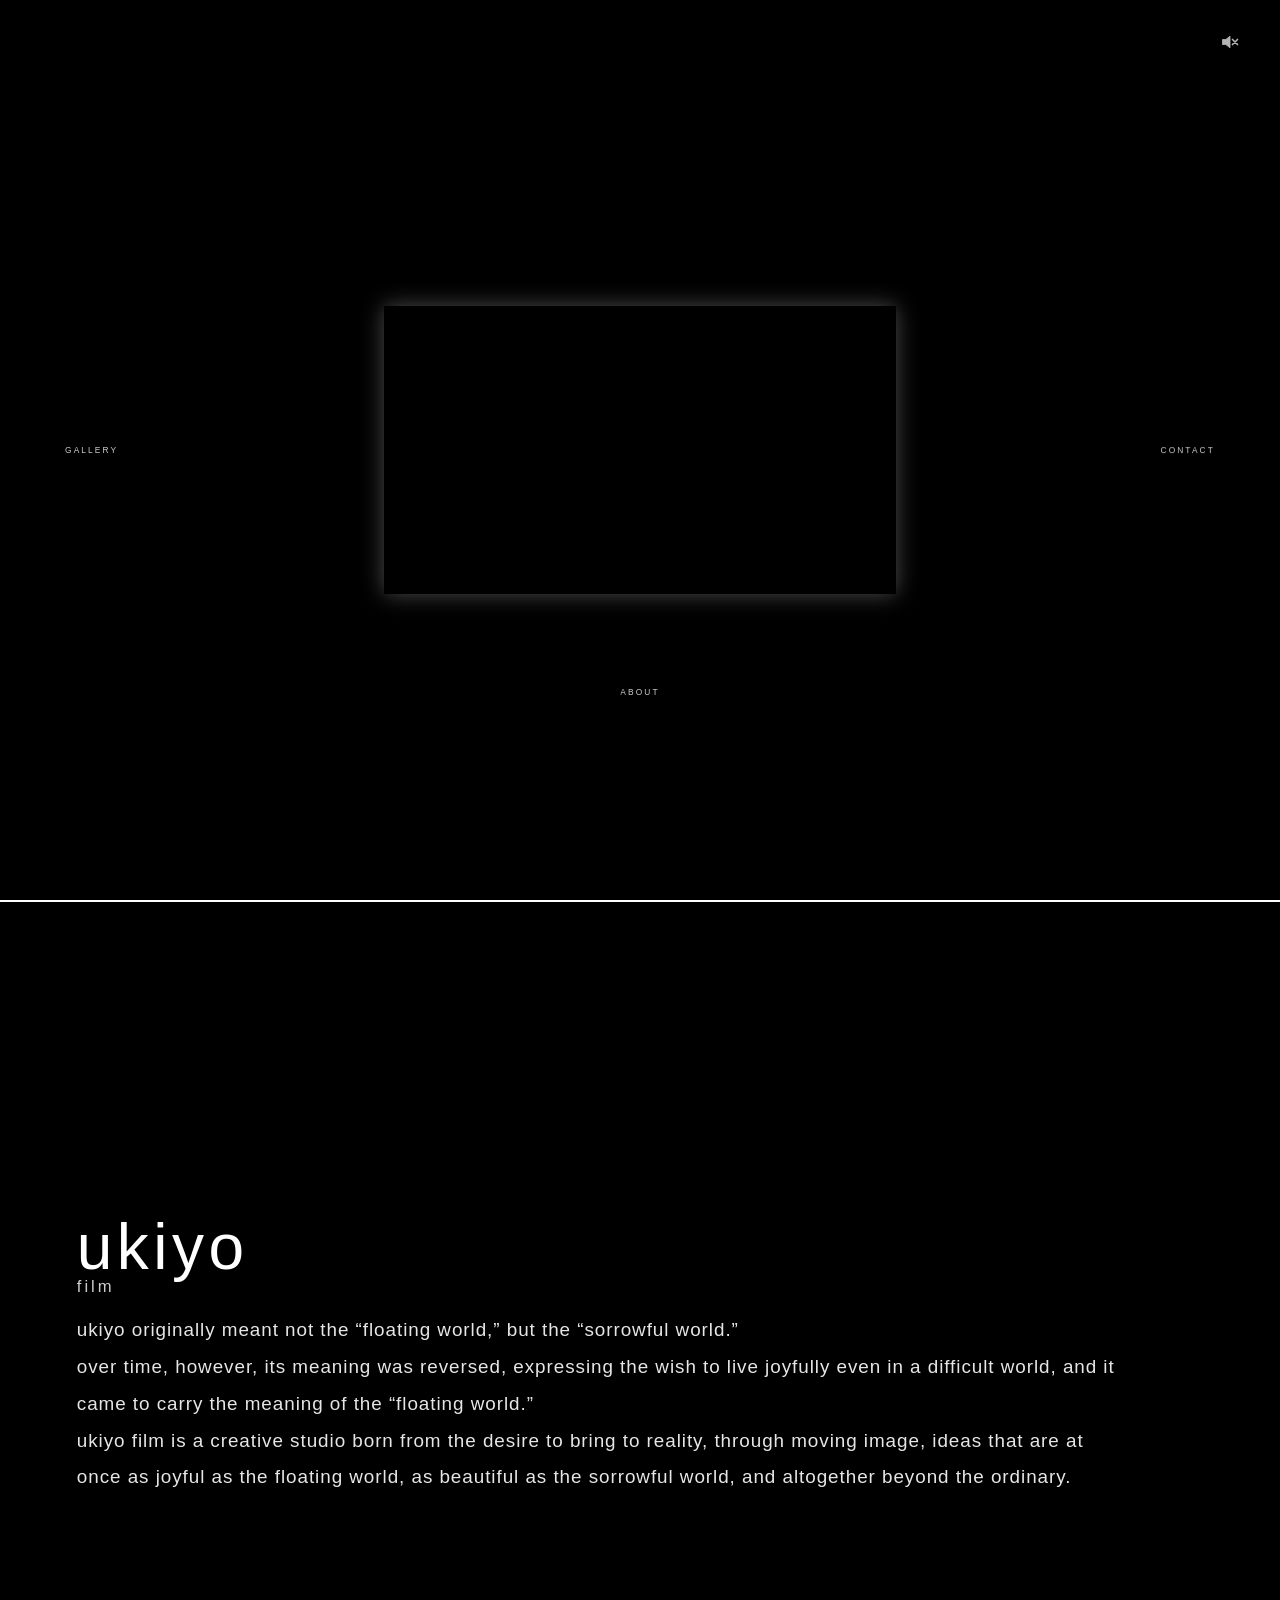
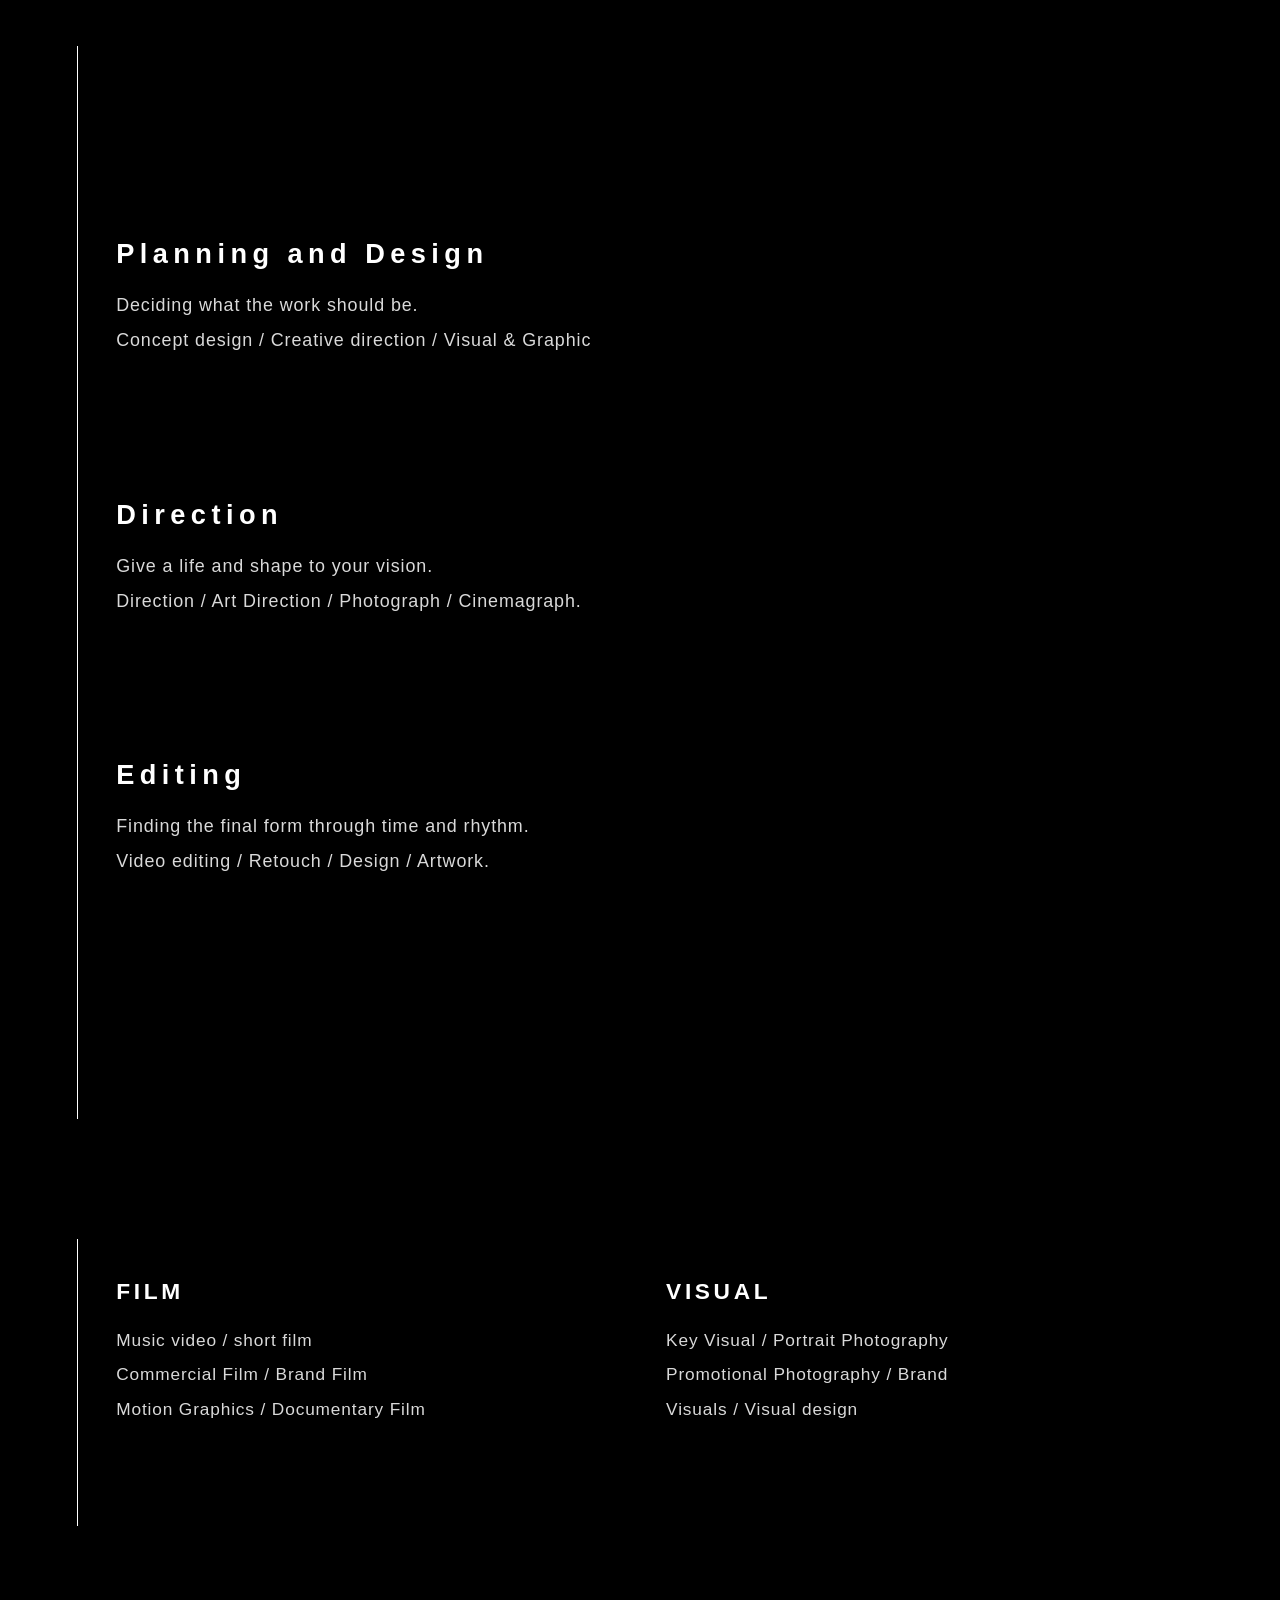
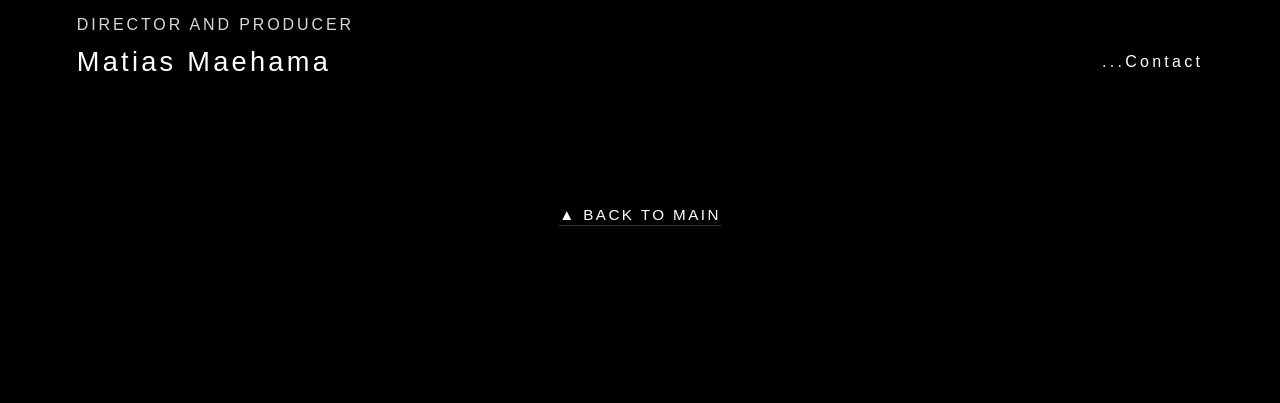
==== en/index.html @ 3d028d3d "変更内容を一言" ====
<!DOCTYPE html>
<html lang="en">
<head>
  <meta charset="UTF-8">
  <title>ukiyo Film - Main</title>
  <meta name="viewport" content="width=device-width, initial-scale=1.0">
  <link rel="stylesheet" href="../assets/css/main.css">
</head>

<body class="view-center bg-main">

  <button class="global-mute" aria-label="Toggle sound">
    <svg class="icon-sound" viewBox="0 0 24 24">
      <path class="icon-speaker"
        d="M3 9v6h4l5 4V5L7 9H3z"/>

      <path class="icon-wave"
        d="M16 8c1.5 1.5 1.5 6.5 0 8"
        fill="none"
        stroke-width="2"
        stroke-linecap="round"/>

      <path class="icon-cross"
        d="M15 9l6 6M21 9l-6 6"
        fill="none"
        stroke-width="2"
        stroke-linecap="round"/>
    </svg>
  </button>

  <div class="page">
    <div class="pull-return">
      <a href="../index.html" class="pull-return-link">entrance</a>
    </div>

    <div class="space-wrapper" id="top">
      <div class="stage" id="topStage">
        <div class="outer-space" id="outerSpace">

          <!-- Left : Gallery -->
          <section class="view view-left">
            <div class="view-inner">

              <div class="gallery-preview" aria-hidden="true">
                <img class="gallery-preview-img" src="" alt="">
              </div>

              <header class="view-header">ukiyo Film — Gallery</header>

              <div class="gallery-panel">
                <div class="gallery-scroll">

                  <button class="gallery-item" type="button" data-work-id="kanzo">
                    <div class="gallery-item-title">She Her Her Hers - KANZO</div>
                    <div class="gallery-item-meta">SHORT FILM / 2025</div>
                  </button>

                  <button class="gallery-item" type="button" data-work-id="misfits">
                    <div class="gallery-item-title">Dresscodes - Misfits</div>
                    <div class="gallery-item-meta">SHORT FILM / 2025</div>
                  </button>

                  <button class="gallery-item" type="button" data-work-id="dokuhaku">
                    <div class="gallery-item-title">Hiroto Yamamoto - Monologue</div>
                    <div class="gallery-item-meta">SHORT FILM / 2025</div>
                  </button>

                  <button class="gallery-item" type="button" data-work-id="thirsty">
                    <div class="gallery-item-title">She Her Her Hers - Thirsty</div>
                    <div class="gallery-item-meta">SHORT FILM / 2024</div>
                  </button>

                  <button class="gallery-item" type="button" data-work-id="higher">
                    <div class="gallery-item-title">luvis - Higher</div>
                    <div class="gallery-item-meta">SHORT FILM / 2024</div>
                  </button>

                  <button class="gallery-item" type="button" data-work-id="hukanzen_make">
                    <div class="gallery-item-title">KAMIYA - Imperfect Makeup Pouch</div>
                    <div class="gallery-item-meta">SHORT FILM / 2024</div>
                  </button>

                  <button class="gallery-item" type="button" data-work-id="all_my_life">
                    <div class="gallery-item-title">Kiyoshi Ryujin - All My Life</div>
                    <div class="gallery-item-meta">SHORT FILM / 2024</div>
                  </button>

                  <button class="gallery-item" type="button" data-work-id="tokyo_mushuku">
                    <div class="gallery-item-title">BLYY - Tokyo Mushuku</div>
                    <div class="gallery-item-meta">SHORT FILM / 2024</div>
                  </button>

                  <button class="gallery-item" type="button" data-work-id="revenge">
                    <div class="gallery-item-title">ShowyVICTOR - REVENGE</div>
                    <div class="gallery-item-meta">SHORT FILM / 2023</div>
                  </button>

                  <button class="gallery-item" type="button" data-work-id="too_high">
                    <div class="gallery-item-title">Yurufuwa Gang - Too High</div>
                    <div class="gallery-item-meta">SHORT FILM / 2022</div>
                  </button>

                  <button class="gallery-item" type="button" data-work-id="new_world_believer">
                    <div class="gallery-item-title">Shachi - New World Believer</div>
                    <div class="gallery-item-meta">SHORT FILM / 2022</div>
                  </button>

                  <button class="gallery-item" type="button" data-work-id="money_from_the_dirt">
                    <div class="gallery-item-title">MEZZ - Money From The Dirt</div>
                    <div class="gallery-item-meta">SHORT FILM / 2022</div>
                  </button>

                  <button class="gallery-item" type="button" data-work-id="supersonic">
                    <div class="gallery-item-title">Eiji - $uper$onic</div>
                    <div class="gallery-item-meta">SHORT FILM / 2022</div>
                  </button>

                  <button class="gallery-item" type="button" data-work-id="imaginary_line">
                    <div class="gallery-item-title">She Her Her Hers - Imaginary line</div>
                    <div class="gallery-item-meta">SHORT FILM / 2022</div>
                  </button>

                  <button class="gallery-item" type="button" data-work-id="diagram_x">
                    <div class="gallery-item-title">She Her Her Hers - Diagram X</div>
                    <div class="gallery-item-meta">SHORT FILM / 2022</div>
                  </button>

                  <button class="gallery-item" type="button" data-work-id="music">
                    <div class="gallery-item-title">chilldspot - music feat.LINION</div>
                    <div class="gallery-item-meta">SHORT FILM / 2021</div>
                  </button>

                  <button class="gallery-item" type="button" data-work-id="abnormality">
                    <div class="gallery-item-title">Nakimushi - Abnormality feat. yama</div>
                    <div class="gallery-item-meta">SHORT FILM / 2021</div>
                  </button>

                  <button class="gallery-item" type="button" data-work-id="mitei">
                    <div class="gallery-item-title">chilldspot - Untitled</div>
                    <div class="gallery-item-meta">SHORT FILM / 2021</div>
                  </button>

                  <button class="gallery-item" type="button" data-work-id="groovynight">
                    <div class="gallery-item-title">chilldspot - Groovynight</div>
                    <div class="gallery-item-meta">SHORT FILM / 2021</div>
                  </button>

                  <button class="gallery-item" type="button" data-work-id="zion">
                    <div class="gallery-item-title">Eiji - Zion</div>
                    <div class="gallery-item-meta">SHORT FILM / 2021</div>
                  </button>

                  <button class="gallery-item" type="button" data-work-id="ignite">
                    <div class="gallery-item-title">Eiji - IGNITE</div>
                    <div class="gallery-item-meta">SHORT FILM / 2021</div>
                  </button>

                  <button class="gallery-item" type="button" data-work-id="sophnet_end_martens">
                    <div class="gallery-item-title">SOPHNET. END. Dr. Martens</div>
                    <div class="gallery-item-meta">SHORT FILM / 2023</div>
                  </button>

                  <button class="gallery-item" type="button" data-work-id="silent_madness">
                    <div class="gallery-item-title">NAGAN SERVER - SILENT MADNESS</div>
                    <div class="gallery-item-meta">SHORT FILM / 2023</div>
                  </button>

                  <button class="gallery-item" type="button" data-work-id="kaizodo">
                    <div class="gallery-item-title">amazarashi - Sekai no Kaizōdo</div>
                    <div class="gallery-item-meta">SHORT FILM / 2023</div>
                  </button>

                  <button class="gallery-item" type="button" data-work-id="shisoukaseki">
                    <div class="gallery-item-title">saccharin - Shisoukaseki</div>
                    <div class="gallery-item-meta">SHORT FILM / 2021</div>
                  </button>

                  <button class="gallery-item" type="button" data-work-id="madras_night_part2">
                    <div class="gallery-item-title">MADRAS NIGHT PART 2</div>
                    <div class="gallery-item-meta">SHORT FILM / 2021</div>
                  </button>

                  <button class="gallery-item" type="button" data-work-id="ginga">
                    <div class="gallery-item-title">Ginga</div>
                    <div class="gallery-item-meta">MUSIC VIDEO / 2020</div>
                  </button>

                </div>
              </div>

              <button class="edge-btn edge-btn--right" type="button" data-stage-view="center">
                Home
              </button>
            </div>
          </section>

          <!-- Center : Main -->
          <section class="view view-center">
            <div class="view-inner">
              <button class="edge-btn edge-btn--left" type="button" data-stage-view="left">Gallery</button>
              <button class="edge-btn edge-btn--right" type="button" data-stage-view="right">Contact</button>
              <button class="edge-btn edge-btn--bottom" type="button" data-scroll-to="#about">About</button>
            </div>
          </section>

          <!-- Right : Contact -->
          <section class="view view-right">
            <div class="view-inner" id="contact-right">
              <header class="view-header">ukiyo Film — Contact</header>

              <div class="contact-block">
                
                <div class="contact-label">Director</div>
                <div class="contact-value">
                  <p>Matias Maehama</p>
                </div>
                <div class="contact-label">Mail</div>
                <div class="contact-value">
                  <a href="mailto:ukiyo@gmail.com">matiasmaehama@ukiyofilm.com</a>
                </div>
                
                <div class="contact-label">SNS</div>
                <div class="contact-value">
                  <a href="https://www.instagram.com/matiasmaehama/" target="_blank" rel="noopener">Instagram</a><br>
                  <a href="https://www.youtube.com/playlist?list=PLTMpFdC7ogfQME-3y82viCFukQe7anwVF" target="_blank" rel="noopener">Youtube</a>
                </div>
              </div>

              <button class="edge-btn edge-btn--left" type="button" data-stage-view="center">Home</button>
            </div>
          </section>
        </div>

        <div class="inner-shell" id="innerShell">
          <div class="video-frame">
            <button class="video-shield" type="button" aria-label="Enable video controls"></button>
            <div class="video-unlock-flash" aria-hidden="true"></div>
            <iframe
              id="mainVideo"
              src="https://www.youtube.com/embed/vOEBTZCBKDM?autoplay=0&rel=0&enablejsapi=1"
              frameborder="0"
              allow="autoplay; encrypted-media"
              allowfullscreen>
            </iframe>
          </div>
        </div>

      </div>
    </div>

    <!-- About -->
    <section id="about">
      <video class="about-bg-video" data-keep-playing autoplay muted loop playsinline preload="auto">
        <source src="../images/aboutbackwall.mp4" type="video/mp4">
      </video>

      <div class="about-overlay"></div>

      <div class="about-content">
        <header class="about-hero">

          <div class="about-logo-text">
            <div class="about-logo-main">ukiyo</div>
            <div class="about-logo-sub">film</div>
          </div>

          <div class="about-logo-text">
            <p class="about-lead">
              Ukiyo originally meant not the “floating world,” but the “sorrowful world.”<br>
              Over time, however, its meaning was reversed, expressing the wish to live joyfully even in a difficult world, and it came to carry the meaning of the “floating world.”<br>
              Ukiyo Film is a Creative studio born from the desire to bring to reality, through moving image, ideas that are at once as joyful as the floating world, as beautiful as the sorrowful world, and altogether beyond the ordinary.
            </p>
          </div>
        </header>

        <section class="about-stack">
          <article class="about-item">
            <h3>Planning and Design</h3>
            <p>Deciding what the work should be.<br>Concept design / Creative direction / Visual &amp; Graphic</p>
          </article>

          <article class="about-item">
            <h3>Direction</h3>
            <p>Give a life and shape to your vision.<br>Direction / Art Direction / Photograph / Cinemagraph.</p>
          </article>

          <article class="about-item">
            <h3>Editing</h3>
            <p>Finding the final form through time and rhythm.<br>Video editing / Retouch / Design / Artwork.</p>
          </article>
        </section>

        <section class="about-split">
          <div class="about-col">
            <h4>Film</h4>
            <ul>
              <li>Music video / short film</li>
              <li>Commercial Film / Brand Film</li>
              <li>Motion Graphics / Documentary Film</li>
            </ul>
          </div>

          <div class="about-col">
            <h4>Visual</h4>
            <ul>
              <li>Key Visual / Portrait Photography</li>
              <li>Promotional Photography / Brand Visuals / Visual design</li>
            </ul>
          </div>
        </section>

        <footer class="about-credit">
          <div class="about-credit-title">Director and Producer</div>
          <div class="about-credit-name">
            Matias Maehama
            <a href="#top" class="about-action-link" data-stage-jump="right">
              ...Contact
            </a>
          </div>

          <div class="about-actions">
            <a href="#top" class="about-action-link" data-pull-hint="return" data-stage-jump="center">
              ▲ Back to Main
            </a><br>
          </div>
        </footer>
      </div>
    </section>
  </div>

  <!-- Gallery Modal -->
  <div class="modal" id="galleryModal">
    <div class="modal__backdrop" data-modal-close></div>

    <div class="modal__content">
      <div class="modal__video">
        <div class="modal__video-frame">
          <iframe
            id="modalVideo"
            src=""
            frameborder="0"
            allow="autoplay; encrypted-media"
            allowfullscreen>
          </iframe>

          <div class="modal__credit" id="modalCredit">
            <div class="modal__credit-inner">
              <div class="modal__credit-title" id="modalCreditTitle">Title</div>
              <div class="modal__credit-list" id="modalCreditList"></div>
            </div>
          </div>
        </div>
      </div>

      <div class="modal__footer">
        <button type="button" class="modal__credit-toggle" id="creditToggleBtn">
          Credit
        </button>
      </div>
    </div>
  </div>

  <!-- script order: data → stage → gallery → modal → media → background -->
  <script src="https://www.youtube.com/iframe_api"></script>

  <script src="../assets/js/works.data.js" defer></script>

  <script src="../assets/js/stage.scale.js" defer></script>
  <script src="../assets/js/stage.nav.control.js" defer></script>

  <script src="../assets/js/pull.hint.js" defer></script>

  <script src="../assets/js/gallery.scrolllock.js" defer></script>
  <script src="../assets/js/gallery.preview.js" defer></script>
  <script src="../assets/js/gallery.loop.js" defer></script>
  <script src="../assets/js/gallery.mobile.preview.js" defer></script>
  
  <script src="../assets/js/modal.js" defer></script>
  <script src="../assets/js/modal.bind.js" defer></script>

  <script src="../assets/js/global.mute.js" defer></script>
  <script src="../assets/js/main.video.js" defer></script>

  <script src="../assets/js/bg.keepalive.js" defer></script>

</body>
</html>
---- assets/css/main.css ----
/* =========================================================
   01. Reset / Base
========================================================= */
*{
  margin:0;
  padding:0;
  box-sizing:border-box;
}

html{
  background:#000;
  font-family:-apple-system, BlinkMacSystemFont, "Helvetica Neue","Segoe UI", sans-serif;
  scroll-behavior:smooth;
  scrollbar-width:thin;
  scrollbar-color:rgba(255,255,255,.22) transparent;
  -webkit-text-size-adjust:100%;
  text-size-adjust:100%;
}

body{
  width:100%;
  min-height:100%;
  height:auto;
  background:#000;
  color:#fff;
  overflow-x:hidden;
  overflow-y:auto;
  transition:background .6s ease, color .6s ease;
  -webkit-overflow-scrolling:touch;
}

button,
a{
  -webkit-tap-highlight-color:transparent;
}

button{
  appearance:none;
  -webkit-appearance:none;
  background:none;
  border:none;
  font:inherit;
  color:inherit;
}

a{
  color:inherit;
}

.page{
  min-height:100vh;
}


/* =========================================================
   02. Scrollbar
========================================================= */
::-webkit-scrollbar{
  width:12px;
  height:12px;
}

::-webkit-scrollbar-track{
  background:transparent;
}

::-webkit-scrollbar-thumb{
  background:rgba(255,255,255,.22);
  border:5px solid transparent;
  background-clip:content-box;
  border-radius:999px;
}

::-webkit-scrollbar-thumb:hover{
  background:rgba(255,255,255,.90);
  background-clip:content-box;
}

::-webkit-scrollbar-thumb:active{
  background:#fff;
  background-clip:content-box;
}


/* =========================================================
   03. Root Variables
   役割:
   - ここは「設計値」と「補正値」を集約する層
   - 数値自体は既存のまま維持
========================================================= */
:root{
  /* -----------------------------------------
     03-01. Viewport helper
     JS / 実機補助で使う viewport 実寸
  ----------------------------------------- */
  --vvw:100vw;
  --vvh:100vh;
  --vv-top:0px;
  --vv-left:0px;

  /* -----------------------------------------
     03-02. Stage / 3面空間の基準サイズ
     サイト全体の舞台サイズ
  ----------------------------------------- */
  --stage-w:2400px;
  --stage-h:1080px;
  --stage-scale:1;
  --stage-pad-y:40px;
  --stage-pad-x:90px;
  --edge-offset:32px;
  --stage-perspective:1600px;
  --stage-header-top:20px;

  /* -----------------------------------------
     03-03. Camera / 視点移動
     左右移動時の基準視点量
  ----------------------------------------- */
  --inner-shell-side-shift:1920px;
  --inner-shell-depth:-350px;

  /* -----------------------------------------
     03-04. Color
  ----------------------------------------- */
  --text-main:#fff;
  --text-soft:rgba(255,255,255,.85);
  --text-muted:rgba(255,255,255,.6);

  --line-soft:rgba(255,255,255,.08);
  --line-mid:rgba(255,255,255,.22);

  --overlay-dark:rgba(0,0,0,.45);
  --overlay-modal:rgba(0,0,0,.65);
  --overlay-credit:rgba(0,0,0,.75);

  --shadow-video:0 0 40px rgba(255,255,255,.3);
  --shadow-modal:0 0 40px rgba(0,0,0,.7);

  /* -----------------------------------------
     03-05. Z-index
     navi は全端末で動画より上
  ----------------------------------------- */
  --z-stage:10020;
  --z-video-flash:9;
  --z-video-shield:10;
  --z-ui:9000;
  --z-video:9999;
  --z-modal:10000;
  --z-stage-component:10030;
  --z-pull-return:21000;

  /* -----------------------------------------
     03-06. Typography
  ----------------------------------------- */
  --font-display-xl:clamp(2.6rem, 4.4vw, 5.6rem);
  --font-display-lg:clamp(1.7rem, 2.5vw, 2.3rem);

  --font-title-lg:clamp(1.32rem, 1.9vw, 1.65rem);
  --font-title-md:clamp(1.12rem, 1.45vw, 1.36rem);

  --font-body-md:clamp(1rem, 1.1vw, 1.06rem);
  --font-body-sm:clamp(.9rem, 1vw, .98rem);
  --font-body-xs:clamp(.78rem, .85vw, .86rem);

  --font-ui-xs:clamp(.78rem, .8vw, .86rem);
  --font-ui-sm:clamp(1.5rem, .98vw, 1rem);

  --ls-wide:.35em;
  --ls-title:.28em;
  --ls-ui:.25em;
  --ls-body:.08em;
  --ls-body-tight:.05em;

  /* -----------------------------------------
     03-07. Fixed UI
  ----------------------------------------- */
  --global-mute-top:24px;
  --global-mute-right:32px;
  --global-mute-pad:8px;
  --global-mute-icon-size:22px;
  --global-mute-hover-scale:1.05;

  --pull-return-top:28px;
  --pull-return-offset-y:-14px;
  --pull-return-link-size:clamp(.55rem, 1vw, 1.05rem);
  --pull-return-link-letter-spacing:.12em;
  --pull-return-link-pad-bottom:3px;
  --pull-return-link-opacity:.75;

  /* -----------------------------------------
     03-08. Stage common UI
  ----------------------------------------- */
  --view-header-size:var(--font-ui-sm);
  --view-header-spacing:var(--ls-ui);

  --video-w:960px;
  --video-side-safe:48px;

  --edge-btn-size:1.26rem;
  --edge-btn-spacing:.25em;
  --edge-btn-pad-y:4px;
  --edge-btn-pad-x:0;
  --edge-btn-min-w:auto;
  --edge-btn-min-h:auto;

  /* -----------------------------------------
     03-09. Mobile center video
     構造は同じまま、JS側が stage scale を考慮して逆算
     ここはスマホ補正用の初期値
  ----------------------------------------- */
  --video-mobile-portrait-visible-ratio:.84;
  --video-mobile-portrait-visible-max:500;
  --video-mobile-portrait-visible-offset-y:0;

  --video-mobile-landscape-visible-ratio:.52;
  --video-mobile-landscape-visible-max:640;
  --video-mobile-landscape-visible-offset-y:0;

  --video-mobile-stage-w:960px;
  --video-mobile-stage-offset-y:0px;

  /* -----------------------------------------
     03-10. Gallery
  ----------------------------------------- */
  --gallery-w:520px;
  --gallery-panel-gap-top:32px;
  --gallery-panel-max-h:760px;
  --gallery-panel-min-h:320px;
  --gallery-panel-vh-offset:180px;
  --gallery-panel-fixed-h:auto;
  --gallery-scroll-pad-right:8px;

  --gallery-item-size:.96rem;
  --gallery-item-spacing:.08em;
  --gallery-item-pad-y:10px;
  --gallery-item-pad-x:0;

  --gallery-meta-size:.78rem;
  --gallery-meta-spacing:.08em;
  --gallery-meta-gap-top:4px;

  /* -----------------------------------------
     03-11. Contact
  ----------------------------------------- */
  --contact-w:750px;
  --contact-block-size:.86rem;
  --contact-block-spacing:.12em;
  --contact-block-margin-top:40px;
  --contact-label-size:1.3rem;
  --contact-label-spacing:.12em;
  --contact-label-margin-top:16px;
  --contact-value-size:1.14rem;

  /* -----------------------------------------
     03-12. About
  ----------------------------------------- */
  --about-content-max-w:2000px;
  --about-content-pad-top:0px;
  --about-content-pad-x:6vw;
  --about-content-pad-bottom:180px;

  --about-hero-min-h:100svh;
  --about-hero-pad-top:120px;
  --about-hero-pad-bottom:110px;
  --about-hero-gap:clamp(10px, 1.2vw, 18px);
  --about-hero-max-w:1280px;

  --about-logo-main-size:clamp(3.2rem, 5vw, 6.2rem);
  --about-logo-sub-size:clamp(1rem, 1.3vw, 1.24rem);
  --about-logo-spacing:.28em;
  --about-logo-sub-spacing:.18em;

  --about-lead-max-w:1040px;
  --about-lead-size:1.18rem;
  --about-lead-line:1.95;
  --about-lead-spacing:.05em;

  --about-stack-max-w:1320px;
  --about-stack-gap:clamp(120px, 11vw, 220px);
  --about-stack-pad-top:36px;
  --about-stack-pad-x:clamp(22px, 3vw, 54px);
  --about-stack-pad-bottom:240px;
  --about-stack-pad:clamp(22px, 3vw, 54px);
  --about-stack-line-protrusion:156px;

  --about-heading-size:1.7rem;
  --about-heading-spacing:.20em;
  --about-item-heading-gap:18px;

  --about-body-size:1.12rem;
  --about-body-line:1.95;
  --about-body-spacing:.05em;
  --about-body-max-w:700px;

  --about-split-gap:clamp(36px, 4vw, 56px);
  --about-split-pad-top:clamp(28px, 3vw, 56px);
  --about-split-pad-x:clamp(22px, 3vw, 54px);
  --about-split-pad-bottom:clamp(72px, 10vw, 100px);
  --about-split-margin-top:120px;
  --about-split-margin-bottom:clamp(56px, 7vw, 96px);

  --about-col-title-size:1.42rem;
  --about-col-title-spacing:.16em;
  --about-col-heading-gap:18px;

  --about-col-item-size:1.08rem;
  --about-col-item-line:2;
  --about-col-item-spacing:.05em;

  --about-credit-margin-top:0px;
  --about-credit-title-size:1rem;
  --about-credit-title-spacing:.18em;
  --about-credit-title-gap:12px;

  --about-credit-name-size:1.7rem;
  --about-credit-name-spacing:.12em;
  --about-credit-name-gap:24px;
  --about-credit-block-gap:72px;
  --about-credit-link-size:1rem;

  --about-back-size:.95rem;
  --about-back-spacing:.16em;
  --about-back-margin-top:clamp(64px, 10vw, 180px);

  /* -----------------------------------------
     03-13. Modal
  ----------------------------------------- */
  --modal-width:min(92vw, 1400px);
  --modal-max-w:1400px;
  --modal-close-top:8px;
  --modal-close-right:12px;
  --modal-close-size:1.2rem;
  --modal-video-max-h:80vh;

  --modal-footer-gap-top:10px;
  --modal-footer-pad-bottom:10px;

  --modal-credit-toggle-size:.86rem;
  --modal-credit-toggle-spacing:.18em;

  --modal-credit-inner-max-w:520px;
  --modal-credit-inner-width:auto;
  --modal-credit-inner-pad-top:24px;
  --modal-credit-inner-pad-x:32px;
  --modal-credit-inner-pad-bottom:20px;

  --modal-credit-title-size:1.05rem;
  --modal-credit-title-spacing:.16em;
  --modal-credit-title-gap:18px;

  --modal-credit-list-size:.86rem;
  --modal-credit-list-line:1.8;
  --modal-credit-list-gap:18px;

  --modal-credit-row-gap:16px;

  --modal-credit-close-size:.78rem;
  --modal-credit-close-spacing:.18em;

  /* -----------------------------------------
     03-14. Light effect
  ----------------------------------------- */
  --video-unlock-flash-blur:14px;
  --video-unlock-flash-scale:.96;
  --video-unlock-flash-opacity-peak:.95;
  --video-unlock-flash-duration:.72s;
}

/* -----------------------------------------
   03-15. Viewport actual height support
----------------------------------------- */
@supports (height:100svh){
  :root{
    --vvh:100svh;
  }
}

@supports (height:100dvh){
  :root{
    --vvh:100dvh;
  }
}


/* =========================================================
   04. Fixed UI
========================================================= */
.global-mute{
  position:fixed;
  top:var(--global-mute-top);
  right:var(--global-mute-right);
  left:auto;
  bottom:auto;
  z-index:var(--z-ui);
  padding:var(--global-mute-pad);
  opacity:.7;
  cursor:pointer;
  transition:opacity .2s ease, transform .2s ease;
  pointer-events:auto;
  transform:none;
}

.global-mute:hover{
  opacity:1;
  transform:scale(var(--global-mute-hover-scale));
}

.icon-sound{
  width:var(--global-mute-icon-size);
  height:var(--global-mute-icon-size);
  display:block;
  fill:#fff;
  stroke:#fff;
}

.icon-cross{
  display:none;
}

.global-mute.is-muted .icon-wave{
  display:none;
}

.global-mute.is-muted .icon-cross{
  display:block;
}

.pull-return{
  position:fixed;
  top:var(--pull-return-top);
  left:50%;
  transform:translateX(-50%) translateY(var(--pull-return-offset-y));
  opacity:0;
  pointer-events:auto;
  z-index:var(--z-pull-return);
  transition:opacity .28s ease, transform .28s ease;
}

body.is-pull-hint-visible .pull-return{
  opacity:1;
  transform:translateX(-50%) translateY(0);
}

.pull-return-link{
  font-family:-apple-system, BlinkMacSystemFont, "Helvetica Neue", sans-serif;
  font-size:var(--pull-return-link-size);
  font-weight:300;
  letter-spacing:var(--pull-return-link-letter-spacing);
  text-transform:none;
  color:#fff;
  text-decoration:none;
  padding-bottom:var(--pull-return-link-pad-bottom);
  opacity:var(--pull-return-link-opacity);
  transition:
    opacity .22s ease,
    border-color .22s ease,
    transform .22s ease;
}

.pull-return-link:hover{
  opacity:1;
  border-color:rgba(255,255,255,.45);
  transform:translateY(-1px);
}


/* =========================================================
   05. Stage / World
   役割:
   - stage = 基準空間
   - outer-space = 3面コンテナ
   - view = 左右中央の各面
========================================================= */
.space-wrapper{
  position:relative;
  width:100%;
  height:var(--vvh);
  overflow:hidden;
}

.stage{
  position:absolute;
  width:var(--stage-w);
  height:var(--stage-h);
  left:calc(var(--vv-left) + (var(--vvw) / 2));
  top:calc(var(--vv-top) + (var(--vvh) / 2));
  transform-origin:center;
  transform:translate(-50%, -50%) scale(var(--stage-scale));
  perspective:var(--stage-perspective);
}

.outer-space{
  position:absolute;
  inset:0;
  display:flex;
  width:calc(var(--stage-w) * 3);
  height:100%;
  transition:transform .8s ease;
  z-index:var(--z-stage);
  pointer-events:none;
}

.view{
  width:var(--stage-w);
  height:100%;
  padding:var(--stage-pad-y) var(--stage-pad-x);
  position:relative;
  pointer-events:none;
}

.view-inner{
  position:relative;
  height:100%;
  display:flex;
  flex-direction:column;
  justify-content:space-between;
  pointer-events:none;
}

.view-header{
  font-size:var(--view-header-size);
  letter-spacing:var(--view-header-spacing);
  text-transform:uppercase;
  opacity:.8;
}

.view.view-left .view-header{
  position:absolute;
  top:var(--stage-header-top);
  left:0;
  margin:0;
}

.view.view-right .view-header{
  position:absolute;
  top:var(--stage-header-top);
  right:0;
  margin:0;
  text-align:right;
}


/* =========================================================
   06. Camera / Focus shift
   役割:
   - outer-space を横へ送る
   - inner-shell は中央動画の視点を補正しながら追従
========================================================= */
.inner-shell{
  position:absolute;
  top:50%;
  left:50%;
  transition:transform .8s ease;
  z-index:var(--z-video);
  pointer-events:none;
  max-width:calc(100vw - 24px);
}

body.view-center .outer-space{
  transform:translateX(calc(var(--stage-w) * -1));
}

body.view-left .outer-space{
  transform:translateX(0);
}

body.view-right .outer-space{
  transform:translateX(calc(var(--stage-w) * -2));
}

body.view-center .inner-shell{
  transform:translate(-50%, -50%) translateX(0);
}

body.view-left .inner-shell{
  transform:
    translate(-50%, -50%)
    translateZ(var(--inner-shell-depth))
    translateX(var(--inner-shell-side-shift));
}

body.view-right .inner-shell{
  transform:
    translate(-50%, -50%)
    translateZ(var(--inner-shell-depth))
    translateX(calc(var(--inner-shell-side-shift) * -1));
}


/* =========================================================
   07. Shared Stage Parts
========================================================= */
.view-left .view-inner{
  justify-content:center;
  align-items:flex-start;
}

.view-right .view-inner{
  justify-content:center;
  align-items:flex-end;
}

.video-frame{
  width:min(var(--video-w), calc(100vw - var(--video-side-safe)));
  max-width:100%;
  aspect-ratio:16 / 9;
  background:#000;
  display:flex;
  align-items:center;
  justify-content:center;
  box-shadow:var(--shadow-video);
  position:relative;
  pointer-events:auto;
}

.video-frame iframe{
  width:100%;
  height:100%;
  max-width:100%;
  max-height:100%;
  border:0;
  display:block;
}

.video-shield{
  position:absolute;
  inset:0;
  background:transparent;
  border:0;
  padding:0;
  margin:0;
  display:none;
  z-index:var(--z-video-shield);
  cursor:pointer;
  pointer-events:auto;
}

.edge-btn{
  position:absolute;
  display:inline-flex;
  align-items:center;
  justify-content:center;
  background:none;
  border:none;
  font-size:var(--edge-btn-size);
  letter-spacing:var(--edge-btn-spacing);
  text-transform:uppercase;
  opacity:.8;
  cursor:pointer;
  padding:var(--edge-btn-pad-y) var(--edge-btn-pad-x);
  min-width:var(--edge-btn-min-w);
  min-height:var(--edge-btn-min-h);
  z-index:var(--z-stage-component);
  pointer-events:auto;
  transition:color .2s ease, filter .2s ease, transform .1s ease;
}

.edge-btn:hover{
  color:#fff;
  filter:drop-shadow(0 0 6px rgba(255,255,255,.6));
}

.edge-btn--left{
  top:50%;
  left:var(--edge-offset);
  transform:translateY(-50%);
}

.edge-btn--right{
  top:50%;
  right:var(--edge-offset);
  transform:translateY(-50%);
}

.edge-btn--bottom{
  bottom:var(--edge-offset);
  left:50%;
  transform:translateX(-50%);
}

.edge-btn,
.gallery-panel,
.gallery-scroll,
.gallery-item,
.contact-block,
.contact-value a,
.video-frame,
.video-shield{
  pointer-events:auto;
}


/* =========================================================
   08. Gallery
========================================================= */
.gallery-panel{
  position:relative;
  width:100%;
  max-width:var(--gallery-w);
  min-width:0;
  margin-top:var(--gallery-panel-gap-top);
  height:min(var(--gallery-panel-max-h), calc(100vh - var(--gallery-panel-vh-offset)));
  min-height:var(--gallery-panel-min-h);
  display:flex;
  flex-direction:column;
}

.gallery-preview{
  position:absolute;
  inset:0;
  background:#000;
  z-index:0;
  pointer-events:none;
}

.gallery-preview-img{
  width:100%;
  height:100%;
  object-fit:cover;
  display:block;
  opacity:0;
  transform:scale(1.04);
  transition:opacity .45s ease, transform .8s ease;
  filter:brightness(.75);
  pointer-events:none;
}

.gallery-preview.is-visible .gallery-preview-img{
  opacity:.35;
  transform:scale(1);
}

.gallery-scroll{
  position:relative;
  z-index:1;
  flex:1;
  min-height:0;
  width:100%;
  overflow-y:auto;
  overflow-x:hidden;
  padding-right:0;
  scrollbar-width:thin;
  scrollbar-color:rgba(255,255,255,.16) transparent;
}

.gallery-item{
  display:block;
  position:relative;
  z-index:1;
  width:100%;
  text-align:left;
  background:transparent;
  border:none;
  padding:var(--gallery-item-pad-y) 0;
  border-bottom:1px solid var(--line-soft);
  font-size:var(--gallery-item-size);
  letter-spacing:var(--gallery-item-spacing);
  cursor:pointer;
  transition:color .2s ease, filter .2s ease, transform .1s ease, background .2s ease;
}

.gallery-item > *{
  pointer-events:none;
}

.gallery-item:first-child{
  border-top:1px solid var(--line-soft);
}

.gallery-item:hover{
  background:rgba(255,255,255,.03);
}

.gallery-item-meta{
  opacity:.6;
  font-size:var(--gallery-meta-size);
  letter-spacing:var(--gallery-meta-spacing);
  margin-top:var(--gallery-meta-gap-top);
}


/* =========================================================
   09. Contact
========================================================= */
.contact-block{
  margin-top:var(--contact-block-margin-top);
  max-width:var(--contact-w);
  font-size:var(--contact-block-size);
  letter-spacing:var(--contact-block-spacing);
  line-height:1.8;
}

.view-right .contact-block{
  margin-top:0;
  text-align:right;
}

.contact-label{
  opacity:.5;
  font-size:var(--contact-label-size);
  letter-spacing:var(--contact-label-spacing);
  text-transform:uppercase;
  margin-top:var(--contact-label-margin-top);
}

.contact-value p,
.contact-value a{
  font-size:var(--contact-value-size);
  text-decoration:none;
}

.contact-value a:hover{
  text-decoration:underline;
}


/* =========================================================
   10. About
========================================================= */
#about{
  position:relative;
  overflow:hidden;
  border-top:2px solid #fff;
}

#about .about-bg-video{
  position:absolute;
  inset:0;
  width:100%;
  height:100%;
  object-fit:cover;
  z-index:0;
}

#about .about-overlay{
  position:absolute;
  inset:0;
  background:var(--overlay-dark);
  z-index:1;
  pointer-events:none;
}

#about .about-content{
  position:relative;
  z-index:2;
  max-width:var(--about-content-max-w);
  margin:0 auto;
  padding:
    var(--about-content-pad-top)
    var(--about-content-pad-x)
    var(--about-content-pad-bottom);
}

.about-hero{
  min-height:var(--about-hero-min-h);
  width:100%;
  max-width:var(--about-hero-max-w);
  display:flex;
  flex-direction:column;
  justify-content:center;
  align-items:flex-start;
  gap:var(--about-hero-gap);
  padding-top:var(--about-hero-pad-top);
  padding-bottom:var(--about-hero-pad-bottom);
}

.about-logo-text{
  letter-spacing:var(--about-logo-spacing);
  text-transform:lowercase;
}

.about-logo-main{
  font-size:var(--about-logo-main-size);
  line-height:.92;
}

.about-logo-sub{
  font-size:var(--about-logo-sub-size);
  opacity:.8;
  letter-spacing:var(--about-logo-sub-spacing);
}

.about-lead{
  max-width:var(--about-lead-max-w);
  font-size:var(--about-lead-size);
  line-height:var(--about-lead-line);
  letter-spacing:var(--about-lead-spacing);
  opacity:.9;
}

.about-stack{
  position:relative;
  width:100%;
  max-width:var(--about-stack-max-w);
  margin-left:0;
  margin-right:auto;
  padding:
    var(--about-stack-pad-top)
    var(--about-stack-pad-x)
    var(--about-stack-pad-bottom)
    var(--about-stack-pad-x);
  display:grid;
  gap:var(--about-stack-gap);
  border-left:1px solid #fff;
}

.about-stack::before{
  content:"";
  position:absolute;
  left:-1px;
  bottom:100%;
  width:1px;
  height:var(--about-stack-line-protrusion);
  background:#fff;
  pointer-events:none;
}

.about-item h3{
  font-size:var(--about-heading-size);
  letter-spacing:var(--about-heading-spacing);
  margin-bottom:var(--about-item-heading-gap);
}

.about-item p{
  font-size:var(--about-body-size);
  line-height:var(--about-body-line);
  letter-spacing:var(--about-body-spacing);
  opacity:.85;
  max-width:var(--about-body-max-w);
}

.about-split{
  border-left:1px solid #fff;
  display:grid;
  grid-template-columns:minmax(0,1fr) minmax(0,1fr);
  gap:var(--about-split-gap);
  padding:
    var(--about-split-pad-top)
    var(--about-split-pad-x)
    var(--about-split-pad-bottom);
  margin-top:var(--about-split-margin-top);
  margin-bottom:var(--about-split-margin-bottom);
  width:100%;
  max-width:1480px;
  margin-left:0;
  margin-right:auto;
}

.about-col h4{
  font-size:var(--about-col-title-size);
  letter-spacing:var(--about-col-title-spacing);
  text-transform:uppercase;
  margin-bottom:var(--about-col-heading-gap);
}

.about-col ul{
  list-style:none;
  padding:0;
  margin:0;
}

.about-col li{
  font-size:var(--about-col-item-size);
  line-height:var(--about-col-item-line);
  letter-spacing:var(--about-col-item-spacing);
  opacity:.85;
  max-width:34ch;
}

.about-credit{
  margin-top:var(--about-credit-margin-top);
}

.about-credit-title{
  letter-spacing:var(--about-credit-title-spacing);
  text-transform:uppercase;
  opacity:.85;
  font-size:var(--about-credit-title-size);
  margin-bottom:var(--about-credit-title-gap);
}

.about-credit-name{
  font-size:var(--about-credit-name-size);
  letter-spacing:var(--about-credit-name-spacing);
  margin-bottom:var(--about-credit-block-gap);
  display:flex;
  justify-content:space-between;
  align-items:center;
  width:100%;
  gap:var(--about-credit-name-gap);
  margin-left:0;
  margin-right:auto;
}

.about-credit-name a{
  font-size:var(--about-credit-link-size);
  text-decoration:none;
}

.about-actions{
  width:100%;
  margin-top:var(--about-back-margin-top);
  font-size:var(--about-back-size);
  letter-spacing:var(--about-back-spacing);
  text-transform:uppercase;
  text-align:center;
}

.about-actions a{
  text-decoration:none;
  border-bottom:1px solid rgba(255,255,255,.2);
  padding-bottom:2px;
  transition:
    color .2s ease,
    filter .2s ease,
    transform .1s ease;
}

.about-actions a:hover{
  filter:drop-shadow(0 0 6px rgba(255,255,255,.6));
}


/* =========================================================
   11. Modal
========================================================= */
.modal{
  position:fixed;
  inset:0;
  display:flex;
  align-items:center;
  justify-content:center;
  opacity:0;
  pointer-events:none;
  transition:opacity .25s ease;
  z-index:var(--z-modal);
}

.modal--open{
  opacity:1;
  pointer-events:auto;
}

.modal__backdrop{
  position:absolute;
  inset:0;
  background:var(--overlay-modal);
}

.modal__content{
  position:relative;
  z-index:1;
  width:var(--modal-width);
  max-width:var(--modal-max-w);
  background:rgba(0,0,0,.9);
  box-shadow:var(--shadow-modal);
}

.modal__close{
  position:absolute;
  top:var(--modal-close-top);
  right:var(--modal-close-right);
  background:none;
  border:none;
  color:#fff;
  font-size:var(--modal-close-size);
  cursor:pointer;
  opacity:.85;
  z-index:2;
}

.modal__video{
  width:100%;
}

.modal__video-frame{
  width:100%;
  aspect-ratio:16 / 9;
  position:relative;
  overflow:hidden;
  max-height:var(--modal-video-max-h);
}

.modal__video-frame iframe{
  width:100%;
  height:100%;
  max-width:100%;
  max-height:100%;
  border:0;
  display:block;
}

.modal__footer{
  margin-top:var(--modal-footer-gap-top);
  display:flex;
  justify-content:center;
  padding-bottom:var(--modal-footer-pad-bottom);
}

.modal__credit-toggle{
  background:none;
  border:none;
  color:#fff;
  font-size:var(--modal-credit-toggle-size);
  letter-spacing:var(--modal-credit-toggle-spacing);
  text-transform:uppercase;
  cursor:pointer;
  opacity:.85;
}

.modal__credit{
  position:absolute;
  inset:0;
  background:var(--overlay-credit);
  display:flex;
  align-items:center;
  justify-content:center;
  opacity:0;
  pointer-events:none;
  transition:opacity .25s ease;
}

.modal__credit--open{
  opacity:1;
  pointer-events:auto;
}

.modal__credit-inner{
  text-align:center;
  max-width:var(--modal-credit-inner-max-w);
  width:var(--modal-credit-inner-width);
  padding:
    var(--modal-credit-inner-pad-top)
    var(--modal-credit-inner-pad-x)
    var(--modal-credit-inner-pad-bottom);
}

.modal__credit-title{
  font-size:var(--modal-credit-title-size);
  margin-bottom:var(--modal-credit-title-gap);
  letter-spacing:var(--modal-credit-title-spacing);
}

.modal__credit-list{
  font-size:var(--modal-credit-list-size);
  line-height:var(--modal-credit-list-line);
  margin-bottom:var(--modal-credit-list-gap);
}

.credit-row{
  display:flex;
  justify-content:space-between;
  gap:var(--modal-credit-row-gap);
}

.credit-role{
  opacity:.7;
  text-align:left;
}

.credit-name{
  font-weight:500;
  text-align:right;
}

.modal__credit-close{
  background:none;
  border:none;
  color:#fff;
  font-size:var(--modal-credit-close-size);
  letter-spacing:var(--modal-credit-close-spacing);
  text-transform:uppercase;
  cursor:pointer;
  opacity:.85;
}

/* -----------------------------------------
   11-02. Modal bottom close line
   見た目は線のみ / coarse ではタップ領域を確保
----------------------------------------- */
.modal__close-line{
  position:fixed;
  left:50%;
  bottom:28px;
  transform:translateX(-50%);
  z-index:calc(var(--z-modal) + 2);

  width:92vw;
  max-width:none;

  height:1px;
  background:rgba(255, 255, 255, 0.849);

  border:none;
  padding:0;
  margin:0;

  opacity:.7;
  cursor:pointer;

  box-shadow:
    0 0 6px rgba(255,255,255,.25),
    0 0 18px rgba(255,255,255,.12);

  animation:closeLineGlow 3.6s ease-in-out infinite;

  transition:
    opacity .2s ease,
    transform .2s ease;
}

.modal__close-line:hover{
  opacity:1;
  transform:translateX(-50%) translateY(-1px);
}

.modal:not(.modal--open) .modal__close-line{
  opacity:0;
  pointer-events:none;
}

@media (pointer:coarse){
  .modal__close-line{
    height:1px;
    background:transparent;
    box-shadow:none;
  }

  .modal__close-line::after{
    content:"";
    position:absolute;
    left:0;
    right:0;
    top:50%;
    height:1px;
    background:rgba(255,255,255,.42);
    transform:translateY(-50%);
    box-shadow:
      0 0 6px rgba(255,255,255,.25),
      0 0 18px rgba(255,255,255,.12);
  }
}

@keyframes closeLineGlow{
  0%{
    opacity:.55;
    box-shadow:
      0 0 4px rgba(255,255,255,.18),
      0 0 10px rgba(255,255,255,.08);
  }
  50%{
    opacity:.85;
    box-shadow:
      0 0 10px rgba(255,255,255,.35),
      0 0 24px rgba(255,255,255,.18);
  }
  100%{
    opacity:.55;
    box-shadow:
      0 0 4px rgba(255,255,255,.18),
      0 0 10px rgba(255,255,255,.08);
  }
}


/* =========================================================
   12. Effects
========================================================= */
.video-unlock-flash{
  position:absolute;
  inset:0;
  pointer-events:none;
  opacity:0;
  z-index:var(--z-video-flash);
  border-radius:0;
  background:
    radial-gradient(
      ellipse at center,
      rgba(255,255,255,.16) 0%,
      rgba(255,255,255,.10) 38%,
      rgba(255,255,255,.05) 62%,
      rgba(255,255,255,0) 100%
    );
  filter:blur(var(--video-unlock-flash-blur));
  transform:scale(var(--video-unlock-flash-scale));
}

.video-unlock-flash.is-active{
  animation:videoUnlockFlash var(--video-unlock-flash-duration) ease-out forwards;
}

@keyframes videoUnlockFlash{
  0%{
    opacity:0;
    transform:scale(.96);
    filter:blur(18px);
  }
  22%{
    opacity:var(--video-unlock-flash-opacity-peak);
    transform:scale(1.01);
    filter:blur(12px);
  }
  100%{
    opacity:0;
    transform:scale(1.08);
    filter:blur(24px);
  }
}


/* =========================================================
   13. Responsive
   順番:
   1) 狭い幅 共通
   2) 小型PC
   3) タッチ共通
   4) タッチ横
   5) タッチ縦
========================================================= */

/* -----------------------------------------
   13-01. 狭い幅 共通
----------------------------------------- */
@media (max-width:900px){
  :root{
    --about-content-pad-top:100px;
    --about-content-pad-x:7vw;
    --about-content-pad-bottom:120px;

    --about-lead-size:.95rem;
    --about-body-size:.95rem;
    --about-col-item-size:.95rem;

    --about-heading-size:1.3rem;
    --about-col-title-size:1.15rem;
    --about-credit-name-size:1.25rem;

    --video-side-safe:32px;
  }

  .about-split{
    grid-template-columns:1fr;
  }

  .inner-shell{
    max-width:calc(100vw - 16px);
  }

  .video-frame{
    width:min(var(--video-w), calc(100vw - var(--video-side-safe)));
  }
}

/* -----------------------------------------
   13-02. 小型PC / 低い画面
----------------------------------------- */
@media (pointer:fine) and (max-width:1366px),
       (pointer:fine) and (max-height:820px){
  :root{
    --view-header-size:clamp(.88rem, .82rem + .22vw, 1rem);
    --edge-btn-size:clamp(.9rem, .84rem + .18vw, .98rem);
    --pull-return-link-size:clamp(.72rem, .68rem + .18vw, .9rem);
    --global-mute-icon-size:clamp(20px, 1.4vw, 22px);
  }
}

/* -----------------------------------------
   13-03. タッチ端末 共通
   横/縦共通の touch 挙動を先に集約
----------------------------------------- */
@media (pointer:coarse){
  .inner-shell{
    max-width:none;
  }

  body.view-center .inner-shell{
    transform:
      translate(-50%, -50%)
      translateY(var(--video-mobile-stage-offset-y));
  }

  .video-frame{
    width:var(--video-mobile-stage-w);
    max-width:none;
  }

  .video-frame iframe{
    pointer-events:none;
  }

  .video-shield{
    display:block;
  }

  body.is-stage-scroll-lock{
    overflow:hidden;
  }

  .gallery-preview,
  .gallery-preview-img{
    pointer-events:none;
  }

  .gallery-item{
    transition:opacity .2s ease, background .2s ease;
  }

  .gallery-item.is-centered{
    background:rgba(255,255,255,.04);
  }

  .modal__content{
    width:var(--modal-width);
    max-width:var(--modal-max-w);
    overflow:hidden;
  }

  .modal__video-frame{
    aspect-ratio:16 / 9;
    max-height:none;
  }

  .modal__credit{
    align-items:flex-start;
    justify-content:center;
    overflow-y:auto;
    -webkit-overflow-scrolling:touch;
    padding:10px 0;
  }

  .modal__credit-inner{
    width:var(--modal-credit-inner-width);
    max-width:var(--modal-credit-inner-max-w);
    margin:0 auto;
    padding:
      var(--modal-credit-inner-pad-top)
      var(--modal-credit-inner-pad-x)
      var(--modal-credit-inner-pad-bottom);
  }

  .modal__credit-title,
  .modal__credit-list{
    width:var(--modal-credit-block-w, auto);
    max-width:100%;
    margin-left:auto;
    margin-right:auto;
  }

  .modal__credit-title{
    font-size:var(--modal-credit-title-size);
    line-height:1.3;
    text-align:center;
    margin-bottom:var(--modal-credit-title-gap);
  }

  .modal__credit-list{
    font-size:var(--modal-credit-list-size);
    line-height:var(--modal-credit-list-line);
    margin-bottom:var(--modal-credit-list-gap);
    overflow:visible;
  }

  .credit-row{
    display:flex;
    justify-content:space-between;
    align-items:flex-start;
    gap:var(--modal-credit-row-gap);
  }

  .credit-role{
    opacity:.7;
    text-align:left;
    white-space:nowrap;
  }

  .credit-name{
    text-align:right;
    font-weight:500;
    white-space:nowrap;
  }
}

/* -----------------------------------------
   13-04. タッチ横向き
----------------------------------------- */
@media (pointer:coarse) and (orientation:landscape){
  :root{
    /* Stage 共通 */
    --edge-btn-size:1.4rem;
    --video-side-safe:40px;
    --font-ui-sm:clamp(2rem, .98vw, 1rem);

    /* 横スマホ時の視点補正 */
    --inner-shell-side-shift:2050px;

    /* 中央動画 */
    --video-mobile-landscape-visible-ratio:.52;
    --video-mobile-landscape-visible-max:640;
    --video-mobile-landscape-visible-offset-y:0;

    /* Gallery */
    --gallery-w:clamp(560px, 68vw, 860px);
    --gallery-panel-gap-top:28px;
    --gallery-panel-fixed-h:470px;

    --gallery-item-size:1.5rem;
    --gallery-item-pad-y:18px;

    --gallery-meta-size:1.08rem;
    --gallery-meta-gap-top:8px;

    /* Contact */
    --contact-w:clamp(520px, 62vw, 760px);
    --contact-block-size:1.18rem;
    --contact-block-spacing:.08em;
    --contact-block-margin-top:28px;
    --contact-label-size:1.72rem;
    --contact-label-spacing:.12em;
    --contact-label-margin-top:22px;
    --contact-value-size:1.94rem;

    /* About */
    --about-content-pad-top:0px;
    --about-content-pad-x:7.5vw;
    --about-content-pad-bottom:96px;

    --about-hero-min-h:100svh;
    --about-hero-pad-top:64px;
    --about-hero-pad-bottom:84px;
    --about-hero-gap:30px;
    --about-hero-max-w:720px;

    --about-logo-main-size:clamp(1.7rem, 3vw, 3.2rem);
    --about-logo-sub-size:.74rem;
    --about-logo-spacing:.14em;
    --about-logo-sub-spacing:.08em;

    --about-lead-size:.68rem;
    --about-lead-line:1.78;
    --about-lead-spacing:.02em;

    --about-stack-gap:clamp(44px, 4vw, 68px);
    --about-stack-pad:clamp(20px, 3vw, 34px);
    --about-stack-line-protrusion:48px;

    --about-heading-size:.96rem;
    --about-heading-spacing:.10em;
    --about-item-heading-gap:16px;

    --about-body-size:.8rem;
    --about-body-line:1.74;
    --about-body-spacing:.02em;

    --about-split-gap:clamp(20px, 2.4vw, 28px);
    --about-split-pad-top:clamp(20px, 3vw, 30px);
    --about-split-pad-x:clamp(20px, 3vw, 30px);
    --about-split-pad-bottom:clamp(40px, 6vw, 68px);
    --about-split-margin-top:58px;

    --about-col-title-size:.88rem;
    --about-col-title-spacing:.08em;

    --about-col-item-size:.8rem;
    --about-col-item-line:1.74;
    --about-col-item-spacing:.02em;

    --about-credit-margin-top:18px;
    --about-credit-title-size:.78rem;
    --about-credit-title-spacing:.10em;
    --about-credit-name-size:.96rem;
    --about-credit-name-spacing:.06em;
    --about-credit-link-size:.64rem;

    --about-back-size:.64rem;
    --about-back-spacing:.08em;
    --about-back-margin-top:clamp(30px, 4vw, 54px);

    /* Modal */
    --modal-width:min(76vw, 720px);

    --modal-footer-gap-top:4px;
    --modal-footer-pad-bottom:6px;
    --modal-credit-toggle-size:.72rem;

    --modal-credit-inner-width:min(92%, 520px);
    --modal-credit-inner-max-w:270px;
    --modal-credit-inner-pad-top:14px;
    --modal-credit-inner-pad-x:16px;
    --modal-credit-inner-pad-bottom:12px;

    --modal-credit-block-w:min(88%, 420px);

    --modal-credit-title-size:.74rem;
    --modal-credit-title-gap:10px;

    --modal-credit-list-size:.64rem;
    --modal-credit-list-line:1.38;
    --modal-credit-list-gap:10px;

    --modal-credit-row-gap:20px;
    --modal-credit-close-size:.66rem;
  }

  #about .about-content{
    max-width:none;
  }

  .about-hero{
    width:min(82vw, 720px);
    max-width:none;
    min-height:var(--about-hero-min-h);
    display:flex;
    flex-direction:column;
    justify-content:center;
    align-items:flex-start;
    padding-top:var(--about-hero-pad-top);
    padding-bottom:var(--about-hero-pad-bottom);
  }

  .about-lead{
    width:100%;
    max-width:none;
  }

  .about-stack{
    margin-top:0;
    padding:
      calc(var(--about-stack-pad) + 26px)
      var(--about-stack-pad)
      calc(var(--about-stack-pad) + 30px)
      var(--about-stack-pad);
  }

  .about-stack > :first-child{
    margin-top:0;
  }

  .about-item p,
  .about-col li{
    max-width:44ch;
  }

  .view-left .view-inner{
    justify-content:center;
    align-items:flex-start;
    padding-top:0;
    padding-bottom:0;
  }

  .gallery-panel{
    position:relative;
    width:var(--gallery-w);
    max-width:var(--gallery-w);
    min-width:var(--gallery-w);
    height:var(--gallery-panel-fixed-h);
    min-height:var(--gallery-panel-fixed-h);
    margin-top:var(--gallery-panel-gap-top);
    align-self:flex-start;
    display:block;
    overflow-y:auto;
    overflow-x:hidden;
    -webkit-overflow-scrolling:touch;
    overscroll-behavior-y:contain;
    touch-action:pan-y;
  }

  .gallery-scroll{
    position:relative;
    z-index:1;
    width:100%;
    min-height:100%;
    margin:0;
    padding:0;
    overflow:visible;
  }

  .gallery-item{
    width:100%;
  }

  .gallery-item-title{
    line-height:1.45;
  }

  .gallery-item-meta{
    line-height:1.35;
  }

  .view-right .view-inner{
    justify-content:center;
    align-items:flex-end;
  }

  .view-right .contact-block{
    width:var(--contact-w);
    max-width:none;
    margin-top:var(--contact-block-margin-top);
  }

  .contact-value p,
  .contact-value a{
    line-height:1.65;
  }
}

/* -----------------------------------------
   13-05. タッチ縦向き
----------------------------------------- */
@media (pointer:coarse) and (orientation:portrait){
  :root{
    /* 縦スマホ：文字サイズ補正 */

    /* Header / UI */
    --font-ui-sm:clamp(2rem, .98vw, 1rem);
    --view-header-size:clamp(2rem, 3.2vw, 2.2rem);
    --edge-btn-size:1.45rem;

    /* Body text */
    --font-body-md:clamp(1.08rem, 3.8vw, 1.2rem);
    --font-body-sm:clamp(1rem, 3.4vw, 1.1rem);
    --font-body-xs:clamp(.92rem, 3vw, 1rem);

    /* Gallery */
    --gallery-item-size:2.25rem;
    --gallery-meta-size:1rem;

    /* Contact */
    --contact-block-size:2.1rem;
    --contact-label-size:2.35rem;
    --contact-value-size:2.2rem;

    /* About */
    --about-lead-size:1.08rem;
    --about-body-size:1.05rem;
    --about-heading-size:1.4rem;
    --about-col-title-size:1.2rem;
    --about-col-item-size:1.02rem;
    --about-hero-pad-top:0px;
    --about-stack-line-protrusion:136;
    /* Modal */
    --modal-credit-title-size:1rem;
    --modal-credit-list-size:.92rem;

    /* 中央動画 */
    --video-mobile-portrait-visible-ratio:.84;
    --video-mobile-portrait-visible-max:500;
    --video-mobile-portrait-visible-offset-y:0;

    --video-side-safe:24px;

    /* 縦スマホ時の視点補正 */
    --inner-shell-side-shift:2420px;
  }
}

/* git */
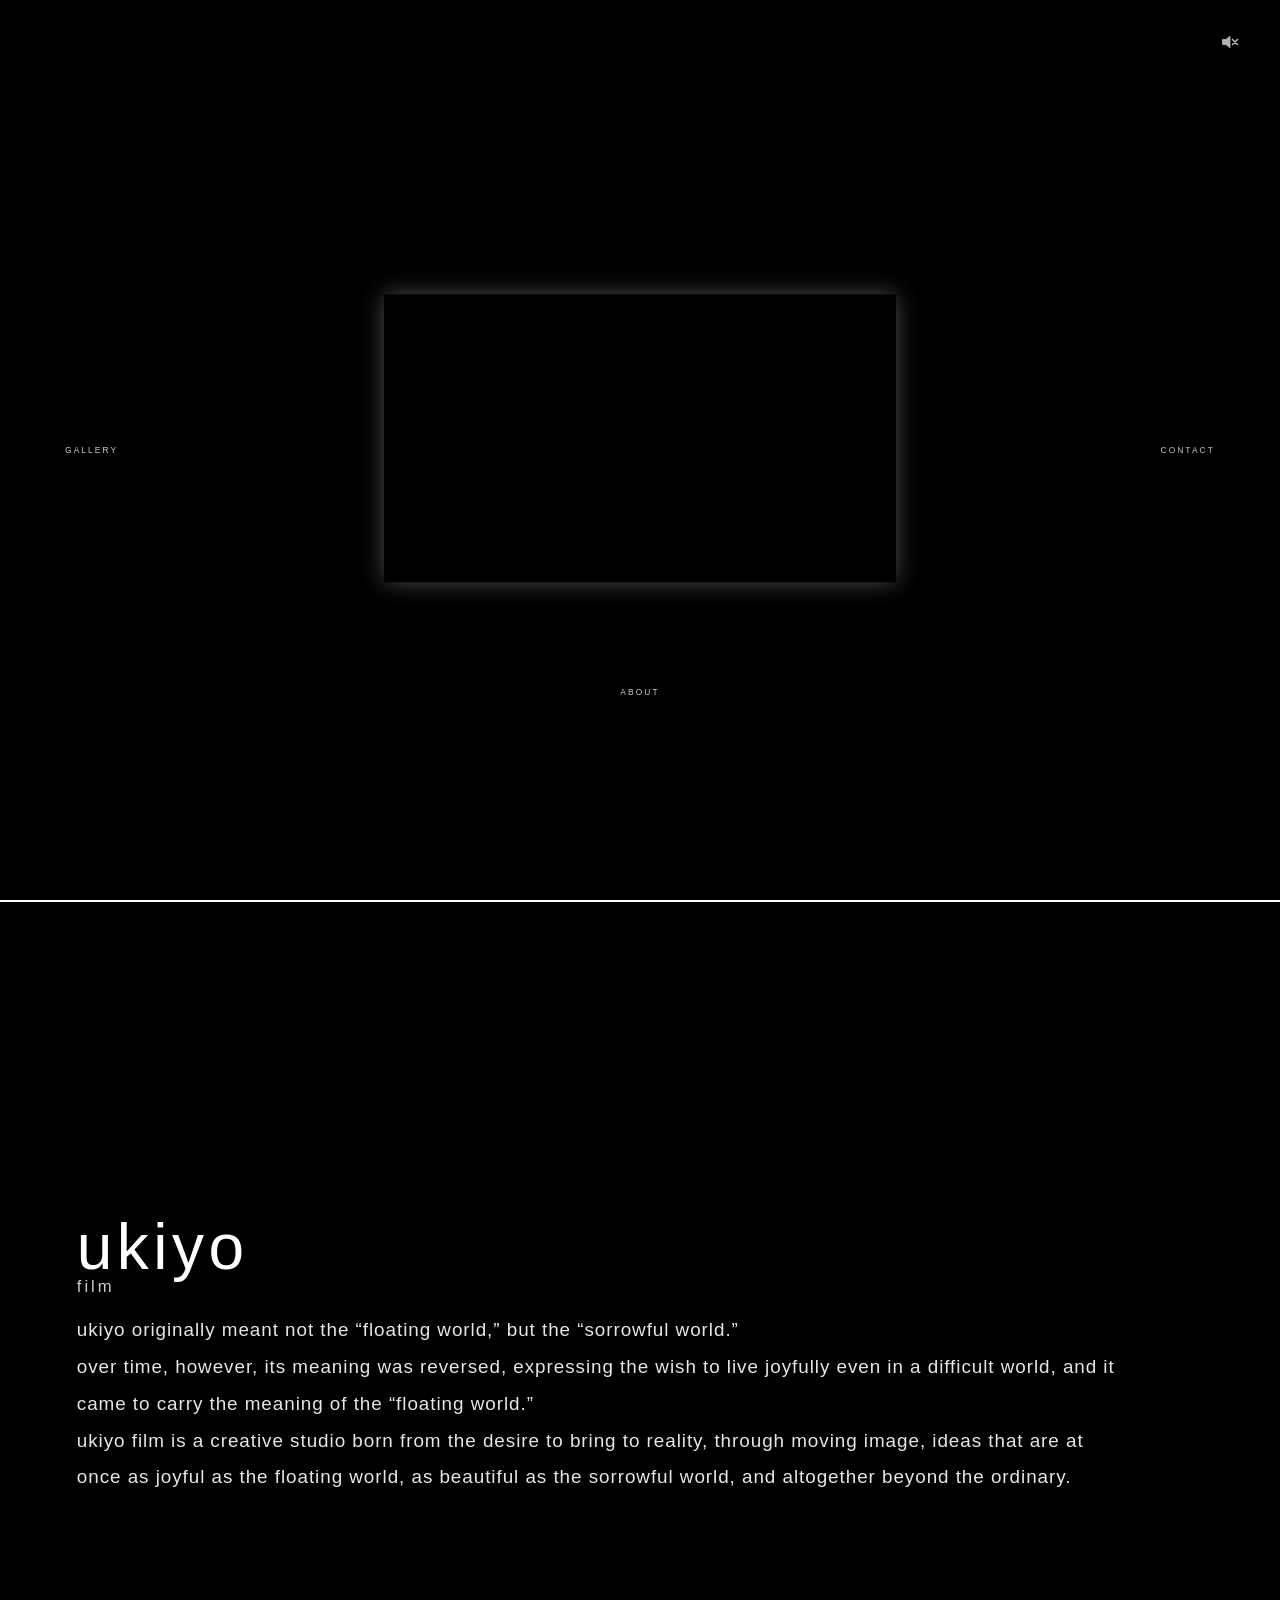
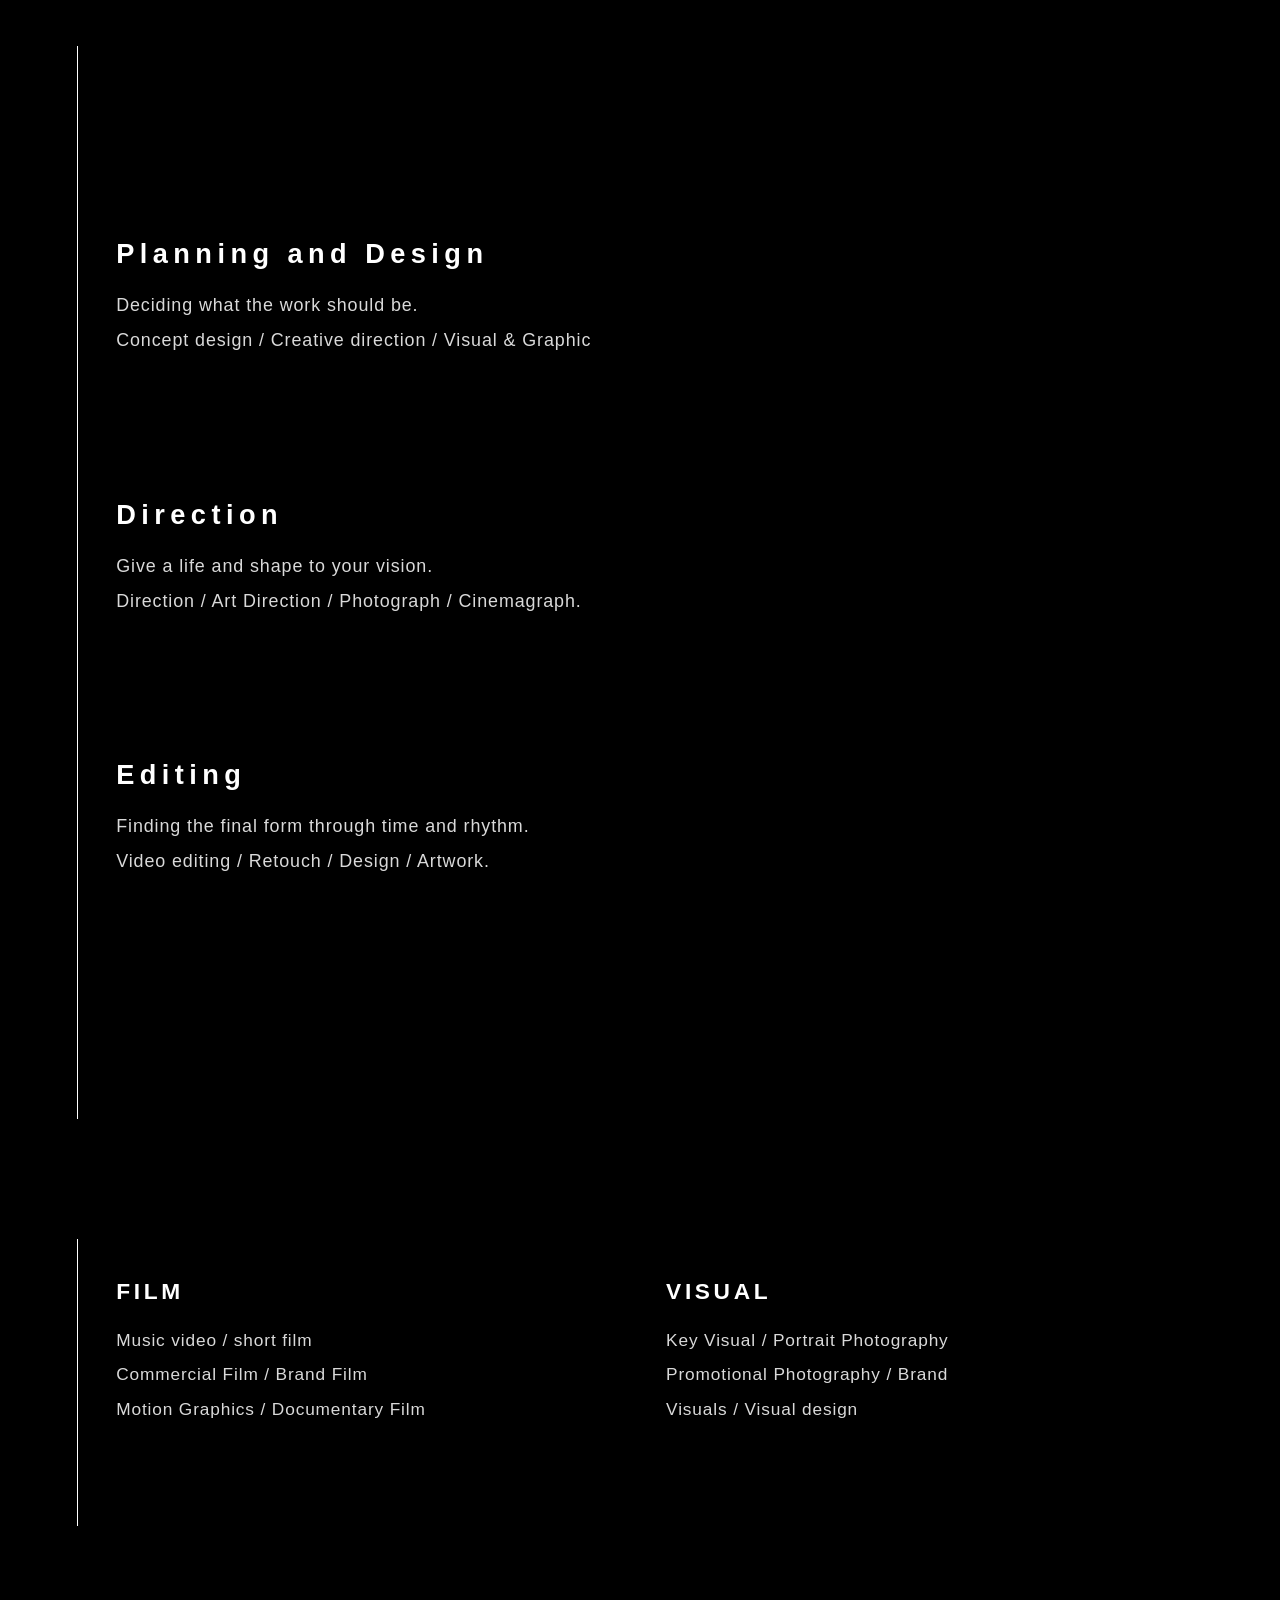
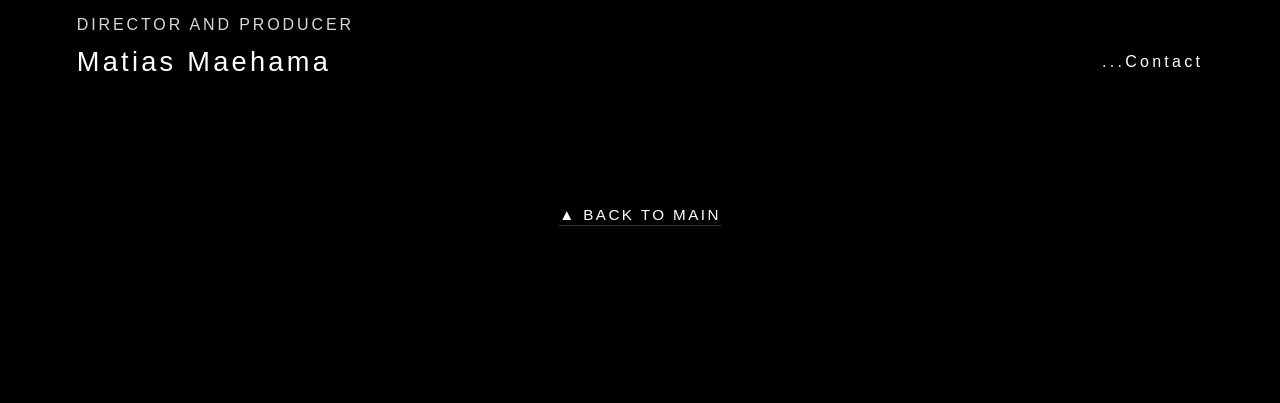
==== commit b777157a: "変更内容を一言" ====
--- a/en/index.html
+++ b/en/index.html
@@ -216,7 +216,7 @@
                 </div>
                 <div class="contact-label">Mail</div>
                 <div class="contact-value">
-                  <a href="mailto:ukiyo@gmail.com">matiasmaehama@ukiyofilm.com</a>
+                  <a href="mailto:matiasmaehama@ukiyofilm.com">matiasmaehama@ukiyofilm.com</a>
                 </div>
                 
                 <div class="contact-label">SNS</div>
--- a/assets/css/main.css
+++ b/assets/css/main.css
@@ -547,7 +547,7 @@
 ========================================================= */
 .inner-shell{
   position:absolute;
-  top:50%;
+  top:48%;
   left:50%;
   transition:transform .8s ease;
   z-index:var(--z-video);
@@ -702,6 +702,7 @@
   min-height:var(--gallery-panel-min-h);
   display:flex;
   flex-direction:column;
+  overflow:hidden;
 }
 
 .gallery-preview{
@@ -740,6 +741,9 @@
   padding-right:0;
   scrollbar-width:thin;
   scrollbar-color:rgba(255,255,255,.16) transparent;
+  -webkit-overflow-scrolling:touch;
+  overscroll-behavior-y:contain;
+  touch-action:pan-y;
 }
 
 .gallery-item{
@@ -776,7 +780,6 @@
   letter-spacing:var(--gallery-meta-spacing);
   margin-top:var(--gallery-meta-gap-top);
 }
-
 
 /* =========================================================
    09. Contact
@@ -1646,7 +1649,7 @@
     padding-bottom:0;
   }
 
-  .gallery-panel{
+    .gallery-panel{
     position:relative;
     width:var(--gallery-w);
     max-width:var(--gallery-w);
@@ -1656,11 +1659,7 @@
     margin-top:var(--gallery-panel-gap-top);
     align-self:flex-start;
     display:block;
-    overflow-y:auto;
-    overflow-x:hidden;
-    -webkit-overflow-scrolling:touch;
-    overscroll-behavior-y:contain;
-    touch-action:pan-y;
+    overflow:hidden;
   }
 
   .gallery-scroll{
@@ -1670,9 +1669,13 @@
     min-height:100%;
     margin:0;
     padding:0;
-    overflow:visible;
-  }
-
+    overflow-y:auto;
+    overflow-x:hidden;
+    -webkit-overflow-scrolling:touch;
+    overscroll-behavior-y:contain;
+    touch-action:pan-y;
+  }
+  
   .gallery-item{
     width:100%;
   }
@@ -1710,9 +1713,9 @@
     /* 縦スマホ：文字サイズ補正 */
 
     /* Header / UI */
-    --font-ui-sm:clamp(2rem, .98vw, 1rem);
+    --font-ui-sm:clamp(1.8rem, .98vw, 1rem);
     --view-header-size:clamp(2rem, 3.2vw, 2.2rem);
-    --edge-btn-size:1.45rem;
+    --edge-btn-size:3.25rem;
 
     /* Body text */
     --font-body-md:clamp(1.08rem, 3.8vw, 1.2rem);
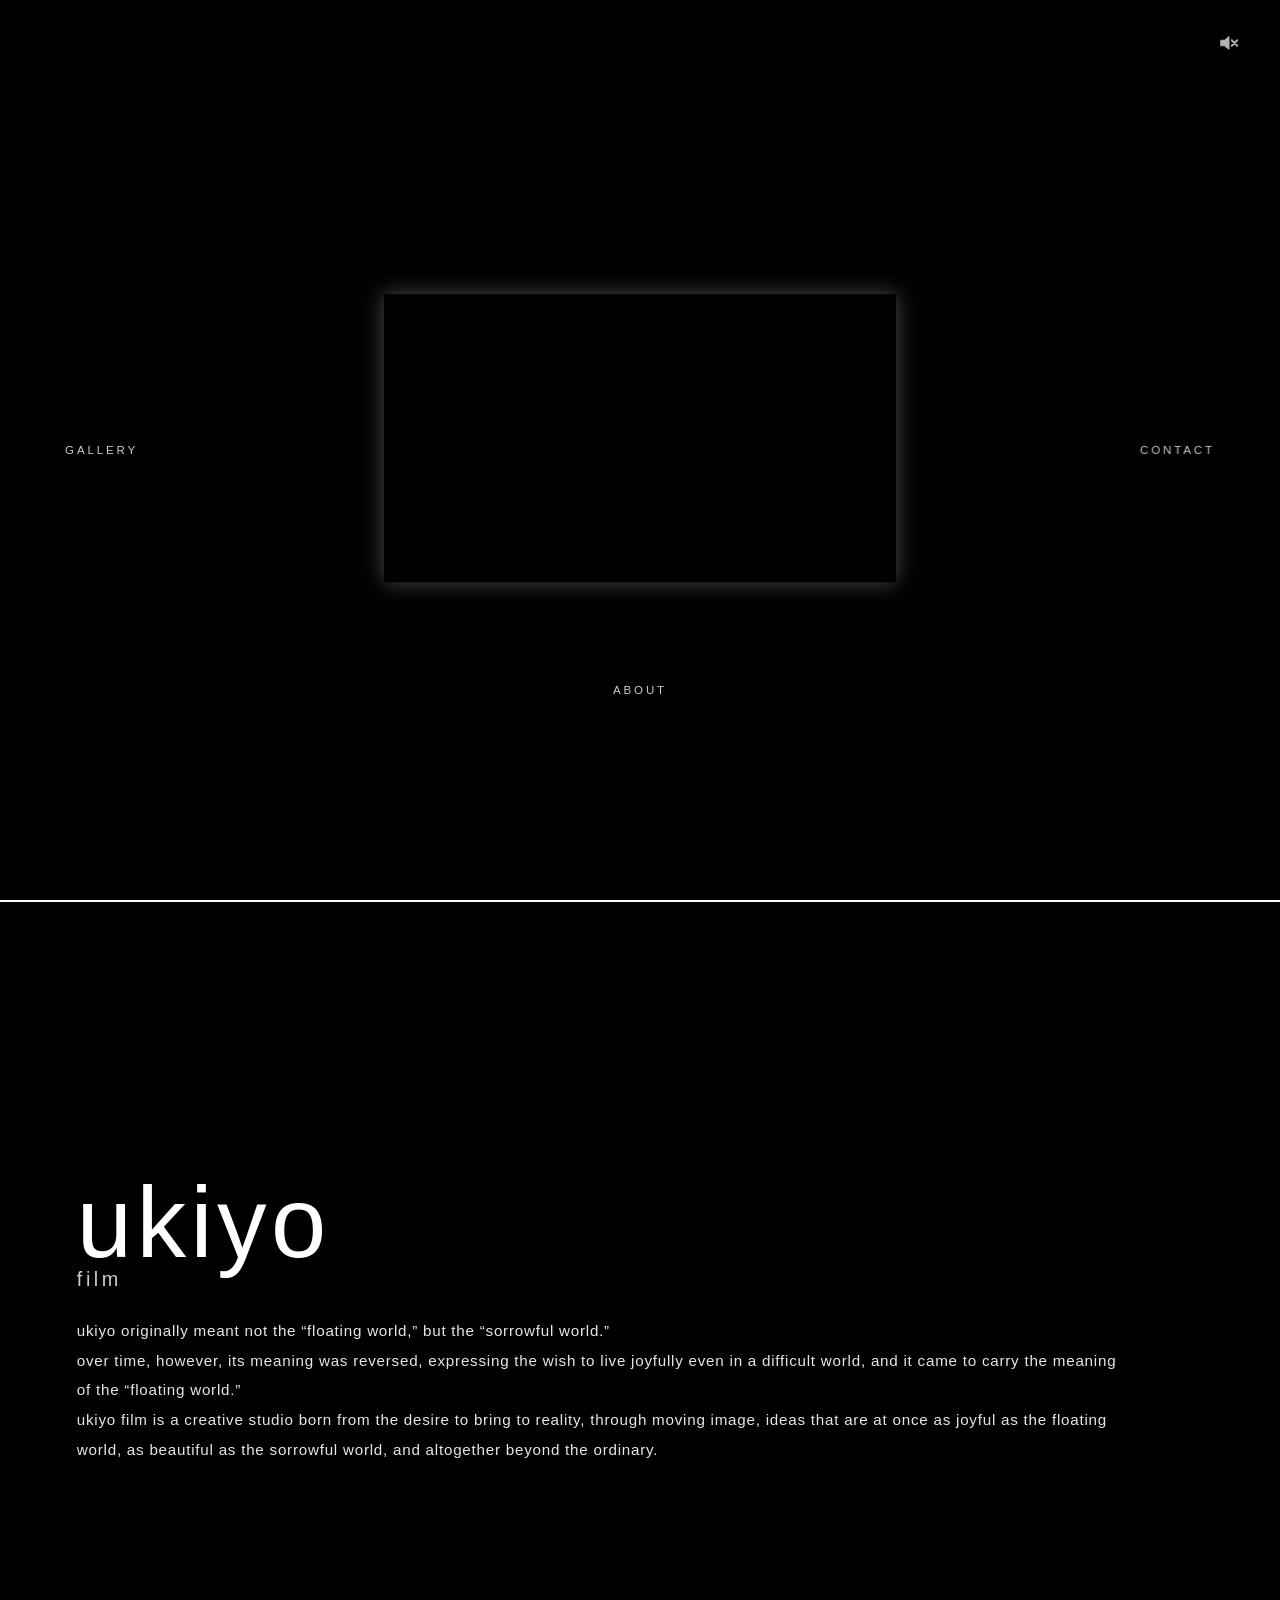
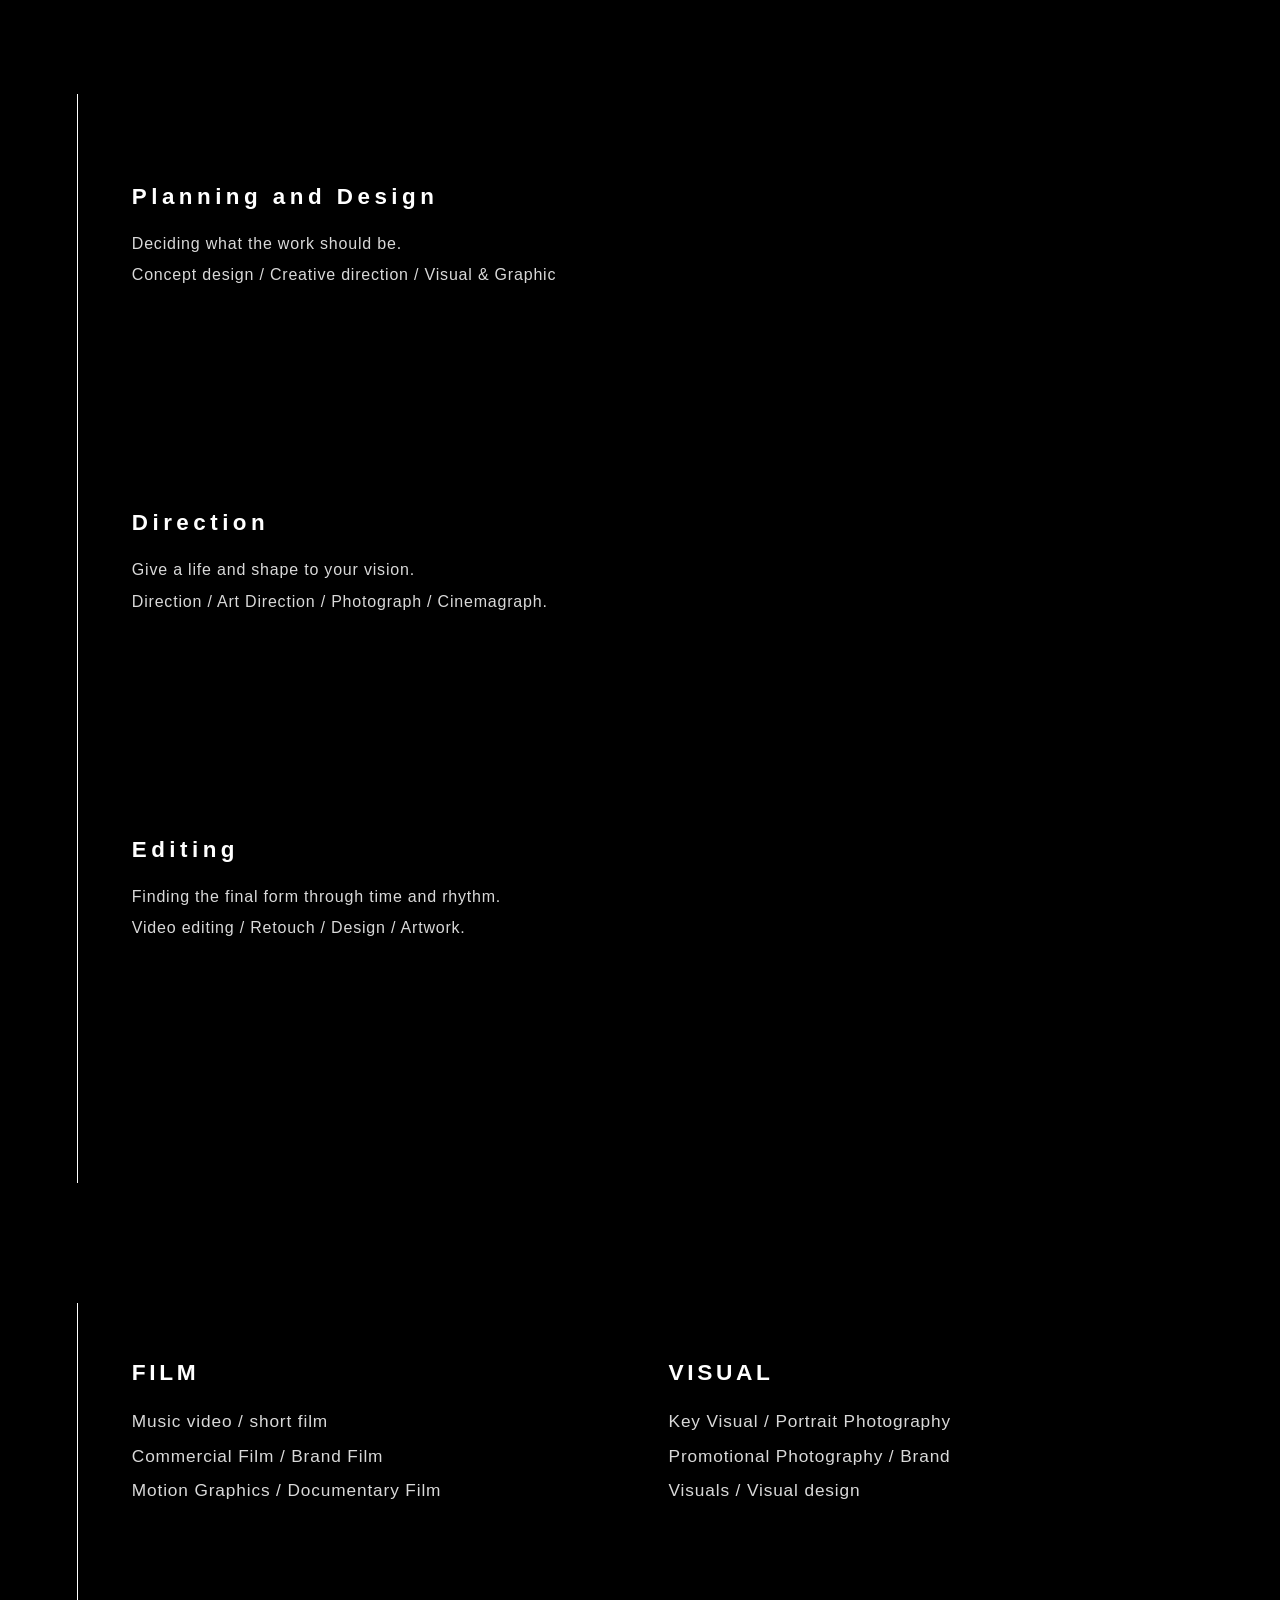
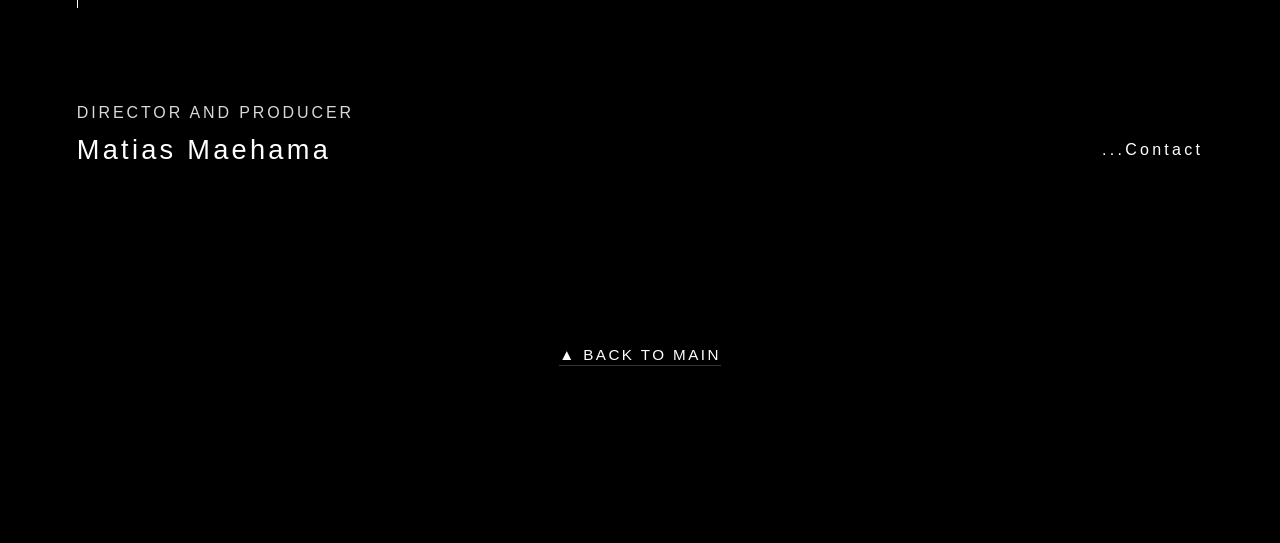
==== commit 7444348c: "変更内容を一言" ====
--- a/en/index.html
+++ b/en/index.html
@@ -32,6 +32,12 @@
     <div class="pull-return">
       <a href="../index.html" class="pull-return-link">entrance</a>
     </div>
+
+    <nav class="mobile-stage-nav" aria-label="Section navigation">
+      <button class="mobile-stage-nav__link" type="button" data-stage-view="left">Gallery</button>
+      <button class="mobile-stage-nav__link" type="button" data-stage-view="right">Contact</button>
+      <button class="mobile-stage-nav__link" type="button" data-scroll-to="#about">About</button>
+    </nav>
 
     <div class="space-wrapper" id="top">
       <div class="stage" id="topStage">
@@ -243,6 +249,10 @@
               allowfullscreen>
             </iframe>
           </div>
+
+          <div class="center-gallery-preview" aria-hidden="true">
+            <img class="center-gallery-preview-img" src="" alt="">
+          </div>
         </div>
 
       </div>
@@ -384,4 +394,4 @@
   <script src="../assets/js/bg.keepalive.js" defer></script>
 
 </body>
-</html>+</html>
--- a/assets/css/main.css
+++ b/assets/css/main.css
@@ -51,7 +51,6 @@
   min-height:100vh;
 }
 
-
 /* =========================================================
    02. Scrollbar
 ========================================================= */
@@ -80,7 +79,6 @@
   background:#fff;
   background-clip:content-box;
 }
-
 
 /* =========================================================
    03. Root Variables
@@ -97,130 +95,162 @@
   --vvh:100vh;
   --vv-top:0px;
   --vv-left:0px;
-
   /* -----------------------------------------
-     03-02. Stage / 3面空間の基準サイズ
-     サイト全体の舞台サイズ
+     03-02. Stage / 画面の土台
+     サイト全体の舞台サイズと3面空間の基準
   ----------------------------------------- */
   --stage-w:2400px;
   --stage-h:1080px;
   --stage-scale:1;
-  --stage-pad-y:40px;
-  --stage-pad-x:90px;
-  --edge-offset:32px;
   --stage-perspective:1600px;
   --stage-header-top:20px;
-
   /* -----------------------------------------
-     03-03. Camera / 視点移動
-     左右移動時の基準視点量
+     03-03. Camera / 横移動の見え方
+     Gallery / Contact へ移動するときの視点補正
   ----------------------------------------- */
   --inner-shell-side-shift:1920px;
   --inner-shell-depth:-350px;
-
   /* -----------------------------------------
      03-04. Color
+     色だけをここに集約
   ----------------------------------------- */
+  /* 文字色 */
   --text-main:#fff;
   --text-soft:rgba(255,255,255,.85);
   --text-muted:rgba(255,255,255,.6);
 
+  /* 線 */
   --line-soft:rgba(255,255,255,.08);
   --line-mid:rgba(255,255,255,.22);
 
+  /* 背景オーバーレイ */
   --overlay-dark:rgba(0,0,0,.45);
   --overlay-modal:rgba(0,0,0,.65);
   --overlay-credit:rgba(0,0,0,.75);
 
+  /* 影 */
   --shadow-video:0 0 40px rgba(255,255,255,.3);
   --shadow-modal:0 0 40px rgba(0,0,0,.7);
 
   /* -----------------------------------------
      03-05. Z-index
-     navi は全端末で動画より上
+     前後関係だけをここに集約
   ----------------------------------------- */
   --z-stage:10020;
   --z-video-flash:9;
-  --z-video-shield:10;
   --z-ui:9000;
   --z-video:9999;
   --z-modal:10000;
   --z-stage-component:10030;
   --z-pull-return:21000;
-
   /* -----------------------------------------
-     03-06. Typography
+     03-06. FONT
+     文字サイズだけをここに集約
   ----------------------------------------- */
-  --font-display-xl:clamp(2.6rem, 4.4vw, 5.6rem);
-  --font-display-lg:clamp(1.7rem, 2.5vw, 2.3rem);
-
-  --font-title-lg:clamp(1.32rem, 1.9vw, 1.65rem);
-  --font-title-md:clamp(1.12rem, 1.45vw, 1.36rem);
-
-  --font-body-md:clamp(1rem, 1.1vw, 1.06rem);
-  --font-body-sm:clamp(.9rem, 1vw, .98rem);
-  --font-body-xs:clamp(.78rem, .85vw, .86rem);
-
-  --font-ui-xs:clamp(.78rem, .8vw, .86rem);
-  --font-ui-sm:clamp(1.5rem, .98vw, 1rem);
-
-  --ls-wide:.35em;
-  --ls-title:.28em;
-  --ls-ui:.25em;
-  --ls-body:.08em;
-  --ls-body-tight:.05em;
+  /* 基本フォント */
+  --font-display-xl:5.6rem;
+  --font-display-lg:2.3rem;
+  --font-title-lg:1.65rem;
+  --font-title-md:1.36rem;
+  --font-body-md:1.06rem;
+  --font-body-sm:.98rem;
+  --font-body-xs:.86rem;
+  --font-ui-xs:.86rem;
+  --font-ui-sm:1.5rem;
+
+  /* 画面ナビ / 戻る導線 */
+  --view-header-size:var(--font-ui-sm);
+  --edge-btn-size:1.5rem;
+  --pull-return-link-size:1.05rem;
+
+  /* Gallery リスト */
+  --gallery-item-size:.96rem;
+  --gallery-meta-size:.78rem;
+
+  /* Contact 本文 */
+  --contact-block-size:.86rem;
+  --contact-label-size:1.3rem;
+  --contact-value-size:1.14rem;
+
+  /* About ロゴ */
+  --about-logo-main-size:6.2rem;
+  --about-logo-sub-size:1.24rem;
+
+  /* About 紹介文 */
+  --about-lead-size:1rem;
+
+  /* About リスト本文 */
+  --about-heading-size:1.7rem;
+  --about-body-size:1.12rem;
+
+  /* About 会社情報リスト */
+  --about-col-title-size:1.42rem;
+  --about-col-item-size:1.08rem;
+
+  /* About クレジット */
+  --about-credit-title-size:1rem;
+  --about-credit-name-size:1.7rem;
+  --about-credit-link-size:1rem;
+
+  /* About 戻るリンク */
+  --about-back-size:.95rem;
+
+  /* Modal 閉じるボタン */
+  --modal-close-size:1.2rem;
+
+  /* Modal クレジット表示ボタン */
+  --modal-credit-toggle-size:.86rem;
+
+  /* Modal クレジット本文 */
+  --modal-credit-title-size:1.05rem;
+  --modal-credit-list-size:.86rem;
+
+  /* Modal クレジット閉じる */
+  --modal-credit-close-size:.78rem;
 
   /* -----------------------------------------
-     03-07. Fixed UI
+     03-07. SPACING
+     余白 / 幅 / 高さ / 最大幅をここに集約
   ----------------------------------------- */
+  /* 画面余白 / 端ボタン位置 */
+  --stage-pad-y:40px;
+  --stage-pad-x:90px;
+  --edge-offset:32px;
+
+  /* 音声ボタン */
   --global-mute-top:24px;
   --global-mute-right:32px;
   --global-mute-pad:8px;
   --global-mute-icon-size:22px;
   --global-mute-hover-scale:1.05;
 
-  --pull-return-top:28px;
+  /* 上部に戻る導線 */
+  --pull-return-top:8px;
   --pull-return-offset-y:-14px;
-  --pull-return-link-size:clamp(.55rem, 1vw, 1.05rem);
-  --pull-return-link-letter-spacing:.12em;
   --pull-return-link-pad-bottom:3px;
   --pull-return-link-opacity:.75;
 
-  /* -----------------------------------------
-     03-08. Stage common UI
-  ----------------------------------------- */
-  --view-header-size:var(--font-ui-sm);
-  --view-header-spacing:var(--ls-ui);
-
+  /* 中央動画 */
   --video-w:960px;
   --video-side-safe:48px;
 
-  --edge-btn-size:1.26rem;
-  --edge-btn-spacing:.25em;
+  /* 画面ナビボタン */
   --edge-btn-pad-y:4px;
   --edge-btn-pad-x:0;
   --edge-btn-min-w:auto;
   --edge-btn-min-h:auto;
 
-  /* -----------------------------------------
-     03-09. Mobile center video
-     構造は同じまま、JS側が stage scale を考慮して逆算
-     ここはスマホ補正用の初期値
-  ----------------------------------------- */
+  /* スマホ中央動画 */
   --video-mobile-portrait-visible-ratio:.84;
   --video-mobile-portrait-visible-max:500;
   --video-mobile-portrait-visible-offset-y:0;
-
   --video-mobile-landscape-visible-ratio:.52;
   --video-mobile-landscape-visible-max:640;
   --video-mobile-landscape-visible-offset-y:0;
-
   --video-mobile-stage-w:960px;
   --video-mobile-stage-offset-y:0px;
 
-  /* -----------------------------------------
-     03-10. Gallery
-  ----------------------------------------- */
+  /* Gallery エリア */
   --gallery-w:520px;
   --gallery-panel-gap-top:32px;
   --gallery-panel-max-h:760px;
@@ -229,135 +259,146 @@
   --gallery-panel-fixed-h:auto;
   --gallery-scroll-pad-right:8px;
 
-  --gallery-item-size:.96rem;
-  --gallery-item-spacing:.08em;
+  /* Gallery リスト内 */
   --gallery-item-pad-y:10px;
   --gallery-item-pad-x:0;
-
-  --gallery-meta-size:.78rem;
-  --gallery-meta-spacing:.08em;
   --gallery-meta-gap-top:4px;
 
-  /* -----------------------------------------
-     03-11. Contact
-  ----------------------------------------- */
+  /* Contact エリア */
   --contact-w:750px;
-  --contact-block-size:.86rem;
-  --contact-block-spacing:.12em;
   --contact-block-margin-top:40px;
-  --contact-label-size:1.3rem;
-  --contact-label-spacing:.12em;
   --contact-label-margin-top:16px;
-  --contact-value-size:1.14rem;
-
-  /* -----------------------------------------
-     03-12. About
-  ----------------------------------------- */
+
+  /* About 全体 */
   --about-content-max-w:2000px;
   --about-content-pad-top:0px;
   --about-content-pad-x:6vw;
   --about-content-pad-bottom:180px;
 
-  --about-hero-min-h:100svh;
-  --about-hero-pad-top:120px;
-  --about-hero-pad-bottom:110px;
-  --about-hero-gap:clamp(10px, 1.2vw, 18px);
+  /* About ロゴ */
+  --about-hero-min-h:88svh;
+  --about-hero-pad-top:45px;
+  --about-hero-pad-bottom:0px;
+  --about-hero-gap:25px;
   --about-hero-max-w:1280px;
 
-  --about-logo-main-size:clamp(3.2rem, 5vw, 6.2rem);
-  --about-logo-sub-size:clamp(1rem, 1.3vw, 1.24rem);
-  --about-logo-spacing:.28em;
-  --about-logo-sub-spacing:.18em;
-
+  /* About 紹介文 */
   --about-lead-max-w:1040px;
-  --about-lead-size:1.18rem;
   --about-lead-line:1.95;
-  --about-lead-spacing:.05em;
-
+
+  /* About リスト本文 */
   --about-stack-max-w:1320px;
-  --about-stack-gap:clamp(120px, 11vw, 220px);
-  --about-stack-pad-top:36px;
-  --about-stack-pad-x:clamp(22px, 3vw, 54px);
+  --about-stack-gap:220px;
+  --about-stack-pad-top:90px;
+  --about-stack-pad-x:54px;
   --about-stack-pad-bottom:240px;
-  --about-stack-pad:clamp(22px, 3vw, 54px);
-  --about-stack-line-protrusion:156px;
-
-  --about-heading-size:1.7rem;
-  --about-heading-spacing:.20em;
   --about-item-heading-gap:18px;
-
-  --about-body-size:1.12rem;
   --about-body-line:1.95;
-  --about-body-spacing:.05em;
   --about-body-max-w:700px;
 
-  --about-split-gap:clamp(36px, 4vw, 56px);
-  --about-split-pad-top:clamp(28px, 3vw, 56px);
-  --about-split-pad-x:clamp(22px, 3vw, 54px);
-  --about-split-pad-bottom:clamp(72px, 10vw, 100px);
+  /* About 会社情報リスト */
+  --about-split-gap:56px;
+  --about-split-pad-top:56px;
+  --about-split-pad-x:54px;
+  --about-split-pad-bottom:100px;
   --about-split-margin-top:120px;
-  --about-split-margin-bottom:clamp(56px, 7vw, 96px);
-
-  --about-col-title-size:1.42rem;
-  --about-col-title-spacing:.16em;
+  --about-split-margin-bottom:96px;
   --about-col-heading-gap:18px;
-
-  --about-col-item-size:1.08rem;
   --about-col-item-line:2;
-  --about-col-item-spacing:.05em;
-
+
+  /* About クレジット */
   --about-credit-margin-top:0px;
-  --about-credit-title-size:1rem;
-  --about-credit-title-spacing:.18em;
   --about-credit-title-gap:12px;
-
-  --about-credit-name-size:1.7rem;
-  --about-credit-name-spacing:.12em;
   --about-credit-name-gap:24px;
   --about-credit-block-gap:72px;
-  --about-credit-link-size:1rem;
-
-  --about-back-size:.95rem;
-  --about-back-spacing:.16em;
-  --about-back-margin-top:clamp(64px, 10vw, 180px);
-
-  /* -----------------------------------------
-     03-13. Modal
-  ----------------------------------------- */
+
+  /* About 戻るリンク */
+  --about-back-margin-top:180px;
+
+  /* Modal 表示枠 */
   --modal-width:min(92vw, 1400px);
   --modal-max-w:1400px;
+  --modal-video-max-h:80vh;
+
+  /* Modal 閉じるボタン */
   --modal-close-top:8px;
   --modal-close-right:12px;
-  --modal-close-size:1.2rem;
-  --modal-video-max-h:80vh;
-
+
+  /* Modal 下部ボタン */
   --modal-footer-gap-top:10px;
   --modal-footer-pad-bottom:10px;
 
-  --modal-credit-toggle-size:.86rem;
-  --modal-credit-toggle-spacing:.18em;
-
+  /* Modal クレジット枠 */
   --modal-credit-inner-max-w:520px;
   --modal-credit-inner-width:auto;
   --modal-credit-inner-pad-top:24px;
   --modal-credit-inner-pad-x:32px;
   --modal-credit-inner-pad-bottom:20px;
 
-  --modal-credit-title-size:1.05rem;
-  --modal-credit-title-spacing:.16em;
+  /* Modal クレジット本文 */
   --modal-credit-title-gap:18px;
-
-  --modal-credit-list-size:.86rem;
   --modal-credit-list-line:1.8;
   --modal-credit-list-gap:18px;
-
   --modal-credit-row-gap:16px;
 
-  --modal-credit-close-size:.78rem;
+  /* -----------------------------------------
+     03-08. LETTER SPACING
+     字間だけをここに集約
+  ----------------------------------------- */
+  /* 基本字間 */
+  --ls-wide:.35em;
+  --ls-title:.28em;
+  --ls-ui:.25em;
+  --ls-body:.08em;
+  --ls-body-tight:.05em;
+
+  /* 画面ナビ / 戻る導線 */
+  --view-header-spacing:var(--ls-ui);
+  --edge-btn-spacing:.25em;
+  --pull-return-link-letter-spacing:.12em;
+
+  /* Gallery リスト */
+  --gallery-item-spacing:.08em;
+  --gallery-meta-spacing:.08em;
+
+  /* Contact 本文 */
+  --contact-block-spacing:.12em;
+  --contact-label-spacing:.12em;
+
+  /* About ロゴ */
+  --about-logo-spacing:.28em;
+  --about-logo-sub-spacing:.18em;
+
+  /* About 紹介文 */
+  --about-lead-spacing:.05em;
+
+  /* About リスト本文 */
+  --about-heading-spacing:.20em;
+  --about-body-spacing:.05em;
+
+  /* About 会社情報リスト */
+  --about-col-title-spacing:.16em;
+  --about-col-item-spacing:.05em;
+
+  /* About クレジット */
+  --about-credit-title-spacing:.18em;
+  --about-credit-name-spacing:.12em;
+
+  /* About 戻るリンク */
+  --about-back-spacing:.16em;
+
+  /* Modal クレジット表示ボタン */
+  --modal-credit-toggle-spacing:.18em;
+
+  /* Modal クレジット本文 */
+  --modal-credit-title-spacing:.16em;
+
+  /* Modal クレジット閉じる */
   --modal-credit-close-spacing:.18em;
 
   /* -----------------------------------------
-     03-14. Light effect
+     03-09. Effects
+     動画クリック時の光演出
   ----------------------------------------- */
   --video-unlock-flash-blur:14px;
   --video-unlock-flash-scale:.96;
@@ -379,7 +420,6 @@
     --vvh:100dvh;
   }
 }
-
 
 /* =========================================================
    04. Fixed UI
@@ -462,6 +502,9 @@
   transform:translateY(-1px);
 }
 
+.mobile-stage-nav{
+  display:none;
+}
 
 /* =========================================================
    05. Stage / World
@@ -537,7 +580,6 @@
   margin:0;
   text-align:right;
 }
-
 
 /* =========================================================
    06. Camera / Focus shift
@@ -585,7 +627,6 @@
     translateX(calc(var(--inner-shell-side-shift) * -1));
 }
 
-
 /* =========================================================
    07. Shared Stage Parts
 ========================================================= */
@@ -619,20 +660,9 @@
   max-height:100%;
   border:0;
   display:block;
-}
-
-.video-shield{
-  position:absolute;
-  inset:0;
-  background:transparent;
-  border:0;
-  padding:0;
-  margin:0;
-  display:none;
-  z-index:var(--z-video-shield);
-  cursor:pointer;
   pointer-events:auto;
 }
+
 
 .edge-btn{
   position:absolute;
@@ -683,11 +713,9 @@
 .gallery-item,
 .contact-block,
 .contact-value a,
-.video-frame,
-.video-shield{
+.video-frame{
   pointer-events:auto;
 }
-
 
 /* =========================================================
    08. Gallery
@@ -703,6 +731,8 @@
   display:flex;
   flex-direction:column;
   overflow:hidden;
+  align-self:flex-start;
+  z-index: 2;
 }
 
 .gallery-preview{
@@ -730,12 +760,16 @@
   transform:scale(1);
 }
 
+.center-gallery-preview{
+  display:none;
+}
+
 .gallery-scroll{
   position:relative;
-  z-index:1;
-  flex:1;
+  z-index:3;
+  width:100%;
+  flex:1 1 auto;
   min-height:0;
-  width:100%;
   overflow-y:auto;
   overflow-x:hidden;
   padding-right:0;
@@ -749,7 +783,7 @@
 .gallery-item{
   display:block;
   position:relative;
-  z-index:1;
+  z-index:4;
   width:100%;
   text-align:left;
   background:transparent;
@@ -774,11 +808,16 @@
   background:rgba(255,255,255,.03);
 }
 
+.gallery-item-title{
+  line-height:1.45;
+}
+
 .gallery-item-meta{
   opacity:.6;
   font-size:var(--gallery-meta-size);
   letter-spacing:var(--gallery-meta-spacing);
   margin-top:var(--gallery-meta-gap-top);
+  line-height:1.35;
 }
 
 /* =========================================================
@@ -814,7 +853,6 @@
 .contact-value a:hover{
   text-decoration:underline;
 }
-
 
 /* =========================================================
    10. About
@@ -904,17 +942,6 @@
   display:grid;
   gap:var(--about-stack-gap);
   border-left:1px solid #fff;
-}
-
-.about-stack::before{
-  content:"";
-  position:absolute;
-  left:-1px;
-  bottom:100%;
-  width:1px;
-  height:var(--about-stack-line-protrusion);
-  background:#fff;
-  pointer-events:none;
 }
 
 .about-item h3{
@@ -1022,7 +1049,6 @@
   filter:drop-shadow(0 0 6px rgba(255,255,255,.6));
 }
 
-
 /* =========================================================
    11. Modal
 ========================================================= */
@@ -1263,7 +1289,6 @@
       0 0 10px rgba(255,255,255,.08);
   }
 }
-
 
 /* =========================================================
    12. Effects
@@ -1309,15 +1334,8 @@
   }
 }
 
-
 /* =========================================================
-   13. Responsive
-   順番:
-   1) 狭い幅 共通
-   2) 小型PC
-   3) タッチ共通
-   4) タッチ横
-   5) タッチ縦
+   13. Responsive - 文字サイズ調整重視版
 ========================================================= */
 
 /* -----------------------------------------
@@ -1325,434 +1343,626 @@
 ----------------------------------------- */
 @media (max-width:900px){
   :root{
+    /* ===== SPACING ===== */
+    /* 中央動画 */
+    --video-side-safe:32px;
+
+    /* About 全体 */
     --about-content-pad-top:100px;
     --about-content-pad-x:7vw;
     --about-content-pad-bottom:120px;
-
-    --about-lead-size:.95rem;
-    --about-body-size:.95rem;
-    --about-col-item-size:.95rem;
-
-    --about-heading-size:1.3rem;
-    --about-col-title-size:1.15rem;
-    --about-credit-name-size:1.25rem;
-
-    --video-side-safe:32px;
-  }
-
-  .about-split{
-    grid-template-columns:1fr;
-  }
-
-  .inner-shell{
-    max-width:calc(100vw - 16px);
-  }
-
-  .video-frame{
-    width:min(var(--video-w), calc(100vw - var(--video-side-safe)));
-  }
+  }
+
+  .about-split{ grid-template-columns:1fr; }
 }
 
 /* -----------------------------------------
-   13-02. 小型PC / 低い画面
+   13-01b. タブレット文字サイズのみ
+----------------------------------------- */
+@media (pointer:coarse) and (min-width:768px) and (min-height:600px){
+  :root{
+    /* ===== FONT ===== */
+    /* 基本フォント */
+    --font-ui-sm:1.5rem;
+
+    /* 画面ナビ / 戻る導線 */
+    --view-header-size:1.5rem;
+    --edge-btn-size:1.8rem;
+
+    /* Gallery リスト */
+    --gallery-item-size:1.2rem;
+    --gallery-meta-size:.9rem;
+
+    /* Contact 本文 */
+    --contact-block-size:1.05rem;
+    --contact-label-size:1.35rem;
+    --contact-value-size:1.45rem;
+
+    /* About 紹介文 */
+    --about-lead-size:1rem;
+
+    /* About リスト本文 */
+    --about-heading-size:1.45rem;
+    --about-body-size:1rem;
+
+    /* About 会社情報リスト */
+    --about-col-title-size:1.18rem;
+    --about-col-item-size:1rem;
+  }
+}
+
+/* -----------------------------------------
+   13-02. 小型PC
 ----------------------------------------- */
 @media (pointer:fine) and (max-width:1366px),
        (pointer:fine) and (max-height:820px){
   :root{
-    --view-header-size:clamp(.88rem, .82rem + .22vw, 1rem);
-    --edge-btn-size:clamp(.9rem, .84rem + .18vw, .98rem);
-    --pull-return-link-size:clamp(.72rem, .68rem + .18vw, .9rem);
-    --global-mute-icon-size:clamp(20px, 1.4vw, 22px);
-  }
-}
-
-/* -----------------------------------------
-   13-03. タッチ端末 共通
-   横/縦共通の touch 挙動を先に集約
------------------------------------------ */
+    /* ===== FONT ===== */
+    /* 画面ナビ / 戻る導線 */
+    --view-header-size:1.5rem;
+    --edge-btn-size:1.35rem;
+
+    /* Gallery リスト */
+    --gallery-item-size:1.1rem;
+    --gallery-meta-size:1rem;
+
+    /* Contact 本文 */
+    --contact-block-size:.92rem;
+    --contact-label-size:1.36rem;
+    --contact-value-size:1.24rem;
+
+    /* About 紹介文 */
+    --about-lead-size:.95rem;
+
+    /* About リスト本文 */
+    --about-heading-size:1.4rem;
+    --about-body-size:1rem;
+  }
+}
+
+/* =========================================================
+   13-03. タッチ端末 共通（ベース値）
+========================================================= */
 @media (pointer:coarse){
-  .inner-shell{
-    max-width:none;
-  }
+  .inner-shell{ max-width: none; }
 
   body.view-center .inner-shell{
-    transform:
-      translate(-50%, -50%)
-      translateY(var(--video-mobile-stage-offset-y));
-  }
-
-  .video-frame{
-    width:var(--video-mobile-stage-w);
-    max-width:none;
-  }
-
-  .video-frame iframe{
-    pointer-events:none;
-  }
-
-  .video-shield{
-    display:block;
-  }
-
-  body.is-stage-scroll-lock{
-    overflow:hidden;
-  }
-
-  .gallery-preview,
-  .gallery-preview-img{
-    pointer-events:none;
-  }
-
-  .gallery-item{
-    transition:opacity .2s ease, background .2s ease;
-  }
-
-  .gallery-item.is-centered{
-    background:rgba(255,255,255,.04);
-  }
-
-  .modal__content{
-    width:var(--modal-width);
-    max-width:var(--modal-max-w);
-    overflow:hidden;
-  }
-
-  .modal__video-frame{
-    aspect-ratio:16 / 9;
-    max-height:none;
-  }
-
-  .modal__credit{
-    align-items:flex-start;
-    justify-content:center;
-    overflow-y:auto;
-    -webkit-overflow-scrolling:touch;
-    padding:10px 0;
-  }
-
-  .modal__credit-inner{
-    width:var(--modal-credit-inner-width);
-    max-width:var(--modal-credit-inner-max-w);
-    margin:0 auto;
-    padding:
-      var(--modal-credit-inner-pad-top)
-      var(--modal-credit-inner-pad-x)
-      var(--modal-credit-inner-pad-bottom);
-  }
-
-  .modal__credit-title,
-  .modal__credit-list{
-    width:var(--modal-credit-block-w, auto);
-    max-width:100%;
-    margin-left:auto;
-    margin-right:auto;
-  }
-
-  .modal__credit-title{
-    font-size:var(--modal-credit-title-size);
-    line-height:1.3;
-    text-align:center;
-    margin-bottom:var(--modal-credit-title-gap);
-  }
-
-  .modal__credit-list{
-    font-size:var(--modal-credit-list-size);
-    line-height:var(--modal-credit-list-line);
-    margin-bottom:var(--modal-credit-list-gap);
-    overflow:visible;
-  }
-
-  .credit-row{
-    display:flex;
-    justify-content:space-between;
-    align-items:flex-start;
-    gap:var(--modal-credit-row-gap);
-  }
-
-  .credit-role{
-    opacity:.7;
-    text-align:left;
-    white-space:nowrap;
-  }
-
-  .credit-name{
-    text-align:right;
-    font-weight:500;
-    white-space:nowrap;
-  }
-}
-
-/* -----------------------------------------
+    transform: translate(-50%, -50%) translateY(var(--video-mobile-stage-offset-y));
+  }
+
+  .video-frame{ width:var(--video-mobile-stage-w); max-width:none; }
+  .video-frame iframe{ pointer-events:auto; }
+
+  body.is-stage-scroll-lock{ overflow:hidden; }
+
+  .view.view-left,
+  .view.view-right .view-inner{ pointer-events:auto; }
+
+  .gallery-panel{ isolation: isolate; }
+
+  .gallery-scroll{
+    position: relative;
+    z-index: 3;
+    width: 100%;
+    flex: 1 1 auto;
+    min-height: 0;
+    overflow-y: scroll;
+    -webkit-overflow-scrolling: touch;
+    transform: translate3d(0, 0, 0);
+    backface-visibility: hidden;
+    overscroll-behavior-y: contain;
+    touch-action: pan-y;
+    will-change: auto;
+  }
+
+  .gallery-item{ flex: 0 0 auto; min-height: 1px; }
+}
+
+/* =========================================================
    13-04. タッチ横向き
------------------------------------------ */
+========================================================= */
 @media (pointer:coarse) and (orientation:landscape){
   :root{
-    /* Stage 共通 */
+    /* ===== FONT ===== */
+    /* 基本フォント */
+    --font-ui-sm:1.6rem;
+
+    /* 画面ナビ / 戻る導線 */
+    --view-header-size:1.6rem;
     --edge-btn-size:1.4rem;
+
+    /* Gallery リスト */
+    --gallery-item-size:1.5rem;
+    --gallery-meta-size:1.08rem;
+
+    /* Contact 本文 */
+    --contact-block-size:1.18rem;
+    --contact-label-size:1.4rem;
+    --contact-value-size:1.94rem;
+
+    /* About 紹介文 */
+    --about-lead-size:.9rem;
+
+    /* About リスト本文 */
+    --about-heading-size:1.2rem;
+    --about-body-size:.95rem;
+
+    /* About 会社情報リスト */
+    --about-col-title-size:1.05rem;
+    --about-col-item-size:.95rem;
+
+    /* ===== SPACING ===== */
+    /* 中央動画 */
     --video-side-safe:40px;
-    --font-ui-sm:clamp(2rem, .98vw, 1rem);
-
-    /* 横スマホ時の視点補正 */
+
+    /* ===== OTHER ===== */
     --inner-shell-side-shift:2050px;
-
-    /* 中央動画 */
-    --video-mobile-landscape-visible-ratio:.52;
-    --video-mobile-landscape-visible-max:640;
-    --video-mobile-landscape-visible-offset-y:0;
-
-    /* Gallery */
-    --gallery-w:clamp(560px, 68vw, 860px);
-    --gallery-panel-gap-top:28px;
-    --gallery-panel-fixed-h:470px;
-
-    --gallery-item-size:1.5rem;
-    --gallery-item-pad-y:18px;
-
-    --gallery-meta-size:1.08rem;
-    --gallery-meta-gap-top:8px;
-
-    /* Contact */
-    --contact-w:clamp(520px, 62vw, 760px);
-    --contact-block-size:1.18rem;
-    --contact-block-spacing:.08em;
-    --contact-block-margin-top:28px;
-    --contact-label-size:1.72rem;
-    --contact-label-spacing:.12em;
-    --contact-label-margin-top:22px;
-    --contact-value-size:1.94rem;
-
-    /* About */
-    --about-content-pad-top:0px;
-    --about-content-pad-x:7.5vw;
-    --about-content-pad-bottom:96px;
-
-    --about-hero-min-h:100svh;
-    --about-hero-pad-top:64px;
-    --about-hero-pad-bottom:84px;
-    --about-hero-gap:30px;
-    --about-hero-max-w:720px;
-
-    --about-logo-main-size:clamp(1.7rem, 3vw, 3.2rem);
-    --about-logo-sub-size:.74rem;
-    --about-logo-spacing:.14em;
-    --about-logo-sub-spacing:.08em;
-
-    --about-lead-size:.68rem;
-    --about-lead-line:1.78;
-    --about-lead-spacing:.02em;
-
-    --about-stack-gap:clamp(44px, 4vw, 68px);
-    --about-stack-pad:clamp(20px, 3vw, 34px);
-    --about-stack-line-protrusion:48px;
-
-    --about-heading-size:.96rem;
-    --about-heading-spacing:.10em;
-    --about-item-heading-gap:16px;
-
-    --about-body-size:.8rem;
-    --about-body-line:1.74;
-    --about-body-spacing:.02em;
-
-    --about-split-gap:clamp(20px, 2.4vw, 28px);
-    --about-split-pad-top:clamp(20px, 3vw, 30px);
-    --about-split-pad-x:clamp(20px, 3vw, 30px);
-    --about-split-pad-bottom:clamp(40px, 6vw, 68px);
-    --about-split-margin-top:58px;
-
-    --about-col-title-size:.88rem;
-    --about-col-title-spacing:.08em;
-
-    --about-col-item-size:.8rem;
-    --about-col-item-line:1.74;
-    --about-col-item-spacing:.02em;
-
-    --about-credit-margin-top:18px;
-    --about-credit-title-size:.78rem;
-    --about-credit-title-spacing:.10em;
-    --about-credit-name-size:.96rem;
-    --about-credit-name-spacing:.06em;
-    --about-credit-link-size:.64rem;
-
-    --about-back-size:.64rem;
-    --about-back-spacing:.08em;
-    --about-back-margin-top:clamp(30px, 4vw, 54px);
-
-    /* Modal */
-    --modal-width:min(76vw, 720px);
-
-    --modal-footer-gap-top:4px;
-    --modal-footer-pad-bottom:6px;
-    --modal-credit-toggle-size:.72rem;
-
-    --modal-credit-inner-width:min(92%, 520px);
-    --modal-credit-inner-max-w:270px;
-    --modal-credit-inner-pad-top:14px;
-    --modal-credit-inner-pad-x:16px;
-    --modal-credit-inner-pad-bottom:12px;
-
-    --modal-credit-block-w:min(88%, 420px);
-
-    --modal-credit-title-size:.74rem;
-    --modal-credit-title-gap:10px;
-
-    --modal-credit-list-size:.64rem;
-    --modal-credit-list-line:1.38;
-    --modal-credit-list-gap:10px;
-
-    --modal-credit-row-gap:20px;
-    --modal-credit-close-size:.66rem;
-  }
-
-  #about .about-content{
+  }
+
+  .view.view-left,
+  .view-left .view-inner,
+  .view-left .gallery-panel,
+  .view-left .gallery-scroll{
+    pointer-events:auto;
+  }
+
+  .gallery-panel{
+    display:flex;
+    flex-direction:column;
+    height:min(470px, calc(100svh - 72px));
+    min-height:0;
+    overflow:hidden;
+  }
+
+  .gallery-scroll{
+    flex:1 1 auto;
+    min-height:0;
+    height:100%;
+    overflow-y:auto !important;
+    overflow-x:hidden !important;
+    -webkit-overflow-scrolling:touch !important;
+    overscroll-behavior-y:contain;
+    touch-action:pan-y !important;
+  }
+}
+/* 13-5 sndafilwdbsvak
+d faefbheavbhjaefjvbasfjlv
+ｓんｈｆｂjdwkbvjk*/
+@media (pointer:coarse) and (orientation:portrait){
+
+  :root{
+    --view-header-size:1rem;
+    --edge-btn-size:.92rem;
+
+    --gallery-item-size:.62rem;
+    --gallery-meta-size:.46rem;
+
+    --contact-block-size:1rem;
+    --contact-label-size:.78rem;
+    --contact-value-size:1rem;
+
+    --mobile-video-frame-w:100vw;
+    --mobile-video-frame-h:56.25vw;
+
+    --mobile-ui-inset-x:24px;
+    --mobile-ui-inset-y:24px;
+    --mobile-nav-right:var(--mobile-ui-inset-x);
+    --mobile-nav-top:72px;
+    --mobile-nav-gap:30px;
+  }
+
+  body.is-stage-scroll-lock{
+    overflow:auto;
+    overflow-x:hidden;
+  }
+
+  .space-wrapper{
+    height:100svh;
+    overflow:visible;
+  }
+
+  .stage{
+    position:relative;
+    width:100vw;
+    height:100svh;
+    left:auto;
+    top:auto;
+    transform:none !important;
+    perspective:none;
+    overflow:hidden;
+  }
+
+  .outer-space{
+    position:absolute;
+    inset:0;
+    display:flex;
+    width:300vw;
+    height:100svh;
+    z-index:20;
+    pointer-events:none;
+    transition:transform .8s ease;
+  }
+
+  body.view-left .outer-space{
+    transform:translateX(0) !important;
+  }
+
+  body.view-center .outer-space{
+    transform:translateX(-100vw) !important;
+  }
+
+  body.view-right .outer-space{
+    transform:translateX(-200vw) !important;
+  }
+
+  .view{
+    position:relative;
+    width:100vw;
+    height:100svh;
+    flex:0 0 100vw;
+    padding:var(--mobile-ui-inset-y) var(--mobile-ui-inset-x);
+    overflow:hidden;
+    pointer-events:none;
+  }
+
+  body.view-left .view-left,
+  body.view-right .view-right{
+    pointer-events:auto;
+  }
+
+  .view-inner{
+    position:relative;
+    width:100%;
+    height:100%;
+    display:flex;
+    flex-direction:column;
+    pointer-events:none;
+  }
+
+  .view.view-left .view-inner,
+  .view.view-right .view-inner{
+    pointer-events:auto;
+  }
+
+  .inner-shell{
+    position:fixed;
+    inset:0;
+    width:100vw;
+    height:100svh;
+    z-index:1;
+    display:flex;
+    align-items:center;
+    justify-content:center;
+    background:transparent;
+    transform:none !important;
+    opacity:1;
+    pointer-events:none;
+  }
+
+  body.view-center .inner-shell,
+  body.is-about-active .inner-shell{
+    pointer-events:auto;
+  }
+
+  .video-frame{
+    width:var(--mobile-video-frame-w);
+    height:var(--mobile-video-frame-h);
+    aspect-ratio:16 / 9;
     max-width:none;
-  }
-
-  .about-hero{
-    width:min(82vw, 720px);
+    background:#000;
+    box-shadow:none;
+    pointer-events:auto;
+    transition:opacity .28s ease;
+  }
+
+  .video-frame iframe,
+  .video-frame video,
+  .video-frame .main-video{
+    width:100%;
+    height:100%;
     max-width:none;
-    min-height:var(--about-hero-min-h);
+    object-fit:contain;
+    pointer-events:auto;
+  }
+
+  body.view-left .video-frame,
+  body.view-right .video-frame{
+    pointer-events:none;
+  }
+
+  body.view-left .video-frame{
+    opacity:0;
+  }
+
+  body.view-right .video-frame{
+    opacity:.68;
+  }
+
+  body.is-about-active .video-frame{
+    opacity:.42;
+  }
+
+  .center-gallery-preview{
+    position:absolute;
+    left:50%;
+    top:50%;
+    display:block;
+    width:var(--mobile-video-frame-w);
+    height:var(--mobile-video-frame-h);
+    aspect-ratio:16 / 9;
+    background:#000;
+    opacity:0;
+    visibility:hidden;
+    pointer-events:none;
+    overflow:hidden;
+    transform:translate(-50%, -50%);
+    transition:opacity .24s ease, visibility .24s ease;
+  }
+
+  .center-gallery-preview-img{
+    width:100%;
+    height:100%;
+    object-fit:cover;
+    display:block;
+    opacity:0;
+    transform:scale(1.02);
+    filter:brightness(.95);
+    transition:opacity .28s ease, transform .48s ease;
+  }
+
+  body.view-left .center-gallery-preview.is-visible{
+    opacity:1;
+    visibility:visible;
+  }
+
+  body.view-left .center-gallery-preview.is-visible .center-gallery-preview-img{
+    opacity:1;
+    transform:scale(1);
+  }
+
+  body.is-about-active .center-gallery-preview{
+    opacity:0;
+    visibility:hidden;
+  }
+
+  .video-unlock-flash{
+    display:none;
+  }
+
+  .view-header{
+    display:block !important;
+    position:absolute !important;
+    top:0 !important;
+    left:0 !important;
+    right:auto !important;
+    margin:0 !important;
+    font-size:var(--view-header-size);
+    text-align:left !important;
+    z-index:30;
+    pointer-events:none;
+  }
+
+  .edge-btn{
+    position:absolute !important;
+    left:auto !important;
+    right:var(--mobile-nav-right) !important;
+    bottom:auto !important;
+    transform:none !important;
+    z-index:100 !important;
+    display:flex !important;
+    visibility:visible !important;
+    opacity:1 !important;
+    width:auto;
+    padding:0 0 4px 0;
+    background:transparent !important;
+    color:#fff;
+    font-size:var(--edge-btn-size);
+    line-height:1;
+    letter-spacing:0;
+    text-align:right;
+    justify-content:flex-end;
+    border-bottom:1px solid transparent;
+    pointer-events:auto !important;
+  }
+
+  .view-center .edge-btn[data-stage-view],
+  .view-center .edge-btn[data-scroll-to]{
+    display:none !important;
+  }
+
+  .view.view-left .edge-btn[data-stage-view="center"],
+  .view.view-right .edge-btn[data-stage-view="center"]{
+    top:auto !important;
+    right:0 !important;
+    bottom:0 !important;
+    border-bottom-color:transparent !important;
+  }
+
+  .mobile-stage-nav{
+    position:fixed;
+    top:var(--mobile-nav-top);
+    right:var(--mobile-nav-right);
+    z-index:130;
+    display:grid;
+    gap:var(--mobile-nav-gap);
+    justify-items:end;
+    pointer-events:auto;
+  }
+
+  .mobile-stage-nav__link{
+    position:relative;
+    display:inline-flex;
+    align-items:center;
+    justify-content:flex-end;
+    width:auto;
+    padding:0 0 4px;
+    color:#fff;
+    font-size:var(--edge-btn-size);
+    line-height:1;
+    letter-spacing:0;
+    text-transform:uppercase;
+    opacity:1;
+    cursor:pointer;
+    border-bottom:1px solid transparent;
+  }
+
+  body.view-left:not(.is-about-active) .mobile-stage-nav__link[data-stage-view="left"],
+  body.view-right:not(.is-about-active) .mobile-stage-nav__link[data-stage-view="right"],
+  body.is-about-active .mobile-stage-nav__link[data-scroll-to="#about"]{
+    border-bottom-color:rgba(255,255,255,.9);
+  }
+
+  .global-mute{
+    z-index:120 !important;
+    pointer-events:auto !important;
+    top:calc(var(--mobile-ui-inset-y) - var(--global-mute-pad));
+    right:calc(var(--mobile-ui-inset-x) - var(--global-mute-pad));
+  }
+
+  .view.view-left::before,
+  .view.view-right::before{
+    content:"";
+    position:absolute;
+    inset:0;
+    z-index:0;
+    pointer-events:none;
+  }
+
+  .view.view-left::before{
+    background:rgba(0,0,0,.12);
+  }
+
+  .view.view-right::before{
+    background:
+      linear-gradient(
+        to left,
+        rgba(0,0,0,.55),
+        rgba(0,0,0,.12)
+      );
+  }
+
+  .view.view-center .view-inner{
+    justify-content:space-between;
+    align-items:stretch;
+  }
+
+  .view.view-left .view-inner{
+    justify-content:flex-start;
+    align-items:flex-start;
+    z-index:2;
+  }
+
+  .view.view-right .view-inner{
+    justify-content:center;
+    align-items:flex-end;
+    z-index:2;
+  }
+
+  .view.view-left .gallery-preview{
+    display:none;
+  }
+
+  .gallery-panel{
+    position:absolute;
+    left:0;
+    top:50%;
+    width:min(50vw, 220px);
+    max-width:none;
+    height:calc(var(--mobile-video-frame-h) - 64px);
+    min-height:0;
+    max-height:none;
+    margin-top:0;
+    overflow:hidden;
+    align-self:flex-start;
+    z-index:3;
+    pointer-events:auto;
+    text-align:left;
+    transform:translateY(-50%);
+  }
+
+  .gallery-scroll{
+    width:100%;
+    height:100%;
+    overflow-y:auto !important;
+    overflow-x:hidden !important;
+    -webkit-overflow-scrolling:touch !important;
+    overscroll-behavior-y:contain;
+    touch-action:pan-y;
+    scrollbar-width:none;
+  }
+
+  .gallery-scroll::-webkit-scrollbar{
+    display:none;
+  }
+
+  .gallery-item{
+    width:100%;
+    height:20%;
+    min-height:20%;
+    max-height:20%;
+    padding:1px 0;
+    box-sizing:border-box;
     display:flex;
     flex-direction:column;
     justify-content:center;
-    align-items:flex-start;
-    padding-top:var(--about-hero-pad-top);
-    padding-bottom:var(--about-hero-pad-bottom);
-  }
-
-  .about-lead{
-    width:100%;
-    max-width:none;
-  }
-
-  .about-stack{
+    font-size:var(--gallery-item-size);
+    text-align:left;
+    overflow:hidden;
+  }
+
+  .gallery-item-title,
+  .gallery-item-meta{
+    white-space:nowrap;
+    overflow:hidden;
+    text-overflow:ellipsis;
+  }
+
+  .gallery-item-title{
+    line-height:1.12;
+  }
+
+  .gallery-item-meta{
+    font-size:var(--gallery-meta-size);
+    line-height:1.08;
+    margin-top:2px;
+  }
+
+  .contact-block{
+    max-width:calc(100vw - 48px);
     margin-top:0;
-    padding:
-      calc(var(--about-stack-pad) + 26px)
-      var(--about-stack-pad)
-      calc(var(--about-stack-pad) + 30px)
-      var(--about-stack-pad);
-  }
-
-  .about-stack > :first-child{
-    margin-top:0;
-  }
-
-  .about-item p,
-  .about-col li{
-    max-width:44ch;
-  }
-
-  .view-left .view-inner{
-    justify-content:center;
-    align-items:flex-start;
-    padding-top:0;
-    padding-bottom:0;
-  }
-
-    .gallery-panel{
-    position:relative;
-    width:var(--gallery-w);
-    max-width:var(--gallery-w);
-    min-width:var(--gallery-w);
-    height:var(--gallery-panel-fixed-h);
-    min-height:var(--gallery-panel-fixed-h);
-    margin-top:var(--gallery-panel-gap-top);
-    align-self:flex-start;
-    display:block;
-    overflow:hidden;
-  }
-
-  .gallery-scroll{
-    position:relative;
-    z-index:1;
-    width:100%;
-    min-height:100%;
-    margin:0;
-    padding:0;
-    overflow-y:auto;
-    overflow-x:hidden;
-    -webkit-overflow-scrolling:touch;
-    overscroll-behavior-y:contain;
-    touch-action:pan-y;
-  }
-  
-  .gallery-item{
-    width:100%;
-  }
-
-  .gallery-item-title{
-    line-height:1.45;
-  }
-
-  .gallery-item-meta{
-    line-height:1.35;
-  }
-
-  .view-right .view-inner{
-    justify-content:center;
-    align-items:flex-end;
-  }
-
-  .view-right .contact-block{
-    width:var(--contact-w);
-    max-width:none;
-    margin-top:var(--contact-block-margin-top);
-  }
-
+    background:transparent;
+    font-size:var(--contact-block-size);
+    line-height:1.7;
+    text-align:right;
+    pointer-events:auto;
+  }
+
+  .contact-label{
+    font-size:var(--contact-label-size);
+    margin-top:14px;
+    text-align:right;
+  }
+
+  .contact-value,
   .contact-value p,
   .contact-value a{
-    line-height:1.65;
-  }
-}
-
-/* -----------------------------------------
-   13-05. タッチ縦向き
------------------------------------------ */
-@media (pointer:coarse) and (orientation:portrait){
-  :root{
-    /* 縦スマホ：文字サイズ補正 */
-
-    /* Header / UI */
-    --font-ui-sm:clamp(1.8rem, .98vw, 1rem);
-    --view-header-size:clamp(2rem, 3.2vw, 2.2rem);
-    --edge-btn-size:3.25rem;
-
-    /* Body text */
-    --font-body-md:clamp(1.08rem, 3.8vw, 1.2rem);
-    --font-body-sm:clamp(1rem, 3.4vw, 1.1rem);
-    --font-body-xs:clamp(.92rem, 3vw, 1rem);
-
-    /* Gallery */
-    --gallery-item-size:2.25rem;
-    --gallery-meta-size:1rem;
-
-    /* Contact */
-    --contact-block-size:2.1rem;
-    --contact-label-size:2.35rem;
-    --contact-value-size:2.2rem;
-
-    /* About */
-    --about-lead-size:1.08rem;
-    --about-body-size:1.05rem;
-    --about-heading-size:1.4rem;
-    --about-col-title-size:1.2rem;
-    --about-col-item-size:1.02rem;
-    --about-hero-pad-top:0px;
-    --about-stack-line-protrusion:136;
-    /* Modal */
-    --modal-credit-title-size:1rem;
-    --modal-credit-list-size:.92rem;
-
-    /* 中央動画 */
-    --video-mobile-portrait-visible-ratio:.84;
-    --video-mobile-portrait-visible-max:500;
-    --video-mobile-portrait-visible-offset-y:0;
-
-    --video-side-safe:24px;
-
-    /* 縦スマホ時の視点補正 */
-    --inner-shell-side-shift:2420px;
-  }
-}
-
-/* git */+    font-size:var(--contact-value-size);
+    text-align:right;
+  }
+
+  #about{
+    position:relative;
+    z-index:2;
+    background:transparent;
+    overflow:hidden;
+  }
+
+  #about .about-bg-video{
+    display:block;
+    opacity:.42;
+  }
+
+  #about .about-overlay{
+    background:rgba(0,0,0,.46);
+  }
+}
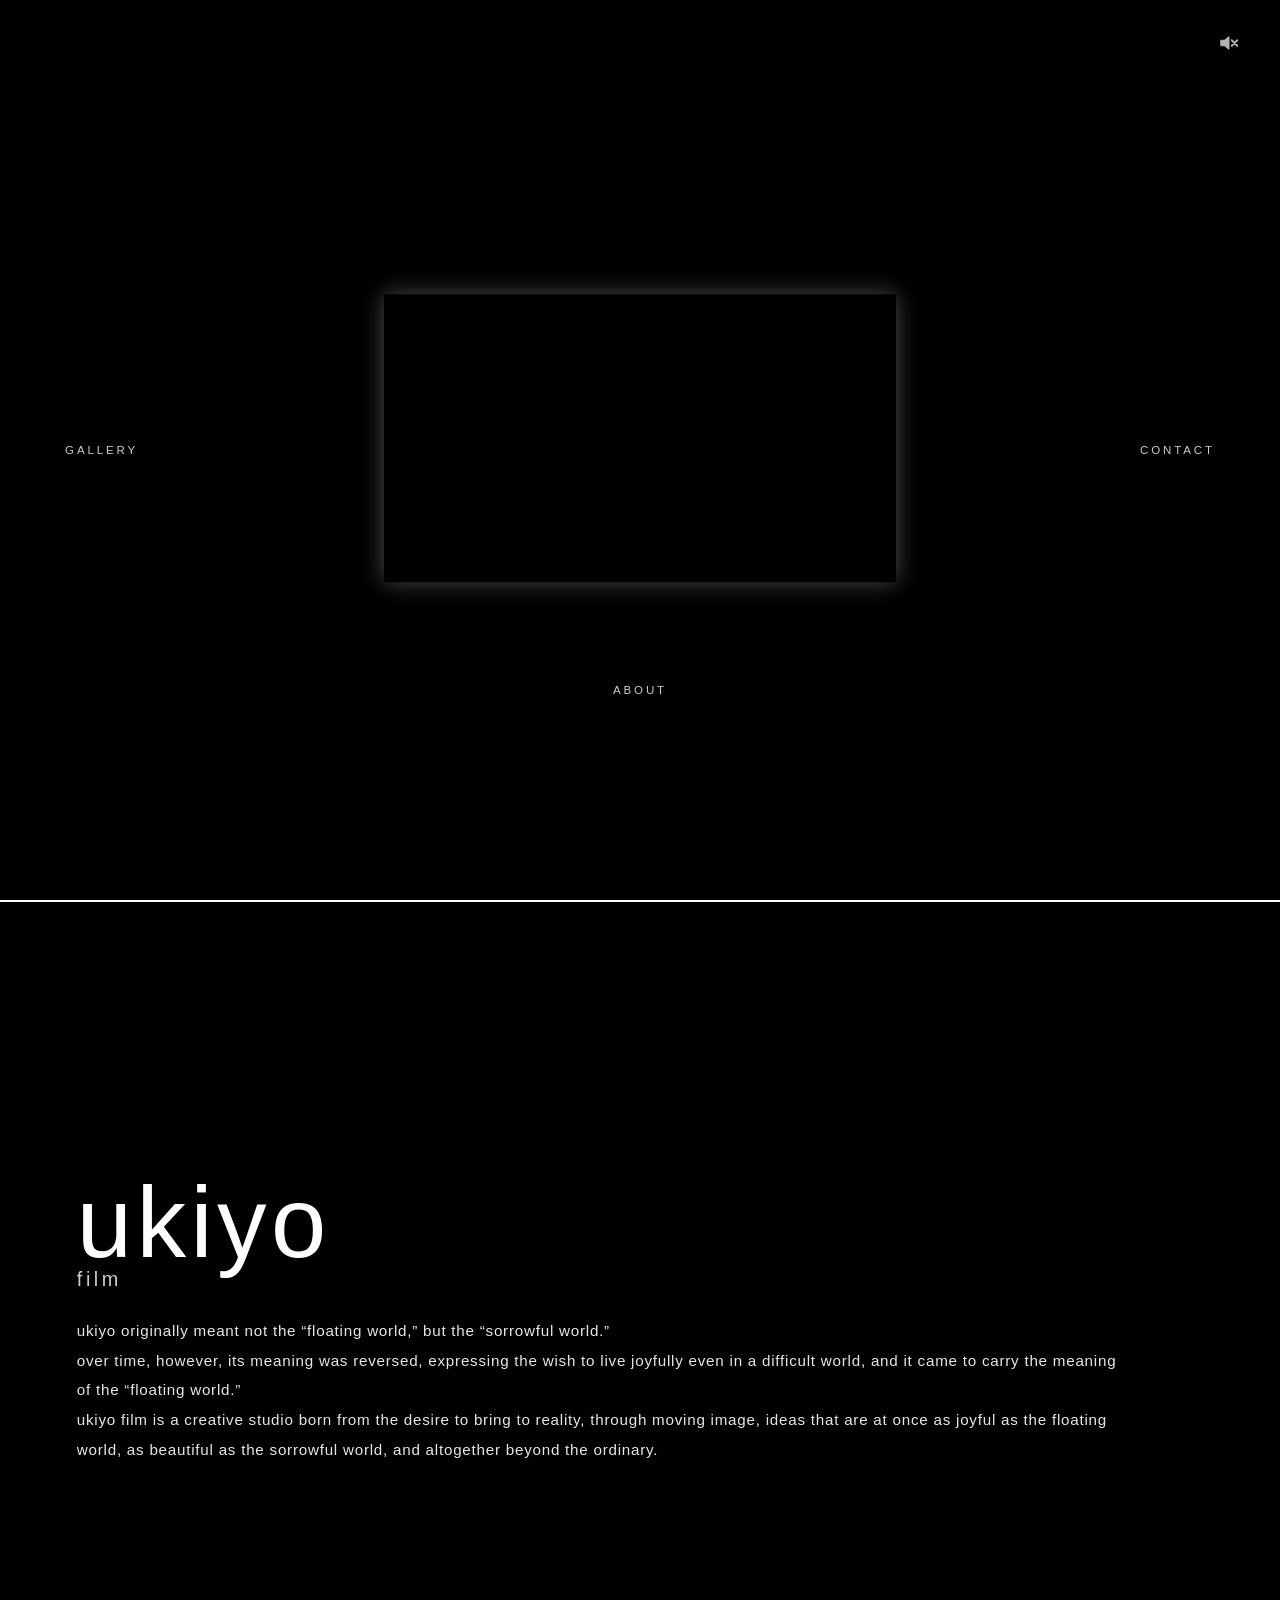
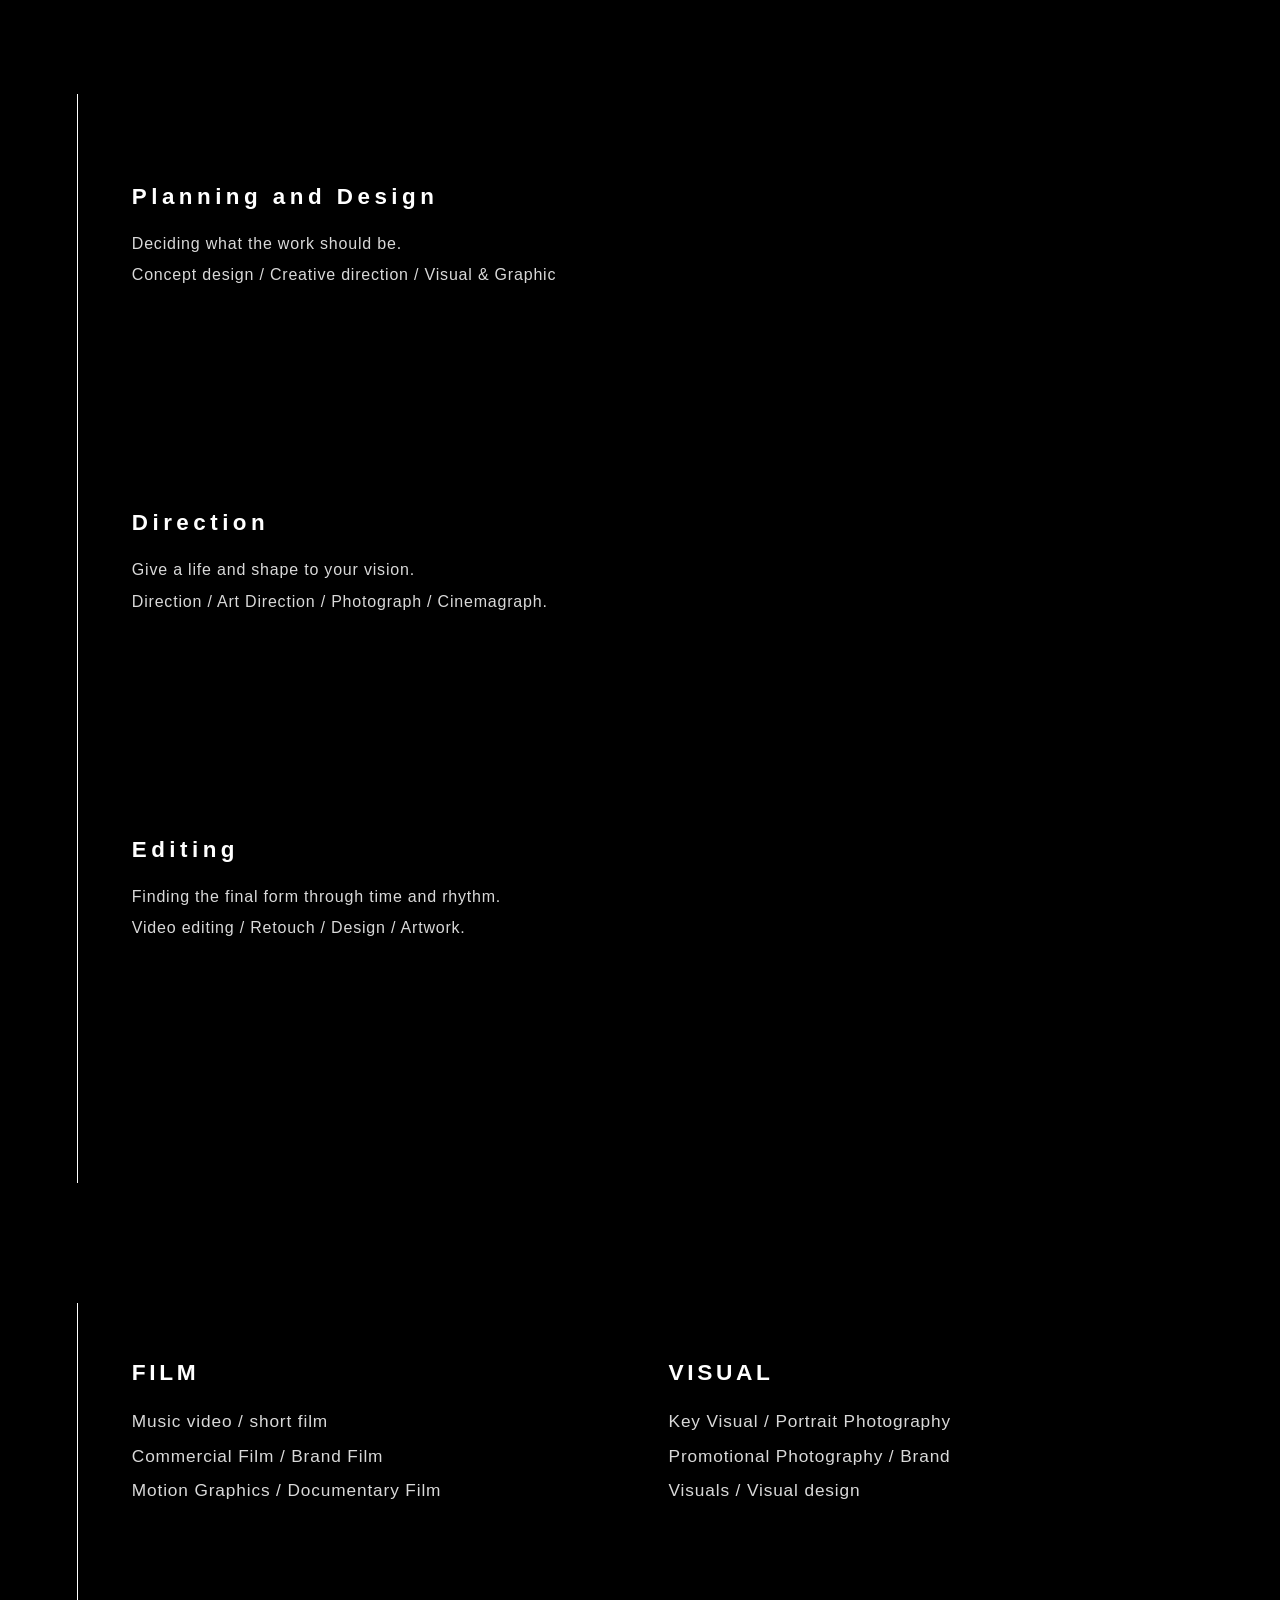
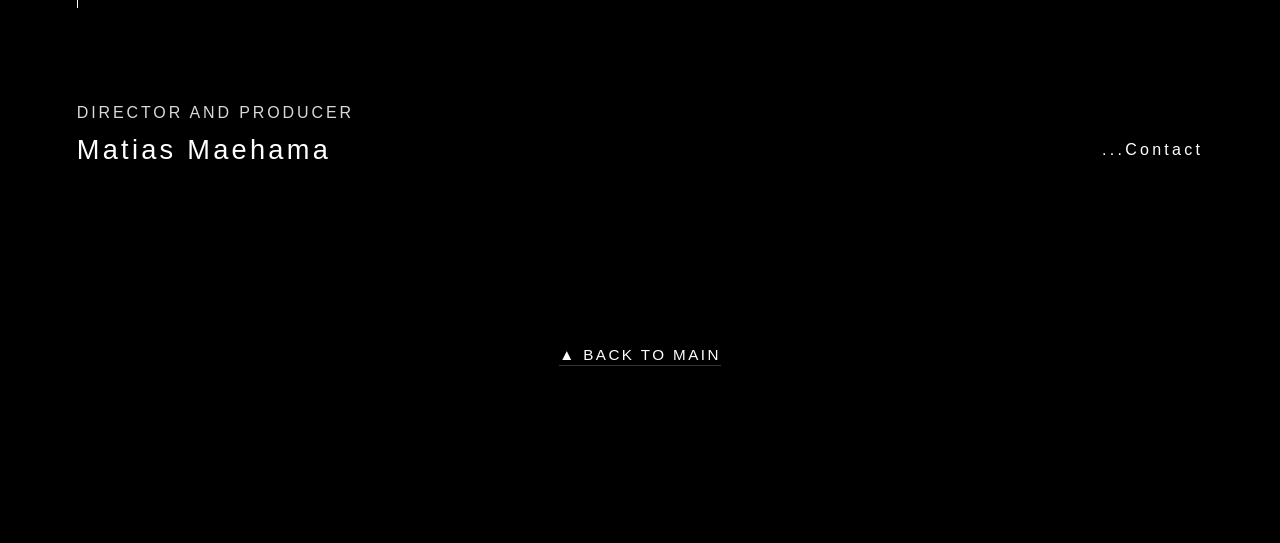
==== commit 37d38e4d: "変更内容を一言" ====
--- a/en/index.html
+++ b/en/index.html
@@ -30,14 +30,8 @@
 
   <div class="page">
     <div class="pull-return">
-      <a href="../index.html" class="pull-return-link">entrance</a>
+      <a href="../index.html" class="pull-return-link">Entrance</a>
     </div>
-
-    <nav class="mobile-stage-nav" aria-label="Section navigation">
-      <button class="mobile-stage-nav__link" type="button" data-stage-view="left">Gallery</button>
-      <button class="mobile-stage-nav__link" type="button" data-stage-view="right">Contact</button>
-      <button class="mobile-stage-nav__link" type="button" data-scroll-to="#about">About</button>
-    </nav>
 
     <div class="space-wrapper" id="top">
       <div class="stage" id="topStage">
@@ -56,6 +50,21 @@
               <div class="gallery-panel">
                 <div class="gallery-scroll">
 
+                  <button class="gallery-item" type="button" data-work-id="nike_lunar_roam">
+                    <div class="gallery-item-title">NIKE - lunar Roam presented by GR8</div>
+                    <div class="gallery-item-meta">COMMERCIAL FILM / 2025</div>
+                  </button>
+
+                  <button class="gallery-item" type="button" data-work-id="ult_power_sound_series">
+                    <div class="gallery-item-title">SONY - ULT POWER SOUND series</div>
+                    <div class="gallery-item-meta">COMMERCIAL FILM / 2025</div>
+                  </button>
+
+                  <button class="gallery-item" type="button" data-work-id="oh">
+                    <div class="gallery-item-title">luvis - Oh</div>
+                    <div class="gallery-item-meta">MUSIC VIDEO / 2025</div>
+                  </button>
+
                   <button class="gallery-item" type="button" data-work-id="kanzo">
                     <div class="gallery-item-title">She Her Her Hers - KANZO</div>
                     <div class="gallery-item-meta">SHORT FILM / 2025</div>
@@ -94,6 +103,11 @@
                   <button class="gallery-item" type="button" data-work-id="tokyo_mushuku">
                     <div class="gallery-item-title">BLYY - Tokyo Mushuku</div>
                     <div class="gallery-item-meta">SHORT FILM / 2024</div>
+                  </button>
+
+                  <button class="gallery-item" type="button" data-work-id="nike_lunar_roam_gr8">
+                    <div class="gallery-item-title">NIKE - Lunar Roam GR8</div>
+                    <div class="gallery-item-meta">COMMERCIAL FILM / 2023</div>
                   </button>
 
                   <button class="gallery-item" type="button" data-work-id="revenge">
@@ -239,15 +253,30 @@
 
         <div class="inner-shell" id="innerShell">
           <div class="video-frame">
-            <button class="video-shield" type="button" aria-label="Enable video controls"></button>
+            <!-- <button class="video-shield" type="button" aria-label="Enable video controls"></button> -->
             <div class="video-unlock-flash" aria-hidden="true"></div>
+
+            <!--
             <iframe
               id="mainVideo"
-              src="https://www.youtube.com/embed/vOEBTZCBKDM?autoplay=0&rel=0&enablejsapi=1"
+              src="https://www.youtube.com/embed/iLoUU-hTWNg?autoplay=1&rel=0&enablejsapi=1"
               frameborder="0"
               allow="autoplay; encrypted-media"
               allowfullscreen>
             </iframe>
+            -->
+
+            <video
+              id="mainVideo"
+              class="main-video"
+              autoplay
+              muted
+              loop
+              playsinline
+              preload="auto"
+            >
+              <source src="../images/NIKE lunar Roam presented by GR8.mp4" type="video/mp4">
+            </video>
           </div>
 
           <div class="center-gallery-preview" aria-hidden="true">
@@ -368,6 +397,12 @@
         </button>
       </div>
     </div>
+    <button
+      type="button"
+      class="modal__close-line"
+      data-modal-close
+      aria-label="Close"
+    ></button>
   </div>
 
   <!-- script order: data → stage → gallery → modal → media → background -->
--- a/assets/css/main.css
+++ b/assets/css/main.css
@@ -502,10 +502,6 @@
   transform:translateY(-1px);
 }
 
-.mobile-stage-nav{
-  display:none;
-}
-
 /* =========================================================
    05. Stage / World
    役割:
@@ -650,10 +646,13 @@
   justify-content:center;
   box-shadow:var(--shadow-video);
   position:relative;
+  overflow:hidden;
   pointer-events:auto;
 }
 
-.video-frame iframe{
+.video-frame iframe,
+.video-frame video,
+.video-frame .main-video{
   width:100%;
   height:100%;
   max-width:100%;
@@ -661,6 +660,11 @@
   border:0;
   display:block;
   pointer-events:auto;
+}
+
+.video-frame video,
+.video-frame .main-video{
+  object-fit:cover;
 }
 
 
@@ -1080,8 +1084,11 @@
   z-index:1;
   width:var(--modal-width);
   max-width:var(--modal-max-w);
+  max-height:calc(100svh - 72px);
   background:rgba(0,0,0,.9);
   box-shadow:var(--shadow-modal);
+  display:flex;
+  flex-direction:column;
 }
 
 .modal__close{
@@ -1099,6 +1106,7 @@
 
 .modal__video{
   width:100%;
+  min-height:0;
 }
 
 .modal__video-frame{
@@ -1143,6 +1151,10 @@
   display:flex;
   align-items:center;
   justify-content:center;
+  padding:clamp(16px, 2vw, 32px);
+  overflow-y:auto;
+  -webkit-overflow-scrolling:touch;
+  overscroll-behavior:contain;
   opacity:0;
   pointer-events:none;
   transition:opacity .25s ease;
@@ -1157,6 +1169,7 @@
   text-align:center;
   max-width:var(--modal-credit-inner-max-w);
   width:var(--modal-credit-inner-width);
+  min-width:0;
   padding:
     var(--modal-credit-inner-pad-top)
     var(--modal-credit-inner-pad-x)
@@ -1167,28 +1180,37 @@
   font-size:var(--modal-credit-title-size);
   margin-bottom:var(--modal-credit-title-gap);
   letter-spacing:var(--modal-credit-title-spacing);
+  line-height:1.35;
+  overflow-wrap:anywhere;
 }
 
 .modal__credit-list{
   font-size:var(--modal-credit-list-size);
   line-height:var(--modal-credit-list-line);
   margin-bottom:var(--modal-credit-list-gap);
+  display:grid;
+  gap:4px;
 }
 
 .credit-row{
   display:flex;
   justify-content:space-between;
   gap:var(--modal-credit-row-gap);
+  min-width:0;
 }
 
 .credit-role{
   opacity:.7;
   text-align:left;
+  min-width:0;
+  overflow-wrap:anywhere;
 }
 
 .credit-name{
   font-weight:500;
   text-align:right;
+  min-width:0;
+  overflow-wrap:anywhere;
 }
 
 .modal__credit-close{
@@ -1248,6 +1270,110 @@
 }
 
 @media (pointer:coarse){
+  .modal{
+    align-items:center;
+    justify-content:center;
+    padding:
+      max(14px, env(safe-area-inset-top))
+      14px
+      calc(56px + env(safe-area-inset-bottom));
+  }
+
+  .modal__content{
+    width:min(94vw, 126svh);
+    max-width:none;
+    max-height:calc(100svh - 86px - env(safe-area-inset-bottom));
+    box-shadow:none;
+  }
+
+  .modal__video-frame{
+    max-height:none;
+  }
+
+  .modal__footer{
+    margin-top:8px;
+    padding-bottom:0;
+    position:relative;
+    z-index:3;
+  }
+
+  .modal__credit{
+    position:fixed;
+    inset:
+      max(14px, env(safe-area-inset-top))
+      14px
+      calc(66px + env(safe-area-inset-bottom))
+      14px;
+    z-index:calc(var(--z-modal) + 1);
+    align-items:flex-start;
+    justify-content:center;
+    padding:clamp(18px, 4vw, 30px) 0;
+    background:rgba(0,0,0,.88);
+  }
+
+  .modal__credit-inner{
+    width:min(100%, 560px);
+    max-width:none;
+    padding:0 12px;
+    text-align:left;
+  }
+
+  .modal__credit-title{
+    font-size:clamp(.82rem, 3.6vw, 1rem);
+    line-height:1.32;
+    letter-spacing:.08em;
+    margin-bottom:14px;
+  }
+
+  .modal__credit-list{
+    font-size:clamp(.68rem, 3vw, .86rem);
+    line-height:1.42;
+    margin-bottom:0;
+    gap:0;
+  }
+
+  .credit-row{
+    display:grid;
+    grid-template-columns:minmax(0, .92fr) minmax(0, 1.08fr);
+    align-items:start;
+    gap:8px;
+    padding:7px 0;
+    border-bottom:1px solid rgba(255,255,255,.14);
+  }
+
+  .credit-row:first-child{
+    border-top:1px solid rgba(255,255,255,.14);
+  }
+
+  .credit-role{
+    line-height:1.35;
+  }
+
+  .credit-name{
+    line-height:1.35;
+  }
+
+  .modal.modal--credit-open .modal__footer{
+    position:fixed;
+    left:0;
+    right:0;
+    bottom:calc(18px + env(safe-area-inset-bottom));
+    z-index:calc(var(--z-modal) + 2);
+    margin:0;
+    padding:0;
+    pointer-events:none;
+  }
+
+  .modal.modal--credit-open .modal__credit-toggle{
+    pointer-events:auto;
+    padding:8px 0;
+  }
+
+  .modal.modal--credit-open .modal__close-line{
+    opacity:0;
+    pointer-events:none;
+  }
+
   .modal__close-line{
     height:1px;
     background:transparent;
@@ -1266,6 +1392,79 @@
     box-shadow:
       0 0 6px rgba(255,255,255,.25),
       0 0 18px rgba(255,255,255,.12);
+  }
+}
+
+@media (pointer:coarse) and (max-width:480px){
+  .modal__credit-inner{
+    padding:0 10px;
+  }
+
+  .credit-row{
+    grid-template-columns:1fr;
+    gap:2px;
+  }
+
+  .credit-role,
+  .credit-name{
+    text-align:left;
+  }
+
+  .credit-role{
+    font-size:.9em;
+  }
+}
+
+@media (pointer:coarse) and (orientation:landscape){
+  .modal{
+    padding:
+      max(10px, env(safe-area-inset-top))
+      16px
+      calc(42px + env(safe-area-inset-bottom));
+  }
+
+  .modal__content{
+    width:min(94vw, 132svh);
+    max-height:calc(100svh - 58px - env(safe-area-inset-bottom));
+  }
+
+  .modal__footer{
+    margin-top:6px;
+  }
+
+  .modal__credit{
+    inset:
+      max(10px, env(safe-area-inset-top))
+      16px
+      calc(50px + env(safe-area-inset-bottom))
+      16px;
+    padding:10px 0;
+  }
+
+  .modal__credit-inner{
+    width:min(100%, 680px);
+    padding:0 10px;
+  }
+
+  .modal__credit-title{
+    font-size:.72rem;
+    line-height:1.22;
+    margin-bottom:8px;
+  }
+
+  .modal__credit-list{
+    font-size:.62rem;
+    line-height:1.18;
+  }
+
+  .credit-row{
+    grid-template-columns:minmax(0, .9fr) minmax(0, 1.2fr);
+    gap:8px;
+    padding:4px 0;
+  }
+
+  .modal.modal--credit-open .modal__footer{
+    bottom:calc(8px + env(safe-area-inset-bottom));
   }
 }
 
@@ -1459,7 +1658,8 @@
 }
 
 /* =========================================================
-   13-04. タッチ横向き
+   13-04. Touch Landscape
+   Keep the desktop three-panel model; only widen touch scrolling.
 ========================================================= */
 @media (pointer:coarse) and (orientation:landscape){
   :root{
@@ -1469,11 +1669,12 @@
 
     /* 画面ナビ / 戻る導線 */
     --view-header-size:1.6rem;
-    --edge-btn-size:1.4rem;
+    --edge-btn-size:1.25rem;
 
     /* Gallery リスト */
-    --gallery-item-size:1.5rem;
-    --gallery-meta-size:1.08rem;
+    --gallery-item-size:1.05rem;
+    --gallery-meta-size:.74rem;
+    --gallery-item-pad-y:7px;
 
     /* Contact 本文 */
     --contact-block-size:1.18rem;
@@ -1509,7 +1710,7 @@
   .gallery-panel{
     display:flex;
     flex-direction:column;
-    height:min(470px, calc(100svh - 72px));
+    height:min(560px, calc(100svh - 48px));
     min-height:0;
     overflow:hidden;
   }
@@ -1525,14 +1726,22 @@
     touch-action:pan-y !important;
   }
 }
-/* 13-5 sndafilwdbsvak
-d faefbheavbhjaefjvbasfjlv
-ｓんｈｆｂjdwkbvjk*/
+/* =========================================================
+   13-05. Touch Portrait / Mobile Stage
+   Contract:
+   - PC and touch-landscape rules above must not be affected.
+   - Gallery / Contact / About are the original Home-panel buttons.
+   - The nav is stage-local absolute, not fixed: it stays visually still
+     during horizontal panel changes, then scrolls away with #top.
+   - Gallery preview switches in the center screen; the main video is hidden
+     in Gallery and softly visible behind Contact.
+========================================================= */
 @media (pointer:coarse) and (orientation:portrait){
 
+  /* 13-05-01. Portrait tokens */
   :root{
     --view-header-size:1rem;
-    --edge-btn-size:.92rem;
+    --edge-btn-size:.86rem;
 
     --gallery-item-size:.62rem;
     --gallery-meta-size:.46rem;
@@ -1543,16 +1752,20 @@
 
     --mobile-video-frame-w:100vw;
     --mobile-video-frame-h:56.25vw;
+    --mobile-video-frame-half-h:28.125vw;
 
     --mobile-ui-inset-x:24px;
     --mobile-ui-inset-y:24px;
     --mobile-nav-right:var(--mobile-ui-inset-x);
     --mobile-nav-top:72px;
-    --mobile-nav-gap:30px;
-  }
-
+    --mobile-nav-gap:42px;
+    --mobile-nav-step:42px;
+    --mobile-nav-video-gap:52px;
+  }
+
+  /* 13-05-02. Page and stage shell */
   body.is-stage-scroll-lock{
-    overflow:auto;
+    overflow:hidden;
     overflow-x:hidden;
   }
 
@@ -1575,28 +1788,25 @@
   .outer-space{
     position:absolute;
     inset:0;
-    display:flex;
-    width:300vw;
+    display:block;
+    width:100vw;
     height:100svh;
     z-index:20;
     pointer-events:none;
     transition:transform .8s ease;
-  }
-
-  body.view-left .outer-space{
-    transform:translateX(0) !important;
-  }
-
-  body.view-center .outer-space{
-    transform:translateX(-100vw) !important;
-  }
-
+    transform:none !important;
+  }
+
+  body.view-left .outer-space,
+  body.view-center .outer-space,
   body.view-right .outer-space{
-    transform:translateX(-200vw) !important;
-  }
-
+    transform:none !important;
+  }
+
+  /* 13-05-03. Three-panel mobile layout */
   .view{
-    position:relative;
+    position:absolute;
+    inset:0;
     width:100vw;
     height:100svh;
     flex:0 0 100vw;
@@ -1605,6 +1815,40 @@
     pointer-events:none;
   }
 
+  .view.view-left,
+  .view.view-right{
+    transition:transform .8s ease;
+  }
+
+  body.view-center .view.view-left,
+  body.view-right .view.view-left{
+    transform:translateX(-100vw);
+  }
+
+  body.view-left .view.view-left{
+    transform:translateX(0);
+  }
+
+  body.view-left .view.view-right,
+  body.view-center .view.view-right{
+    transform:translateX(100vw);
+  }
+
+  body.view-right .view.view-right{
+    transform:translateX(0);
+  }
+
+  .view.view-center{
+    transform:none;
+    z-index:60;
+  }
+
+  .view.view-left,
+  .view.view-right{
+    z-index:30;
+  }
+
+  /* 13-05-04. Pointer routing */
   body.view-left .view-left,
   body.view-right .view-right{
     pointer-events:auto;
@@ -1624,6 +1868,7 @@
     pointer-events:auto;
   }
 
+  /* 13-05-05. Center screen: main video and Gallery preview */
   .inner-shell{
     position:fixed;
     inset:0;
@@ -1729,6 +1974,7 @@
     display:none;
   }
 
+  /* 13-05-06. Labels, nav, and mute */
   .view-header{
     display:block !important;
     position:absolute !important;
@@ -1765,50 +2011,51 @@
     pointer-events:auto !important;
   }
 
-  .view-center .edge-btn[data-stage-view],
-  .view-center .edge-btn[data-scroll-to]{
-    display:none !important;
+  .view.view-center > .view-inner > .edge-btn{
+    position:absolute !important;
+    right:0 !important;
+    transform:none !important;
+    z-index:140 !important;
+  }
+
+  /* Home-panel nav. It is absolute inside #top so vertical About scroll
+     carries it away; do not convert this back to position:fixed. */
+  .view.view-center > .view-inner > .edge-btn[data-stage-view="left"]{
+    top:auto !important;
+    bottom:calc(50% + var(--mobile-video-frame-half-h) + var(--mobile-nav-video-gap) + var(--mobile-nav-step) * 2) !important;
+  }
+
+  .view.view-center > .view-inner > .edge-btn[data-stage-view="right"]{
+    top:auto !important;
+    bottom:calc(50% + var(--mobile-video-frame-half-h) + var(--mobile-nav-video-gap) + var(--mobile-nav-step)) !important;
+  }
+
+  .view.view-center > .view-inner > .edge-btn[data-scroll-to="#about"]{
+    top:auto !important;
+    bottom:calc(50% + var(--mobile-video-frame-half-h) + var(--mobile-nav-video-gap)) !important;
   }
 
   .view.view-left .edge-btn[data-stage-view="center"],
   .view.view-right .edge-btn[data-stage-view="center"]{
     top:auto !important;
+    bottom:calc(50% + var(--mobile-video-frame-half-h) + var(--mobile-nav-video-gap) + var(--mobile-nav-step) * 3) !important;
     right:0 !important;
-    bottom:0 !important;
+    opacity:0 !important;
+    pointer-events:none !important;
     border-bottom-color:transparent !important;
   }
 
-  .mobile-stage-nav{
-    position:fixed;
-    top:var(--mobile-nav-top);
-    right:var(--mobile-nav-right);
-    z-index:130;
-    display:grid;
-    gap:var(--mobile-nav-gap);
-    justify-items:end;
-    pointer-events:auto;
-  }
-
-  .mobile-stage-nav__link{
-    position:relative;
-    display:inline-flex;
-    align-items:center;
-    justify-content:flex-end;
-    width:auto;
-    padding:0 0 4px;
-    color:#fff;
-    font-size:var(--edge-btn-size);
-    line-height:1;
-    letter-spacing:0;
-    text-transform:uppercase;
-    opacity:1;
-    cursor:pointer;
-    border-bottom:1px solid transparent;
-  }
-
-  body.view-left:not(.is-about-active) .mobile-stage-nav__link[data-stage-view="left"],
-  body.view-right:not(.is-about-active) .mobile-stage-nav__link[data-stage-view="right"],
-  body.is-about-active .mobile-stage-nav__link[data-scroll-to="#about"]{
+  /* Side-panel Home button occupies the first nav row only when that panel
+     is active. Home screen itself keeps Home hidden. */
+  body.view-left .view.view-left .edge-btn[data-stage-view="center"],
+  body.view-right .view.view-right .edge-btn[data-stage-view="center"]{
+    opacity:1 !important;
+    pointer-events:auto !important;
+  }
+
+  body.view-left:not(.is-about-active) .view.view-center > .view-inner > .edge-btn[data-stage-view="left"],
+  body.view-right:not(.is-about-active) .view.view-center > .view-inner > .edge-btn[data-stage-view="right"],
+  body.is-about-active .view.view-center > .view-inner > .edge-btn[data-scroll-to="#about"]{
     border-bottom-color:rgba(255,255,255,.9);
   }
 
@@ -1819,6 +2066,7 @@
     right:calc(var(--mobile-ui-inset-x) - var(--global-mute-pad));
   }
 
+  /* 13-05-07. Side-panel backgrounds and alignment */
   .view.view-left::before,
   .view.view-right::before{
     content:"";
@@ -1862,13 +2110,14 @@
     display:none;
   }
 
+  /* 13-05-08. Gallery list */
   .gallery-panel{
     position:absolute;
     left:0;
     top:50%;
-    width:min(50vw, 220px);
+    width:min(58vw, 250px);
     max-width:none;
-    height:calc(var(--mobile-video-frame-h) - 64px);
+    height:min(64svh, calc(var(--mobile-video-frame-h) + 170px));
     min-height:0;
     max-height:none;
     margin-top:0;
@@ -1880,6 +2129,8 @@
     transform:translateY(-50%);
   }
 
+  /* The panel is taller than the text needs so swipe scrolling feels reliable
+     on touch screens while text stays left of the center preview. */
   .gallery-scroll{
     width:100%;
     height:100%;
@@ -1897,9 +2148,9 @@
 
   .gallery-item{
     width:100%;
-    height:20%;
-    min-height:20%;
-    max-height:20%;
+    height:16.666%;
+    min-height:16.666%;
+    max-height:16.666%;
     padding:1px 0;
     box-sizing:border-box;
     display:flex;
@@ -1927,6 +2178,7 @@
     margin-top:2px;
   }
 
+  /* 13-05-09. Contact */
   .contact-block{
     max-width:calc(100vw - 48px);
     margin-top:0;
@@ -1950,6 +2202,7 @@
     text-align:right;
   }
 
+  /* 13-05-10. About */
   #about{
     position:relative;
     z-index:2;
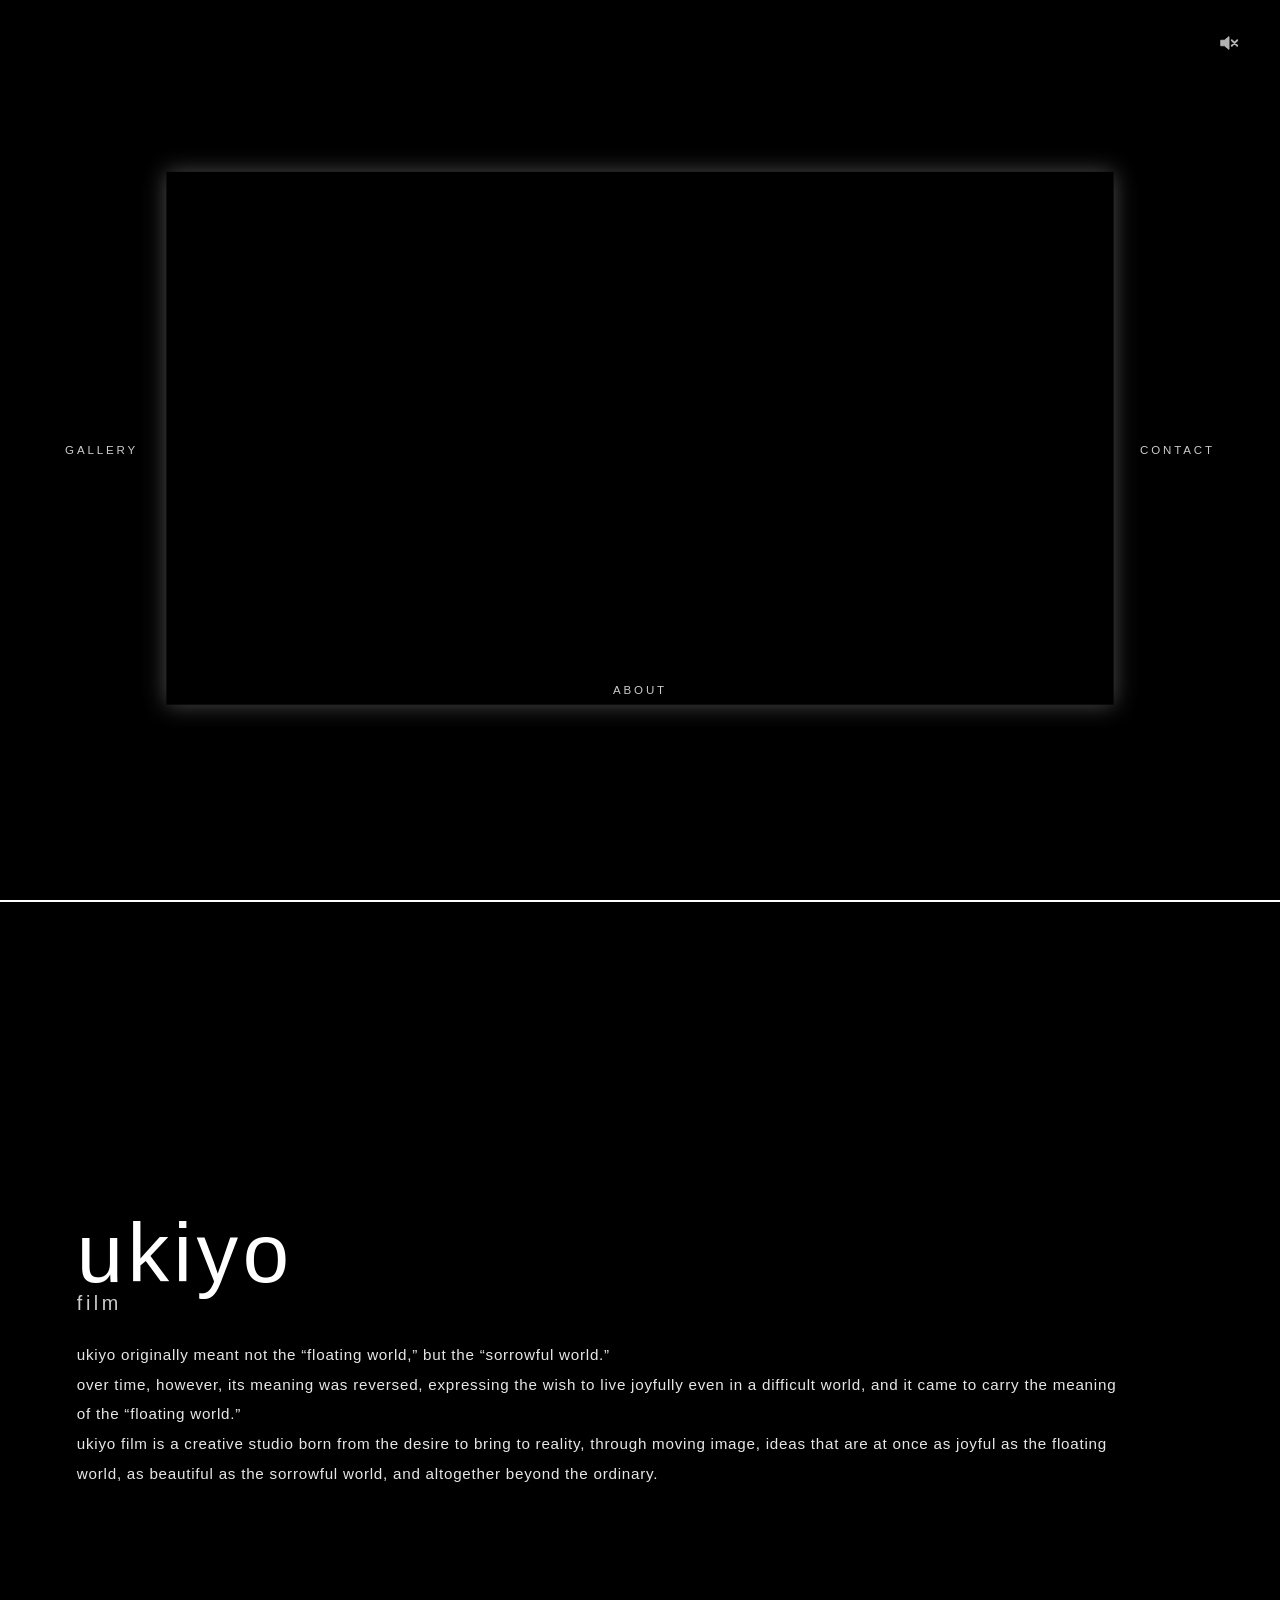
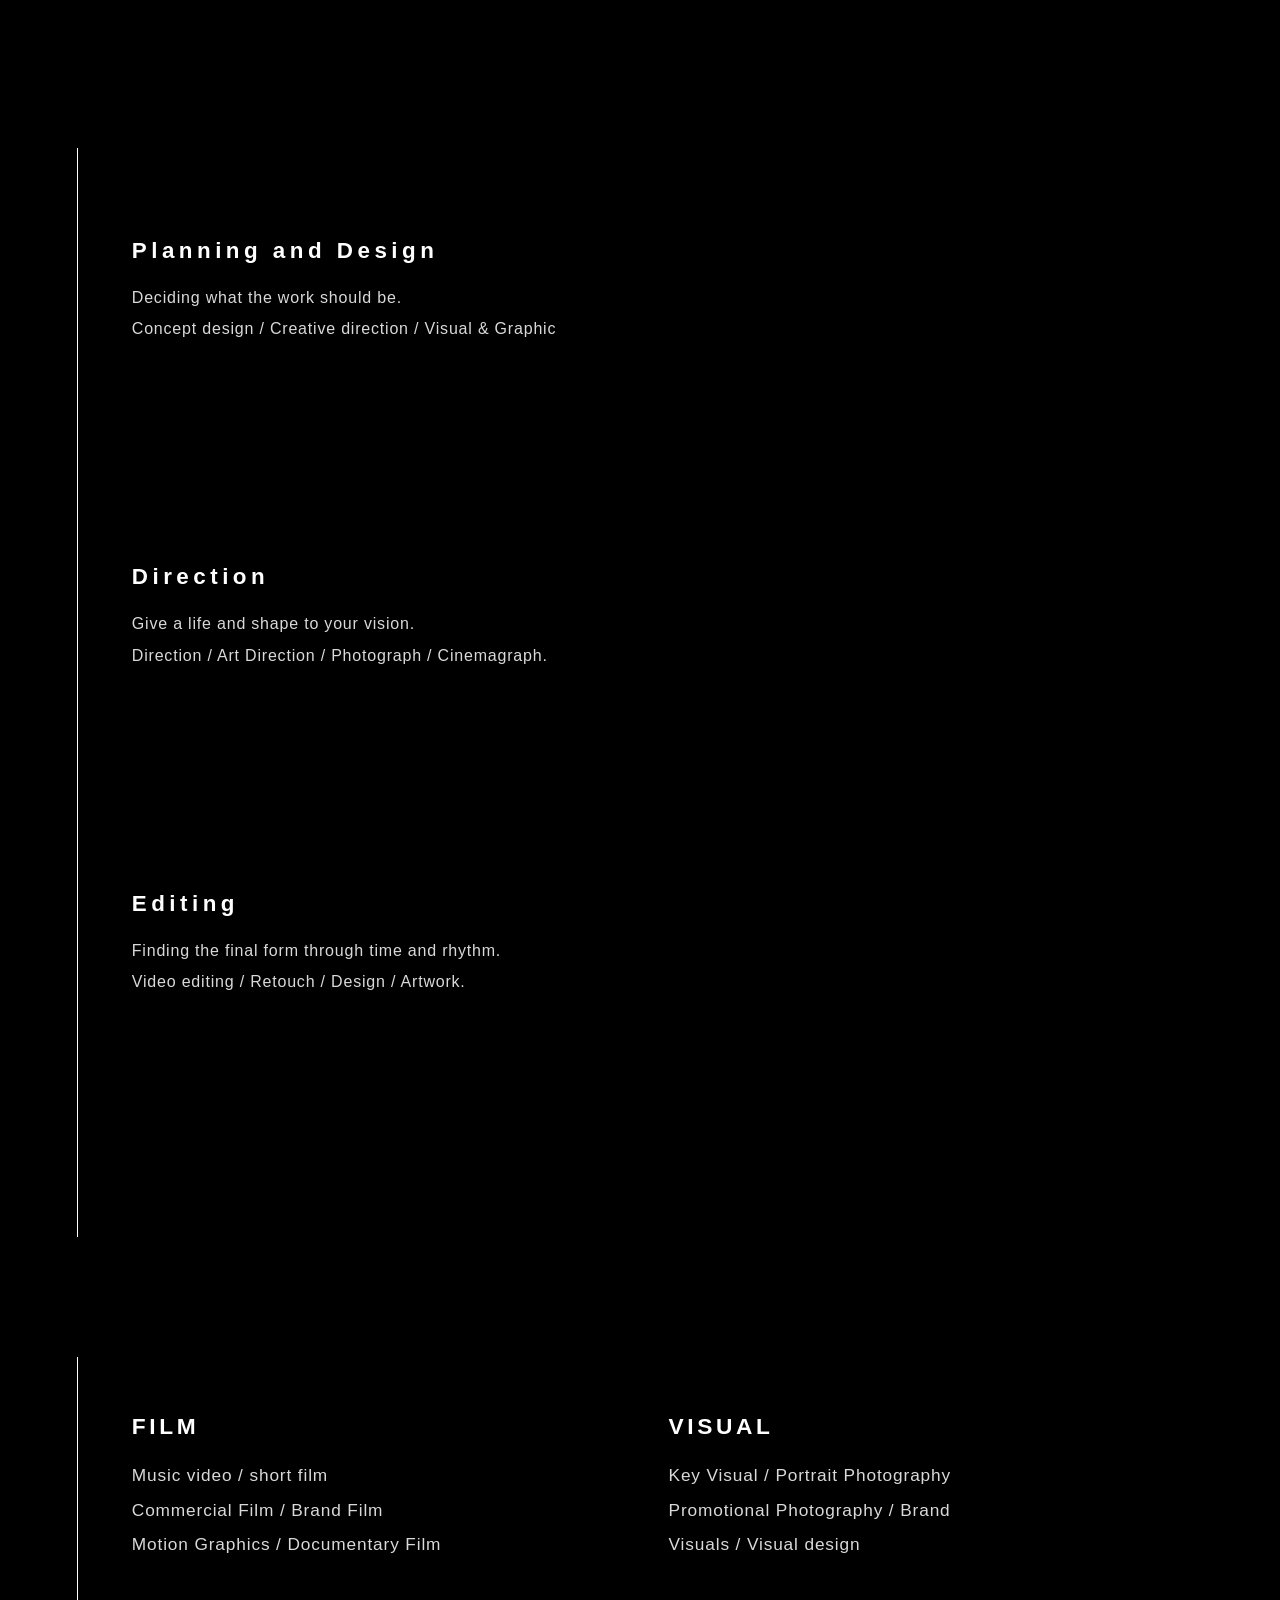
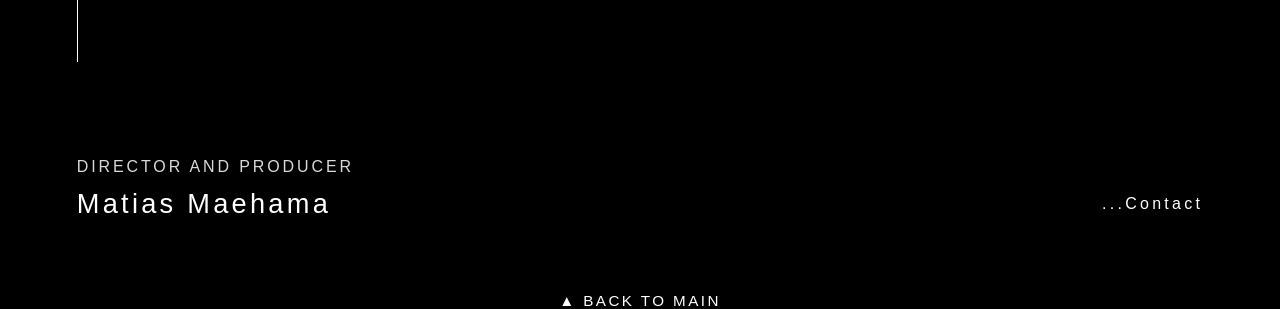
==== commit 5ed0eeef: "変更内容を一言" ====
--- a/en/index.html
+++ b/en/index.html
@@ -220,6 +220,7 @@
               <button class="edge-btn edge-btn--left" type="button" data-stage-view="left">Gallery</button>
               <button class="edge-btn edge-btn--right" type="button" data-stage-view="right">Contact</button>
               <button class="edge-btn edge-btn--bottom" type="button" data-scroll-to="#about">About</button>
+              <button class="edge-btn edge-btn--mobile-home" type="button" data-stage-view="center">Home</button>
             </div>
           </section>
 
--- a/assets/css/main.css
+++ b/assets/css/main.css
@@ -115,13 +115,9 @@
      色だけをここに集約
   ----------------------------------------- */
   /* 文字色 */
-  --text-main:#fff;
-  --text-soft:rgba(255,255,255,.85);
-  --text-muted:rgba(255,255,255,.6);
 
   /* 線 */
   --line-soft:rgba(255,255,255,.08);
-  --line-mid:rgba(255,255,255,.22);
 
   /* 背景オーバーレイ */
   --overlay-dark:rgba(0,0,0,.45);
@@ -148,14 +144,6 @@
      文字サイズだけをここに集約
   ----------------------------------------- */
   /* 基本フォント */
-  --font-display-xl:5.6rem;
-  --font-display-lg:2.3rem;
-  --font-title-lg:1.65rem;
-  --font-title-md:1.36rem;
-  --font-body-md:1.06rem;
-  --font-body-sm:.98rem;
-  --font-body-xs:.86rem;
-  --font-ui-xs:.86rem;
   --font-ui-sm:1.5rem;
 
   /* 画面ナビ / 戻る導線 */
@@ -173,7 +161,7 @@
   --contact-value-size:1.14rem;
 
   /* About ロゴ */
-  --about-logo-main-size:6.2rem;
+  --about-logo-main-size:5.2rem;
   --about-logo-sub-size:1.24rem;
 
   /* About 紹介文 */
@@ -231,7 +219,7 @@
   --pull-return-link-opacity:.75;
 
   /* 中央動画 */
-  --video-w:960px;
+  --video-w:1560px;
   --video-side-safe:48px;
 
   /* 画面ナビボタン */
@@ -241,27 +229,18 @@
   --edge-btn-min-h:auto;
 
   /* スマホ中央動画 */
-  --video-mobile-portrait-visible-ratio:.84;
-  --video-mobile-portrait-visible-max:500;
-  --video-mobile-portrait-visible-offset-y:0;
-  --video-mobile-landscape-visible-ratio:.52;
-  --video-mobile-landscape-visible-max:640;
-  --video-mobile-landscape-visible-offset-y:0;
   --video-mobile-stage-w:960px;
   --video-mobile-stage-offset-y:0px;
 
   /* Gallery エリア */
   --gallery-w:520px;
-  --gallery-panel-gap-top:32px;
+  /* --gallery-panel-gap-top:32px; */
   --gallery-panel-max-h:760px;
   --gallery-panel-min-h:320px;
   --gallery-panel-vh-offset:180px;
-  --gallery-panel-fixed-h:auto;
-  --gallery-scroll-pad-right:8px;
 
   /* Gallery リスト内 */
   --gallery-item-pad-y:10px;
-  --gallery-item-pad-x:0;
   --gallery-meta-gap-top:4px;
 
   /* Contact エリア */
@@ -273,11 +252,11 @@
   --about-content-max-w:2000px;
   --about-content-pad-top:0px;
   --about-content-pad-x:6vw;
-  --about-content-pad-bottom:180px;
+  --about-content-pad-bottom:0px;
 
   /* About ロゴ */
-  --about-hero-min-h:88svh;
-  --about-hero-pad-top:45px;
+  --about-hero-min-h:100svh;
+  --about-hero-pad-top:0px;
   --about-hero-pad-bottom:0px;
   --about-hero-gap:25px;
   --about-hero-max-w:1280px;
@@ -313,10 +292,11 @@
   --about-credit-block-gap:72px;
 
   /* About 戻るリンク */
-  --about-back-margin-top:180px;
+  --about-back-margin-top:30px;
 
   /* Modal 表示枠 */
-  --modal-width:min(92vw, 1400px);
+  /* --modal-height:min(80vw, 1400px); */
+  --modal-width:min(80vw, 1400px);
   --modal-max-w:1400px;
   --modal-video-max-h:80vh;
 
@@ -346,11 +326,8 @@
      字間だけをここに集約
   ----------------------------------------- */
   /* 基本字間 */
-  --ls-wide:.35em;
-  --ls-title:.28em;
   --ls-ui:.25em;
   --ls-body:.08em;
-  --ls-body-tight:.05em;
 
   /* 画面ナビ / 戻る導線 */
   --view-header-spacing:var(--ls-ui);
@@ -664,7 +641,19 @@
 
 .video-frame video,
 .video-frame .main-video{
-  object-fit:cover;
+  object-fit:contain;
+}
+
+@media (pointer:fine) and (orientation:landscape){
+  .inner-shell{
+    width:var(--landscape-video-w, var(--video-w));
+    max-width:none;
+  }
+
+  .video-frame{
+    width:100%;
+    max-width:none;
+  }
 }
 
 
@@ -711,6 +700,12 @@
   transform:translateX(-50%);
 }
 
+.edge-btn--mobile-home{
+  display:none;
+  opacity:0;
+  pointer-events:none;
+}
+
 .edge-btn,
 .gallery-panel,
 .gallery-scroll,
@@ -764,6 +759,12 @@
   transform:scale(1);
 }
 
+@media (orientation:landscape){
+  .gallery-preview{
+    background:transparent;
+  }
+}
+
 .center-gallery-preview{
   display:none;
 }
@@ -936,6 +937,7 @@
   position:relative;
   width:100%;
   max-width:var(--about-stack-max-w);
+  margin-top:-6svh;
   margin-left:0;
   margin-right:auto;
   padding:
@@ -1082,6 +1084,7 @@
 .modal__content{
   position:relative;
   z-index:1;
+  /* height:var(--modal-height); */
   width:var(--modal-width);
   max-width:var(--modal-max-w);
   max-height:calc(100svh - 72px);
@@ -1170,6 +1173,11 @@
   max-width:var(--modal-credit-inner-max-w);
   width:var(--modal-credit-inner-width);
   min-width:0;
+  box-sizing:border-box;
+  max-height:100%;
+  overflow-y:auto;
+  -webkit-overflow-scrolling:touch;
+  overscroll-behavior:contain;
   padding:
     var(--modal-credit-inner-pad-top)
     var(--modal-credit-inner-pad-x)
@@ -1193,8 +1201,9 @@
 }
 
 .credit-row{
-  display:flex;
-  justify-content:space-between;
+  display:grid;
+  grid-template-columns:minmax(0, .92fr) minmax(0, 1.08fr);
+  align-items:baseline;
   gap:var(--modal-credit-row-gap);
   min-width:0;
 }
@@ -1208,7 +1217,7 @@
 
 .credit-name{
   font-weight:500;
-  text-align:right;
+  text-align:left;
   min-width:0;
   overflow-wrap:anywhere;
 }
@@ -1333,7 +1342,6 @@
   }
 
   .credit-row{
-    display:grid;
     grid-template-columns:minmax(0, .92fr) minmax(0, 1.08fr);
     align-items:start;
     gap:8px;
@@ -1347,10 +1355,12 @@
 
   .credit-role{
     line-height:1.35;
+    text-align:left;
   }
 
   .credit-name{
     line-height:1.35;
+    text-align:left;
   }
 
   .modal.modal--credit-open .modal__footer{
@@ -1401,8 +1411,8 @@
   }
 
   .credit-row{
-    grid-template-columns:1fr;
-    gap:2px;
+    grid-template-columns:minmax(0, .92fr) minmax(0, 1.08fr);
+    gap:6px;
   }
 
   .credit-role,
@@ -1465,6 +1475,51 @@
 
   .modal.modal--credit-open .modal__footer{
     bottom:calc(8px + env(safe-area-inset-bottom));
+  }
+}
+
+@media (orientation:landscape){
+  .modal__credit{
+    align-items:flex-start;
+    overflow-y:auto;
+  }
+
+  .modal__credit-inner{
+    text-align:center;
+    max-height:100%;
+    margin-block:0;
+    overflow-y:auto;
+    -webkit-overflow-scrolling:touch;
+    overscroll-behavior:contain;
+  }
+
+  .modal__credit-title{
+    font-size:clamp(.62rem, 2.2svh, var(--modal-credit-title-size));
+    line-height:1.28;
+    margin-bottom:clamp(6px, 1.6svh, var(--modal-credit-title-gap));
+  }
+
+  .modal__credit-list{
+    font-size:clamp(.56rem, 1.9svh, var(--modal-credit-list-size));
+    line-height:1.34;
+    gap:4px;
+  }
+
+  .credit-row{
+    grid-template-columns:minmax(0, .92fr) minmax(0, 1.08fr);
+    align-items:baseline;
+    gap:var(--modal-credit-row-gap);
+    padding:0;
+    border-bottom:0;
+  }
+
+  .credit-row:first-child{
+    border-top:0;
+  }
+
+  .credit-role,
+  .credit-name{
+    text-align:left;
   }
 }
 
@@ -1547,7 +1602,7 @@
     --video-side-safe:32px;
 
     /* About 全体 */
-    --about-content-pad-top:100px;
+    --about-content-pad-top:0px;
     --about-content-pad-x:7vw;
     --about-content-pad-bottom:120px;
   }
@@ -1631,8 +1686,6 @@
 
   .video-frame{ width:var(--video-mobile-stage-w); max-width:none; }
   .video-frame iframe{ pointer-events:auto; }
-
-  body.is-stage-scroll-lock{ overflow:hidden; }
 
   .view.view-left,
   .view.view-right .view-inner{ pointer-events:auto; }
@@ -1665,24 +1718,24 @@
   :root{
     /* ===== FONT ===== */
     /* 基本フォント */
-    --font-ui-sm:1.6rem;
+    --font-ui-sm:.82rem;
 
     /* 画面ナビ / 戻る導線 */
-    --view-header-size:1.6rem;
-    --edge-btn-size:1.25rem;
+    --view-header-size:.72rem;
+    --edge-btn-size:.76rem;
 
     /* Gallery リスト */
-    --gallery-item-size:1.05rem;
-    --gallery-meta-size:.74rem;
-    --gallery-item-pad-y:7px;
+    --gallery-item-size:.66rem;
+    --gallery-meta-size:.48rem;
+    --gallery-item-pad-y:6px;
 
     /* Contact 本文 */
-    --contact-block-size:1.18rem;
-    --contact-label-size:1.4rem;
-    --contact-value-size:1.94rem;
+    --contact-block-size:.72rem;
+    --contact-label-size:.68rem;
+    --contact-value-size:.82rem;
 
     /* About 紹介文 */
-    --about-lead-size:.9rem;
+    --about-lead-size:.8rem;
 
     /* About リスト本文 */
     --about-heading-size:1.2rem;
@@ -1694,10 +1747,33 @@
 
     /* ===== SPACING ===== */
     /* 中央動画 */
+    --stage-w:var(--vvw);
+    --stage-h:var(--vvh);
+    --stage-pad-y:clamp(14px, 3.7svh, 24px);
+    --stage-pad-x:clamp(24px, 3.75svw, 44px);
+    --stage-header-top:clamp(10px, 2.2svh, 20px);
+    --edge-offset:clamp(18px, 2.1svw, 32px);
+    --video-w:min(74svw, 131.556svh);
     --video-side-safe:40px;
+    --gallery-w:clamp(178px, 22svw, 260px);
+    --contact-w:clamp(220px, 30svw, 360px);
+    --global-mute-top:clamp(14px, 4svh, 24px);
+    --global-mute-right:clamp(18px, 4svw, 32px);
 
     /* ===== OTHER ===== */
-    --inner-shell-side-shift:2050px;
+    --inner-shell-side-shift:80vw;
+  }
+
+  .stage{
+    transform:translate(-50%, -50%) scale(1) !important;
+  }
+
+  body.view-center .inner-shell{
+    transform:translate(-50%, -50%);
+  }
+
+  .video-frame{
+    width:var(--landscape-video-w, var(--video-w));
   }
 
   .view.view-left,
@@ -1710,9 +1786,19 @@
   .gallery-panel{
     display:flex;
     flex-direction:column;
-    height:min(560px, calc(100svh - 48px));
+    max-width:var(--gallery-w);
+    height:min(70svh, 360px);
     min-height:0;
     overflow:hidden;
+  }
+
+  .contact-block{
+    max-width:var(--contact-w);
+    line-height:1.62;
+  }
+
+  .contact-label{
+    margin-top:clamp(8px, 2svh, 14px);
   }
 
   .gallery-scroll{
@@ -1724,6 +1810,402 @@
     -webkit-overflow-scrolling:touch !important;
     overscroll-behavior-y:contain;
     touch-action:pan-y !important;
+  }
+}
+
+/* Retired: landscape must keep the desktop panel/nav structure. */
+@media (pointer:coarse) and (orientation:landscape) and (max-width:0px){
+  :root{
+    --view-header-size:.82rem;
+    --edge-btn-size:.86rem;
+
+    --gallery-item-size:.72rem;
+    --gallery-meta-size:.52rem;
+    --gallery-item-pad-y:7px;
+
+    --contact-block-size:.82rem;
+    --contact-label-size:.72rem;
+    --contact-value-size:.86rem;
+
+    --about-logo-main-size: 4.2rem;
+    --about-heading-size:1.2rem;
+    --about-body-size:.95rem;
+    --about-col-title-size:1.05rem;
+    --about-col-item-size:.95rem;
+
+    --edge-offset:clamp(22px, 4svw, 48px);
+    --mobile-landscape-pad-x:clamp(22px, 4svw, 54px);
+    --mobile-landscape-pad-y:clamp(16px, 5svh, 34px);
+    --mobile-landscape-video-w:min(62svw, 124svh, 680px);
+    --mobile-landscape-panel-w:min(34svw, 360px);
+    --mobile-landscape-panel-h:min(76svh, 420px);
+  }
+
+  .space-wrapper{
+    height:100vh;
+    height:100svh;
+    overflow:hidden;
+  }
+
+  .stage{
+    position:relative;
+    width:100vw;
+    width:100svw;
+    height:100vh;
+    height:100svh;
+    left:auto;
+    top:auto;
+    transform:none !important;
+    perspective:none;
+    overflow:hidden;
+  }
+
+  .outer-space{
+    position:absolute;
+    inset:0;
+    display:block;
+    width:100vw;
+    width:100svw;
+    height:100vh;
+    height:100svh;
+    z-index:20;
+    pointer-events:none;
+    transition:transform .8s ease;
+    transform:none !important;
+  }
+
+  body.view-left .outer-space,
+  body.view-center .outer-space,
+  body.view-right .outer-space{
+    transform:none !important;
+  }
+
+  .view{
+    position:absolute;
+    inset:0;
+    width:100vw;
+    width:100svw;
+    height:100vh;
+    height:100svh;
+    flex:0 0 100vw;
+    flex-basis:100svw;
+    padding:var(--mobile-landscape-pad-y) var(--mobile-landscape-pad-x);
+    overflow:hidden;
+    pointer-events:none;
+  }
+
+  .view.view-left,
+  .view.view-right{
+    z-index:30;
+    transition:transform .8s ease;
+  }
+
+  .view.view-center{
+    z-index:60;
+    transform:none;
+  }
+
+  body.view-center .view.view-left,
+  body.view-right .view.view-left{
+    transform:translateX(calc(-100svw - 2px));
+  }
+
+  body.view-left .view.view-left{
+    transform:translateX(0);
+  }
+
+  body.view-left .view.view-right,
+  body.view-center .view.view-right{
+    transform:translateX(calc(100svw + 2px));
+  }
+
+  body.view-right .view.view-right{
+    transform:translateX(0);
+  }
+
+  body.view-left .view.view-left,
+  body.view-right .view.view-right{
+    pointer-events:auto;
+  }
+
+  .view-inner{
+    position:relative;
+    width:100%;
+    height:100%;
+    display:flex;
+    flex-direction:column;
+    pointer-events:none;
+  }
+
+  .view.view-left .view-inner,
+  .view.view-right .view-inner{
+    pointer-events:auto;
+  }
+
+  .view.view-center .view-inner{
+    justify-content:space-between;
+    align-items:stretch;
+  }
+
+  .view.view-left .view-inner{
+    justify-content:center;
+    align-items:flex-start;
+    z-index:2;
+  }
+
+  .view.view-right .view-inner{
+    justify-content:center;
+    align-items:flex-end;
+    z-index:2;
+  }
+
+  .inner-shell{
+    position:fixed;
+    inset:0;
+    width:100vw;
+    width:100svw;
+    height:100vh;
+    height:100svh;
+    z-index:1;
+    display:flex;
+    align-items:center;
+    justify-content:center;
+    max-width:none;
+    background:transparent;
+    transform:none !important;
+    opacity:1;
+    pointer-events:none;
+  }
+
+  body.view-center .inner-shell,
+  body.is-about-active .inner-shell{
+    pointer-events:auto;
+  }
+
+  .video-frame{
+    width:var(--mobile-landscape-video-w);
+    height:auto;
+    aspect-ratio:16 / 9;
+    max-width:none;
+    background:#000;
+    box-shadow:var(--shadow-video);
+    pointer-events:auto;
+    transition:opacity .28s ease;
+  }
+
+  .video-frame iframe,
+  .video-frame video,
+  .video-frame .main-video{
+    width:100%;
+    height:100%;
+    max-width:none;
+    object-fit:contain;
+    pointer-events:auto;
+  }
+
+  body.view-left .video-frame,
+  body.view-right .video-frame{
+    pointer-events:none;
+  }
+
+  body.view-left .video-frame{
+    opacity:0;
+  }
+
+  body.view-right .video-frame{
+    opacity:.68;
+  }
+
+  body.is-about-active .video-frame{
+    opacity:.42;
+  }
+
+  .center-gallery-preview{
+    position:absolute;
+    left:50%;
+    top:50%;
+    display:block;
+    width:var(--mobile-landscape-video-w);
+    height:auto;
+    aspect-ratio:16 / 9;
+    background:#000;
+    opacity:0;
+    visibility:hidden;
+    pointer-events:none;
+    overflow:hidden;
+    transform:translate(-50%, -50%);
+    transition:opacity .24s ease, visibility .24s ease;
+    z-index:2;
+  }
+
+  .center-gallery-preview-img{
+    width:100%;
+    height:100%;
+    object-fit:cover;
+    display:block;
+    opacity:0;
+    transform:scale(1.02);
+    filter:brightness(.95);
+    transition:opacity .28s ease, transform .48s ease;
+  }
+
+  body.view-left .center-gallery-preview.is-visible{
+    opacity:1;
+    visibility:visible;
+  }
+
+  body.view-left .center-gallery-preview.is-visible .center-gallery-preview-img{
+    opacity:1;
+    transform:scale(1);
+  }
+
+  body.is-about-active .center-gallery-preview{
+    opacity:0;
+    visibility:hidden;
+  }
+
+  .video-unlock-flash{
+    display:none;
+  }
+
+  .view.view-left::before,
+  .view.view-right::before{
+    content:"";
+    position:absolute;
+    inset:0;
+    z-index:0;
+    pointer-events:none;
+  }
+
+  .view.view-left::before{
+    background:rgba(0,0,0,.12);
+  }
+
+  .view.view-right::before{
+    background:
+      linear-gradient(
+        to left,
+        rgba(0,0,0,.55),
+        rgba(0,0,0,.12)
+      );
+  }
+
+  .view-header{
+    font-size:var(--view-header-size);
+    letter-spacing:.28em;
+    z-index:30;
+    pointer-events:none;
+  }
+
+  .edge-btn{
+    font-size:var(--edge-btn-size);
+    letter-spacing:.32em;
+    z-index:100;
+    pointer-events:auto;
+  }
+
+  .global-mute{
+    z-index:120 !important;
+    pointer-events:auto !important;
+    top:calc(var(--mobile-landscape-pad-y) - var(--global-mute-pad));
+    right:calc(var(--mobile-landscape-pad-x) - var(--global-mute-pad));
+  }
+
+  .view.view-left .gallery-preview{
+    display:none;
+  }
+
+  .gallery-panel{
+    position:relative;
+    display:flex;
+    flex-direction:column;
+    width:var(--mobile-landscape-panel-w);
+    max-width:none;
+    height:var(--mobile-landscape-panel-h);
+    min-height:0;
+    max-height:none;
+    margin-top:0;
+    overflow:hidden;
+    align-self:flex-start;
+    z-index:3;
+    pointer-events:auto;
+    text-align:left;
+  }
+
+  .gallery-scroll{
+    width:100%;
+    flex:1 1 auto;
+    min-height:0;
+    height:100%;
+    overflow-y:auto !important;
+    overflow-x:hidden !important;
+    -webkit-overflow-scrolling:touch !important;
+    overscroll-behavior-y:contain;
+    touch-action:pan-y !important;
+    scrollbar-width:none;
+  }
+
+  .gallery-scroll::-webkit-scrollbar{
+    display:none;
+  }
+
+  .gallery-item{
+    width:100%;
+    height:auto;
+    min-height:0;
+    max-height:none;
+    padding:var(--gallery-item-pad-y) 0;
+    box-sizing:border-box;
+    display:block;
+    font-size:var(--gallery-item-size);
+    text-align:left;
+    overflow:hidden;
+  }
+
+  .gallery-item-title,
+  .gallery-item-meta{
+    white-space:nowrap;
+    overflow:hidden;
+    text-overflow:ellipsis;
+  }
+
+  .gallery-item-title{
+    line-height:1.15;
+  }
+
+  .gallery-item-meta{
+    font-size:var(--gallery-meta-size);
+    line-height:1.1;
+    margin-top:2px;
+  }
+
+  .contact-block{
+    width:min(38svw, 360px);
+    max-width:calc(100svw - (var(--mobile-landscape-pad-x) * 2));
+    margin-top:0;
+    background:transparent;
+    font-size:var(--contact-block-size);
+    line-height:1.58;
+    text-align:right;
+    pointer-events:auto;
+  }
+
+  .contact-label{
+    font-size:var(--contact-label-size);
+    margin-top:10px;
+    text-align:right;
+  }
+
+  .contact-value,
+  .contact-value p,
+  .contact-value a{
+    font-size:var(--contact-value-size);
+    text-align:right;
+  }
+
+  #about{
+    position:relative;
+    z-index:2;
   }
 }
 /* =========================================================
@@ -1759,16 +2241,11 @@
     --mobile-nav-right:var(--mobile-ui-inset-x);
     --mobile-nav-top:72px;
     --mobile-nav-gap:42px;
-    --mobile-nav-step:42px;
+    --mobile-nav-step:32px;
     --mobile-nav-video-gap:52px;
   }
 
   /* 13-05-02. Page and stage shell */
-  body.is-stage-scroll-lock{
-    overflow:hidden;
-    overflow-x:hidden;
-  }
-
   .space-wrapper{
     height:100svh;
     overflow:visible;
@@ -2035,6 +2512,23 @@
     bottom:calc(50% + var(--mobile-video-frame-half-h) + var(--mobile-nav-video-gap)) !important;
   }
 
+  .view.view-center > .view-inner > .edge-btn--mobile-home{
+    display:flex !important;
+    top:auto !important;
+    right:0 !important;
+    bottom:calc(50% + var(--mobile-video-frame-half-h) + var(--mobile-nav-video-gap) + var(--mobile-nav-step) * 3) !important;
+    opacity:0 !important;
+    pointer-events:none !important;
+    border-bottom-color:transparent !important;
+    transition:opacity .24s ease, color .2s ease, filter .2s ease !important;
+  }
+
+  body.view-left .view.view-center > .view-inner > .edge-btn--mobile-home,
+  body.view-right .view.view-center > .view-inner > .edge-btn--mobile-home{
+    opacity:1 !important;
+    pointer-events:auto !important;
+  }
+
   .view.view-left .edge-btn[data-stage-view="center"],
   .view.view-right .edge-btn[data-stage-view="center"]{
     top:auto !important;
@@ -2049,8 +2543,8 @@
      is active. Home screen itself keeps Home hidden. */
   body.view-left .view.view-left .edge-btn[data-stage-view="center"],
   body.view-right .view.view-right .edge-btn[data-stage-view="center"]{
-    opacity:1 !important;
-    pointer-events:auto !important;
+    opacity:0 !important;
+    pointer-events:none !important;
   }
 
   body.view-left:not(.is-about-active) .view.view-center > .view-inner > .edge-btn[data-stage-view="left"],
@@ -2219,3 +2713,430 @@
     background:rgba(0,0,0,.46);
   }
 }
+/* =========================================================
+   Modal Credit — 修正パッチ
+   既存CSSの末尾にこのファイルを読み込む、または
+   該当箇所に上書きしてください
+========================================================= */
+
+/* -----------------------------------------
+   変数の上書き
+----------------------------------------- */
+:root {
+  --modal-credit-inner-max-w: none;
+  --modal-credit-inner-width: 100%;
+  --modal-credit-inner-pad-top: 0px;
+  --modal-credit-inner-pad-x: 0px;
+  --modal-credit-inner-pad-bottom: 0px;
+
+  --modal-credit-title-size: clamp(0.9rem, 1.1vw, 1.1rem);
+  --modal-credit-list-size: clamp(0.78rem, 0.9vw, 0.95rem);
+  --modal-credit-list-line: 1.5;
+  --modal-credit-list-gap: 0px;
+  --modal-credit-title-gap: clamp(16px, 2vw, 28px);
+}
+
+/* -----------------------------------------
+   .modal__credit
+   align-items を flex-start に → コンテンツが上から始まる
+   overflow-y: auto → 長いクレジットも見切れない
+----------------------------------------- */
+.modal__credit {
+  align-items: stretch;
+  justify-content: flex-start;
+  padding: 0 !important;
+  width: 100% !important;
+  overflow-y: auto;
+}
+
+/* -----------------------------------------
+   .modal__credit-inner
+   モーダル幅にぴったり合わせる / 内部スクロールなし
+----------------------------------------- */
+.modal__credit-inner {
+  max-width: none !important;
+  width: 100% !important;
+  min-width: 0;
+  max-height: none;
+  overflow-y: visible;
+  text-align: center;
+  padding: 0 !important;
+  box-sizing: border-box;
+}
+
+/* -----------------------------------------
+   .modal__credit-list
+   auto-fit グリッド：幅に応じて列数が自動で変わる
+----------------------------------------- */
+.modal__credit-list {
+  display: grid;
+  grid-template-columns: repeat(auto-fit, minmax(200px, 1fr));
+  gap: clamp(8px, 1.2vw, 16px);
+  margin-bottom: 0;
+}
+
+/* -----------------------------------------
+   .credit-row
+   flex column で 役職 → 名前 の縦並び・中央揃え
+----------------------------------------- */
+.credit-row {
+  display: flex;
+  flex-direction: column;
+  align-items: center;
+  gap: 4px;
+  padding: clamp(8px, 1vw, 14px) clamp(10px, 1.2vw, 18px);
+  border: none;
+  grid-template-columns: unset;
+}
+
+.credit-role {
+  opacity: .7;
+  font-size: clamp(0.68rem, 0.82vw, 0.8rem);
+  letter-spacing: .1em;
+  text-transform: uppercase;
+  text-align: center;
+}
+
+.credit-name {
+  font-size: clamp(0.88rem, 1vw, 1rem);
+  font-weight: 500;
+  text-align: center;
+}
+
+/* -----------------------------------------
+   pointer:coarse（スマホ縦）
+----------------------------------------- */
+@media (pointer:coarse) {
+  .modal__credit {
+    align-items: stretch;
+    justify-content: flex-start;
+    padding: 0 !important;
+  }
+
+  .modal__credit-inner {
+    width: 100%;
+    max-width: none;
+    padding: 0;
+    text-align: center;
+    overflow-y: visible;
+    max-height: none;
+  }
+
+  .modal__credit-list {
+    grid-template-columns: repeat(auto-fit, minmax(160px, 1fr));
+    gap: clamp(6px, 2vw, 12px);
+    margin-bottom: 0;
+  }
+
+  .credit-row {
+    display: flex;
+    flex-direction: column;
+    align-items: center;
+    gap: 3px;
+    padding: 8px 6px;
+    border-bottom: none;
+    grid-template-columns: unset;
+  }
+
+  .credit-row:first-child {
+    border-top: none;
+  }
+
+  .credit-role {
+    font-size: clamp(0.6rem, 2.8vw, 0.76rem);
+    text-align: center;
+    line-height: 1.3;
+  }
+
+  .credit-name {
+    font-size: clamp(0.78rem, 3.2vw, 0.92rem);
+    text-align: center;
+    line-height: 1.3;
+  }
+}
+
+/* -----------------------------------------
+   pointer:coarse + landscape
+----------------------------------------- */
+@media (pointer:coarse) and (orientation:landscape) {
+  .modal__credit {
+    align-items: stretch;
+    justify-content: flex-start;
+    padding: 0 !important;
+  }
+
+  .modal__credit-inner {
+    width: 100%;
+    max-width: none;
+    padding: 0;
+    overflow-y: visible;
+    max-height: none;
+  }
+
+  .modal__credit-list {
+    grid-template-columns: repeat(auto-fit, minmax(140px, 1fr));
+    gap: 6px;
+  }
+
+  .credit-row {
+    padding: 4px 6px;
+    gap: 2px;
+  }
+
+  .credit-role {
+    font-size: clamp(0.56rem, 1.8svh, 0.7rem);
+  }
+
+  .credit-name {
+    font-size: clamp(0.68rem, 2svh, 0.82rem);
+  }
+}
+
+/* -----------------------------------------
+   orientation:landscape 共通
+----------------------------------------- */
+@media (orientation:landscape) {
+  .modal__credit-inner {
+    text-align: center;
+    max-height: none;
+    overflow-y: visible;
+  }
+
+  .credit-row {
+    display: flex;
+    flex-direction: column;
+    align-items: center;
+    gap: 3px;
+    padding: 0;
+    border-bottom: 0;
+    grid-template-columns: unset;
+  }
+
+  .credit-row:first-child {
+    border-top: 0;
+  }
+
+  .credit-role,
+  .credit-name {
+    text-align: center;
+  }
+}
+
+/* =========================================================
+   Modal Credit Screen
+   Credit overlay always matches the modal video frame.
+========================================================= */
+.modal__video-frame > .modal__credit{
+  position:absolute !important;
+  inset:0 !important;
+  z-index:2;
+  width:100% !important;
+  height:100% !important;
+  max-height:100%;
+  display:flex;
+  align-items:stretch;
+  justify-content:center;
+  padding:0 !important;
+  overflow:hidden !important;
+  background:var(--overlay-credit);
+}
+
+.modal__credit-inner{
+  width:100% !important;
+  height:100%;
+  max-width:none !important;
+  max-height:100% !important;
+  box-sizing:border-box;
+  padding:clamp(18px, 3vw, 42px) clamp(18px, 4vw, 56px) !important;
+  overflow-y:auto !important;
+  -webkit-overflow-scrolling:touch;
+  overscroll-behavior:contain;
+  text-align:center;
+}
+
+.modal__credit-title{
+  margin:0 0 clamp(14px, 2.2vw, 30px);
+  font-size:clamp(.9rem, 1.1vw, 1.1rem);
+  line-height:1.32;
+  letter-spacing:var(--modal-credit-title-spacing);
+  overflow-wrap:anywhere;
+}
+
+.modal__credit-list{
+  width:min(100%, 560px);
+  margin:0 auto;
+  display:flex;
+  flex-direction:column;
+  align-items:stretch;
+  gap:clamp(8px, 1vw, 14px);
+  font-size:var(--modal-credit-list-size);
+  line-height:1.45;
+}
+
+.credit-row{
+  display:flex !important;
+  flex-direction:column;
+  align-items:center;
+  gap:3px;
+  min-width:0;
+  padding:0;
+  border:0;
+}
+
+.credit-row:first-child{
+  border-top:0;
+}
+
+.credit-role{
+  opacity:.7;
+  font-size:clamp(.62rem, .78vw, .78rem);
+  line-height:1.35;
+  letter-spacing:.1em;
+  text-align:center;
+  text-transform:uppercase;
+  overflow-wrap:anywhere;
+}
+
+.credit-name{
+  font-size:clamp(.78rem, .95vw, .96rem);
+  line-height:1.36;
+  font-weight:500;
+  text-align:center;
+  overflow-wrap:anywhere;
+}
+
+@media (pointer:coarse){
+  .modal__credit-inner{
+    padding:clamp(14px, 4vw, 28px) clamp(14px, 5vw, 30px) !important;
+  }
+
+  .modal__credit-title{
+    margin-bottom:clamp(12px, 3.2vw, 20px);
+    font-size:clamp(.76rem, 3.2vw, .98rem);
+  }
+
+  .modal__credit-list{
+    width:min(100%, 520px);
+    gap:clamp(7px, 2.2vw, 12px);
+  }
+
+  .credit-role{
+    font-size:clamp(.56rem, 2.4vw, .72rem);
+  }
+
+  .credit-name{
+    font-size:clamp(.7rem, 2.9vw, .9rem);
+  }
+}
+
+@media (orientation:landscape){
+  .modal__credit-inner{
+    padding:clamp(12px, 3svh, 28px) clamp(18px, 4vw, 48px) !important;
+  }
+
+  .modal__credit-title{
+    margin-bottom:clamp(8px, 2svh, 18px);
+    font-size:clamp(.62rem, 2.2svh, 1.02rem);
+    line-height:1.26;
+  }
+
+  .modal__credit-list{
+    width:min(100%, 520px);
+    gap:clamp(5px, 1.35svh, 12px);
+  }
+
+  .credit-row{
+    gap:2px;
+  }
+
+  .credit-role{
+    font-size:clamp(.5rem, 1.75svh, .72rem);
+    line-height:1.25;
+  }
+
+  .credit-name{
+    font-size:clamp(.6rem, 2svh, .88rem);
+    line-height:1.25;
+  }
+}
+
+/* =========================================================
+   Gallery Continue Hint / Body Scroll
+========================================================= */
+body.is-modal-open{
+  overflow:hidden !important;
+}
+
+.gallery-panel::after{
+  content:"";
+  position:absolute;
+  right:0;
+  bottom:clamp(8px, 1.8vh, 14px);
+  width:1px;
+  height:clamp(34px, 7vh, 58px);
+  z-index:6;
+  pointer-events:none;
+  opacity:0;
+  background:
+    linear-gradient(
+      to top,
+      rgba(0,0,0,0),
+      rgba(255,255,255,.78)
+    );
+  box-shadow:0 0 8px rgba(255,255,255,.36);
+  transition:opacity .22s ease;
+}
+
+.gallery-panel::before{
+  content:"";
+  position:absolute;
+  right:-3px;
+  bottom:clamp(7px, 1.6vh, 12px);
+  width:7px;
+  height:7px;
+  z-index:7;
+  pointer-events:none;
+  opacity:0;
+  border-right:1px solid rgba(255,255,255,.72);
+  border-bottom:1px solid rgba(255,255,255,.72);
+  filter:drop-shadow(0 0 6px rgba(255,255,255,.35));
+  transform:rotate(45deg);
+  transition:opacity .22s ease;
+}
+
+.gallery-panel.has-more-below .gallery-scroll{
+  padding-bottom:clamp(38px, 8vh, 66px);
+}
+
+.gallery-panel.has-more-below::after,
+.gallery-panel.has-more-below::before{
+  opacity:1;
+}
+
+/* =========================================================
+   Text Contrast
+========================================================= */
+.edge-btn,
+.view-header,
+.pull-return-link,
+.global-mute,
+.gallery-item-title,
+.gallery-item-meta,
+.contact-label,
+.contact-value,
+.about-logo-main,
+.about-logo-sub,
+.about-lead,
+.about-item h3,
+.about-item p,
+.about-col,
+.about-credit,
+.about-action-link,
+.modal__credit-toggle{
+  color:#fff;
+  mix-blend-mode:difference;
+}
+
+.icon-sound{
+  mix-blend-mode:difference;
+}
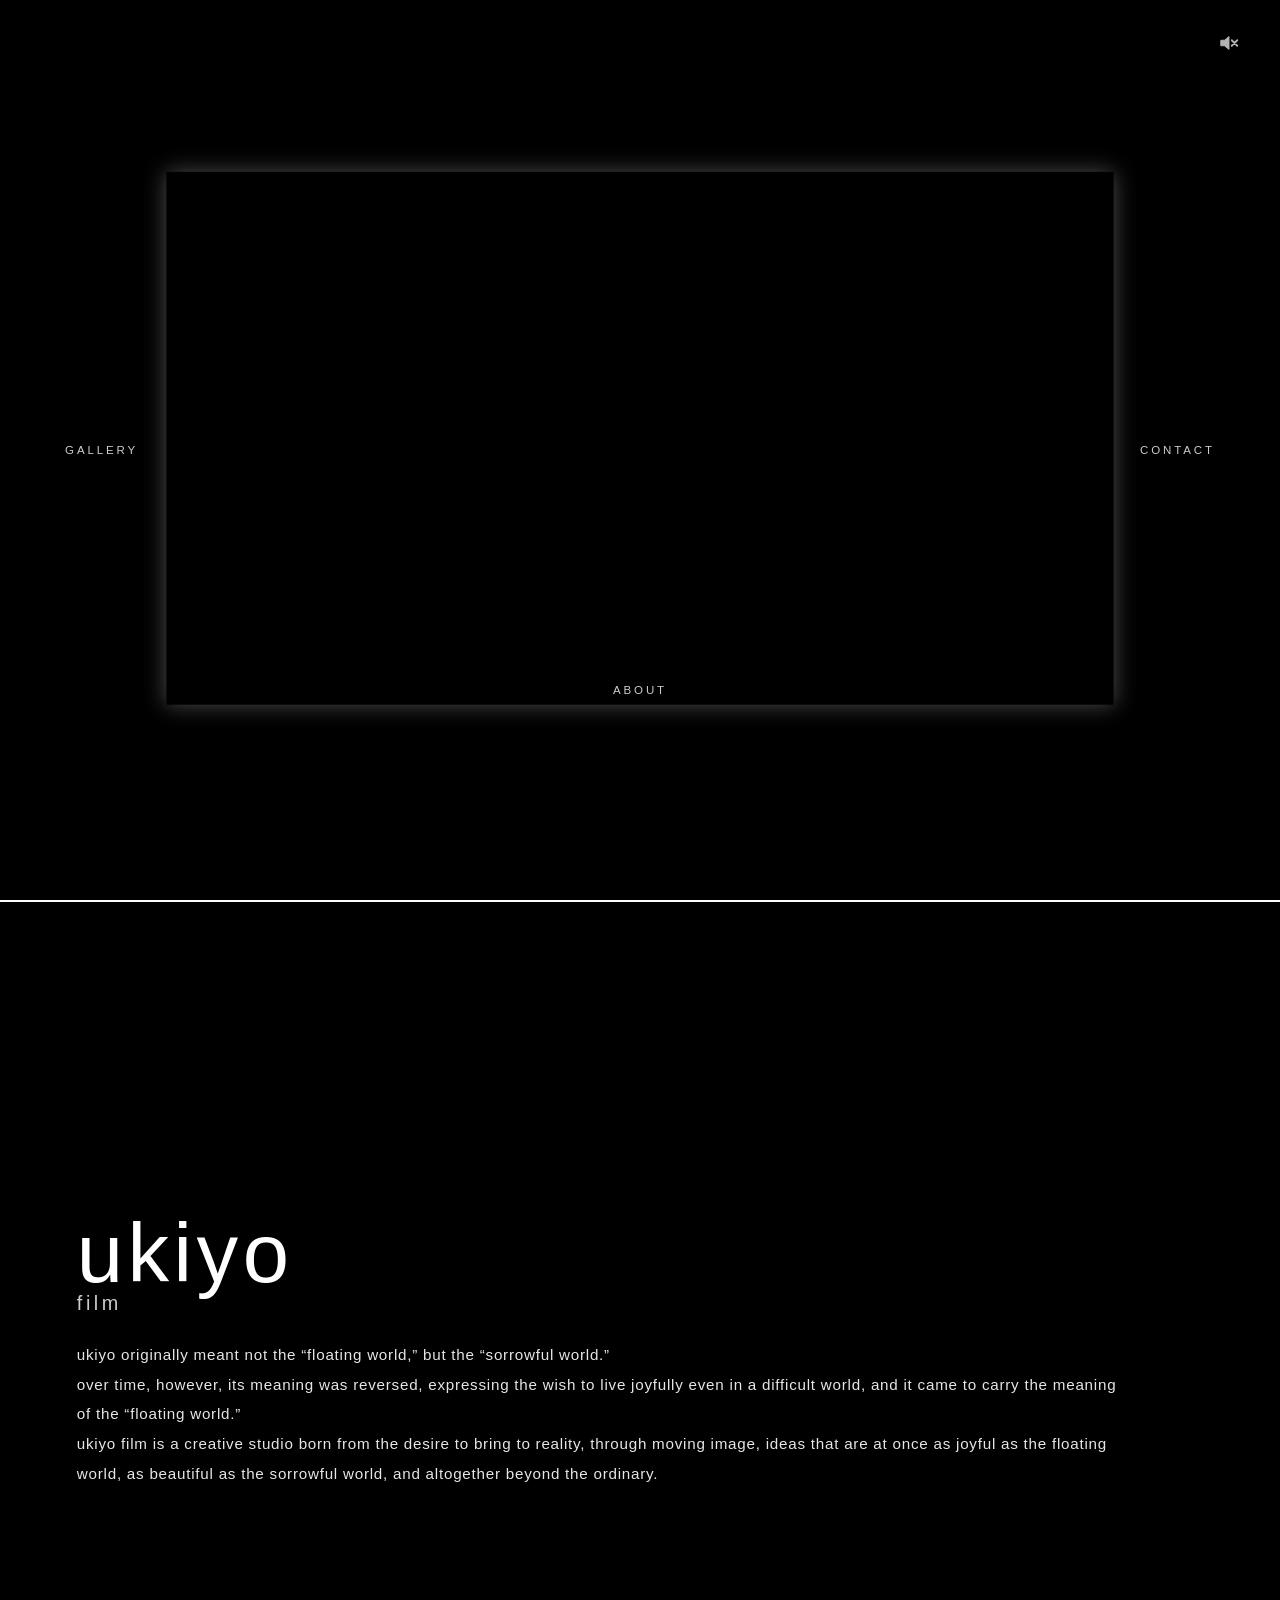
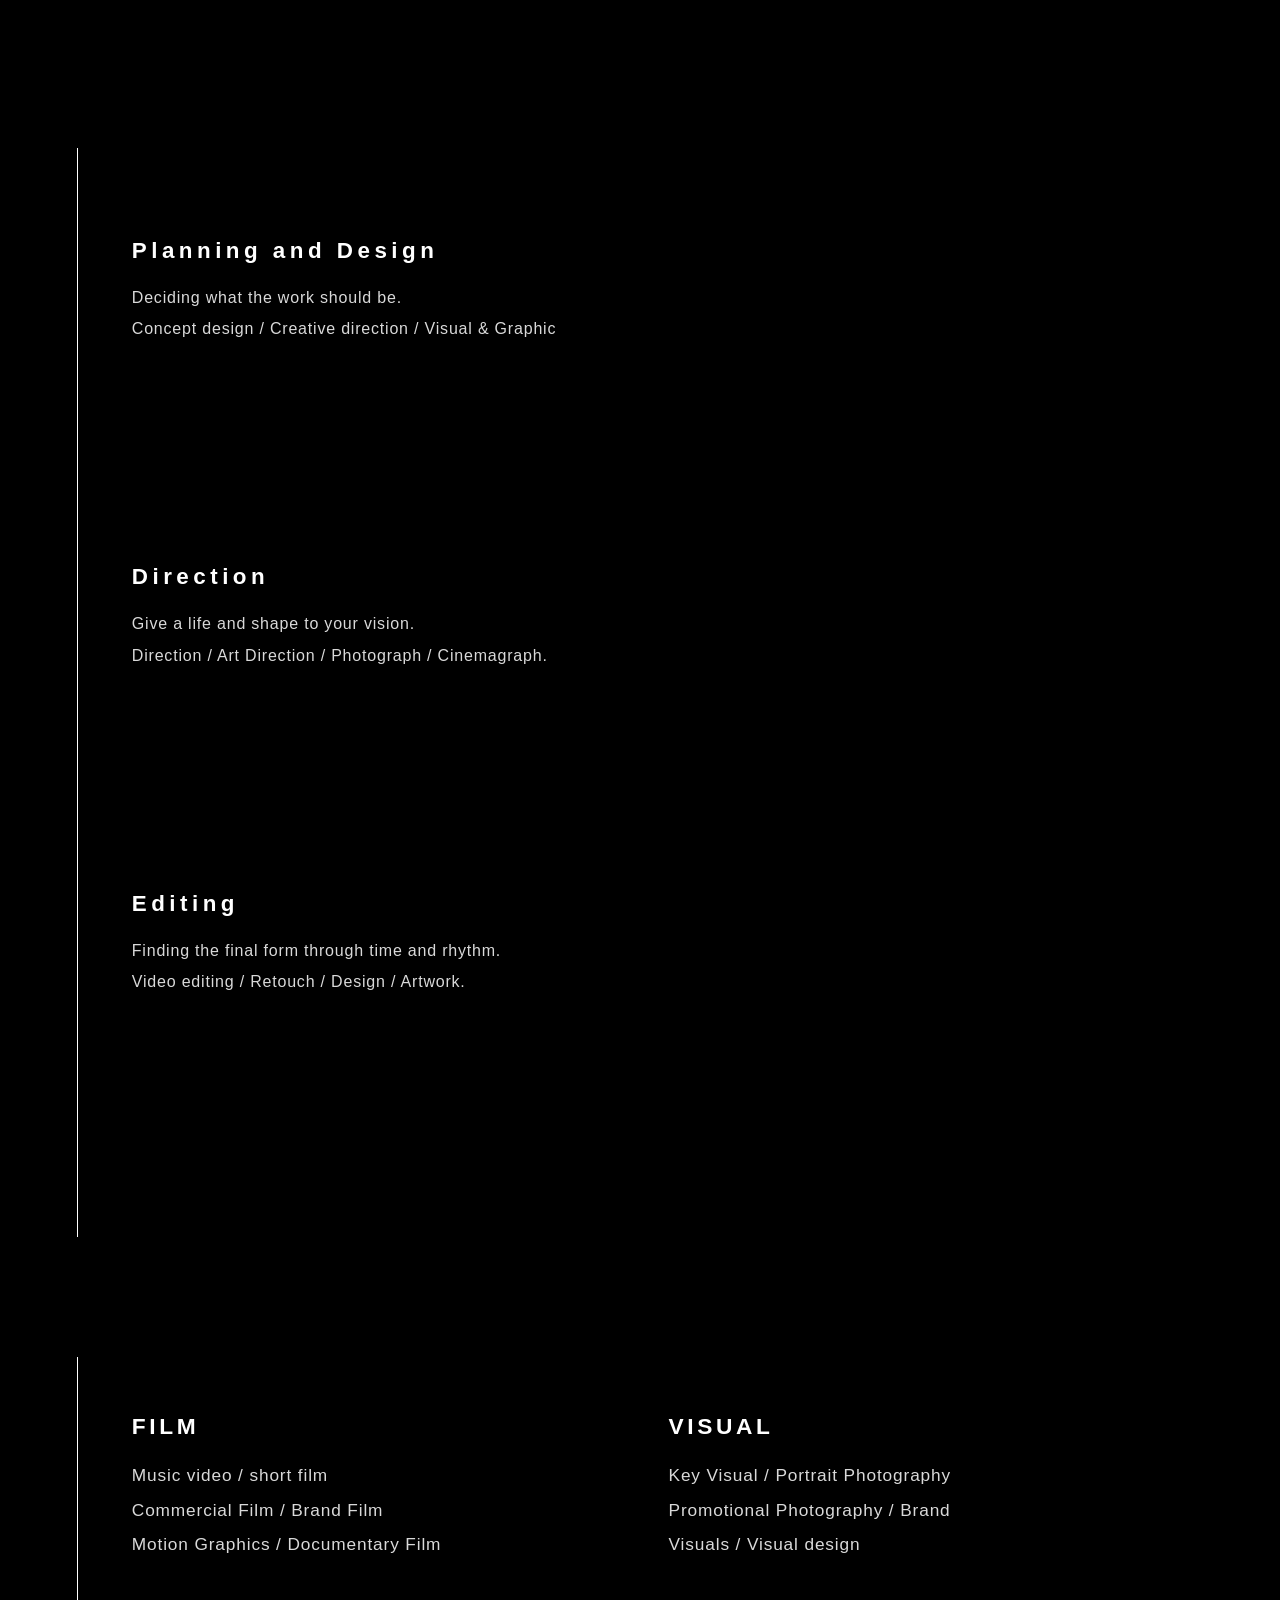
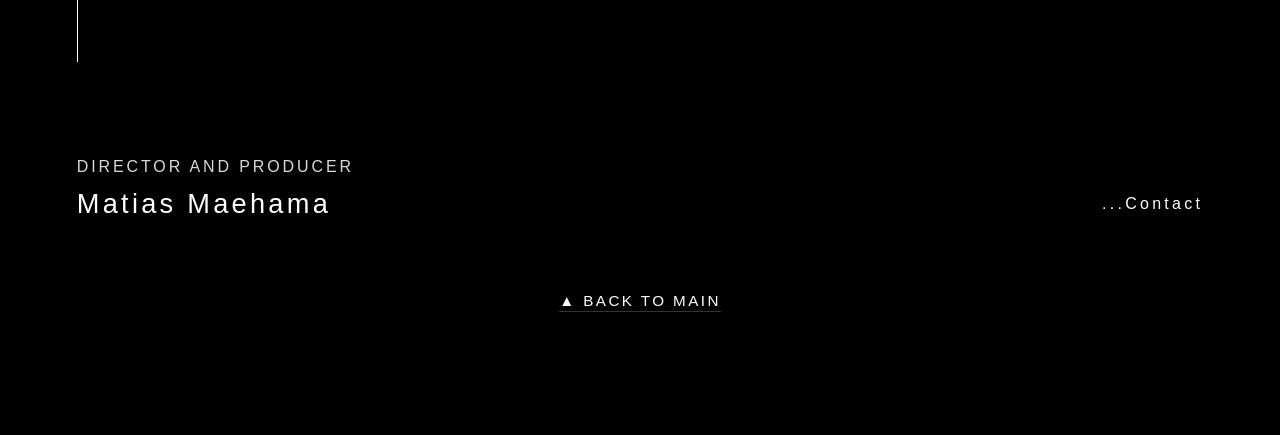
==== commit 4acc95cc: "変更内容を一言" ====
--- a/en/index.html
+++ b/en/index.html
@@ -426,6 +426,7 @@
 
   <script src="../assets/js/global.mute.js" defer></script>
   <script src="../assets/js/main.video.js" defer></script>
+  <script src="../assets/js/video-brightness.js" defer></script>
 
   <script src="../assets/js/bg.keepalive.js" defer></script>
 
--- a/assets/css/main.css
+++ b/assets/css/main.css
@@ -82,190 +82,165 @@
 
 /* =========================================================
    03. Root Variables
-   役割:
-   - ここは「設計値」と「補正値」を集約する層
-   - 数値自体は既存のまま維持
+   - 設計値と補正値を一箇所に集約
+   - 後付けパッチによる上書きは廃止し、ここで完結させる
 ========================================================= */
 :root{
   /* -----------------------------------------
      03-01. Viewport helper
-     JS / 実機補助で使う viewport 実寸
   ----------------------------------------- */
   --vvw:100vw;
   --vvh:100vh;
   --vv-top:0px;
   --vv-left:0px;
+
   /* -----------------------------------------
-     03-02. Stage / 画面の土台
-     サイト全体の舞台サイズと3面空間の基準
+     03-02. Stage
   ----------------------------------------- */
   --stage-w:2400px;
   --stage-h:1080px;
   --stage-scale:1;
   --stage-perspective:1600px;
   --stage-header-top:20px;
+
   /* -----------------------------------------
-     03-03. Camera / 横移動の見え方
-     Gallery / Contact へ移動するときの視点補正
+     03-03. Camera
   ----------------------------------------- */
   --inner-shell-side-shift:1920px;
   --inner-shell-depth:-350px;
+
   /* -----------------------------------------
      03-04. Color
-     色だけをここに集約
   ----------------------------------------- */
-  /* 文字色 */
-
-  /* 線 */
   --line-soft:rgba(255,255,255,.08);
-
-  /* 背景オーバーレイ */
   --overlay-dark:rgba(0,0,0,.45);
   --overlay-modal:rgba(0,0,0,.65);
   --overlay-credit:rgba(0,0,0,.75);
-
-  /* 影 */
   --shadow-video:0 0 40px rgba(255,255,255,.3);
   --shadow-modal:0 0 40px rgba(0,0,0,.7);
 
   /* -----------------------------------------
      03-05. Z-index
-     前後関係だけをここに集約
+     スタッキング順: video < stage < ui < modal < pull-return
+     100刻みで管理し、+1〜+9 は同層内の微調整用
+     --z-portrait-* はモバイル縦画面専用レイヤー
   ----------------------------------------- */
-  --z-stage:10020;
-  --z-video-flash:9;
-  --z-ui:9000;
-  --z-video:9999;
-  --z-modal:10000;
-  --z-stage-component:10030;
-  --z-pull-return:21000;
+  --z-video-flash:100;
+  --z-video:200;
+  --z-stage:300;
+  --z-stage-component:310;
+  --z-ui:400;
+  --z-modal:500;
+  --z-pull-return:600;
+
+  /* portrait mobile layer (outer-space > side-view > center-view > nav > mute) */
+  --z-portrait-shell:1;
+  --z-portrait-outer:20;
+  --z-portrait-side:30;
+  --z-portrait-header:30;
+  --z-portrait-center:60;
+  --z-portrait-nav-btn:100;
+  --z-portrait-mute:120;
+
   /* -----------------------------------------
-     03-06. FONT
-     文字サイズだけをここに集約
+     03-06. PC フォントサイズ
+     clamp(small-PC値, vw基準, デスクトップ値)
+     小型 PC breakpoint = pointer:fine かつ width≤1366px or height≤0820px
+     ※ gallery / contact 系は小型PCで逆に大きくなる設計のため
+         clamp不可 → breakpoint 14-03 で上書き
+     ※ tablet / landscape / portrait は各 breakpoint で上書き
   ----------------------------------------- */
-  /* 基本フォント */
-  --font-ui-sm:1.5rem;
-
-  /* 画面ナビ / 戻る導線 */
-  --view-header-size:var(--font-ui-sm);
-  --edge-btn-size:1.5rem;
-  --pull-return-link-size:1.05rem;
-
-  /* Gallery リスト */
-  --gallery-item-size:.96rem;
-  --gallery-meta-size:.78rem;
-
-  /* Contact 本文 */
-  --contact-block-size:.86rem;
-  --contact-label-size:1.3rem;
-  --contact-value-size:1.14rem;
-
-  /* About ロゴ */
-  --about-logo-main-size:5.2rem;
-  --about-logo-sub-size:1.24rem;
-
-  /* About 紹介文 */
-  --about-lead-size:1rem;
-
-  /* About リスト本文 */
-  --about-heading-size:1.7rem;
-  --about-body-size:1.12rem;
-
-  /* About 会社情報リスト */
-  --about-col-title-size:1.42rem;
-  --about-col-item-size:1.08rem;
-
-  /* About クレジット */
-  --about-credit-title-size:1rem;
-  --about-credit-name-size:1.7rem;
-  --about-credit-link-size:1rem;
-
-  /* About 戻るリンク */
-  --about-back-size:.95rem;
-
-  /* Modal 閉じるボタン */
-  --modal-close-size:1.2rem;
-
-  /* Modal クレジット表示ボタン */
-  --modal-credit-toggle-size:.86rem;
-
-  /* Modal クレジット本文 */
-  --modal-credit-title-size:1.05rem;
-  --modal-credit-list-size:.86rem;
-
-  /* Modal クレジット閉じる */
-  --modal-credit-close-size:.78rem;
+  --view-header-size:      1.5rem;                    /* 小型PCと同値のため固定 */
+  --edge-btn-size:         clamp(1.35rem, 1.58vw, 1.5rem);
+  --pull-return-link-size: 1.05rem;
+
+  /* gallery: 小型PCで拡大するため breakpoint 14-03 で上書き */
+  --gallery-item-size: .96rem;
+  --gallery-meta-size: .78rem;
+
+  /* contact: 小型PCで拡大するため breakpoint 14-03 で上書き */
+  --contact-block-size: .86rem;
+  --contact-label-size: 1.3rem;
+  --contact-value-size: 1.14rem;
+
+  --about-logo-main-size: 5.2rem;
+  --about-logo-sub-size:  1.24rem;
+
+  --about-lead-size:    clamp(.95rem, 1.11vw, 1rem);
+  --about-heading-size: clamp(1.4rem, 1.64vw, 1.7rem);
+  --about-body-size:    clamp(1rem,   1.17vw, 1.12rem);
+
+  /* about col: 小型PCで定義なし → デスクトップ値を固定 */
+  --about-col-title-size: 1.42rem;
+  --about-col-item-size:  1.08rem;
+
+  --about-credit-title-size: 1rem;
+  --about-credit-name-size:  1.7rem;
+  --about-credit-link-size:  1rem;
+
+  --about-back-size: .95rem;
+
+  --modal-close-size:         1.2rem;
+  --modal-credit-toggle-size: .86rem;
+  --modal-credit-title-size:  clamp(.9rem, 1.1vw, 1.1rem);
+  --modal-credit-list-size:   clamp(.78rem, .9vw, .95rem);
+
 
   /* -----------------------------------------
-     03-07. SPACING
-     余白 / 幅 / 高さ / 最大幅をここに集約
+     03-07. Spacing
   ----------------------------------------- */
-  /* 画面余白 / 端ボタン位置 */
   --stage-pad-y:40px;
   --stage-pad-x:90px;
   --edge-offset:32px;
 
-  /* 音声ボタン */
   --global-mute-top:24px;
   --global-mute-right:32px;
   --global-mute-pad:8px;
   --global-mute-icon-size:22px;
   --global-mute-hover-scale:1.05;
 
-  /* 上部に戻る導線 */
   --pull-return-top:8px;
   --pull-return-offset-y:-14px;
   --pull-return-link-pad-bottom:3px;
   --pull-return-link-opacity:.75;
 
-  /* 中央動画 */
   --video-w:1560px;
   --video-side-safe:48px;
 
-  /* 画面ナビボタン */
   --edge-btn-pad-y:4px;
   --edge-btn-pad-x:0;
   --edge-btn-min-w:auto;
   --edge-btn-min-h:auto;
 
-  /* スマホ中央動画 */
   --video-mobile-stage-w:960px;
   --video-mobile-stage-offset-y:0px;
 
-  /* Gallery エリア */
   --gallery-w:520px;
-  /* --gallery-panel-gap-top:32px; */
   --gallery-panel-max-h:760px;
   --gallery-panel-min-h:320px;
   --gallery-panel-vh-offset:180px;
 
-  /* Gallery リスト内 */
   --gallery-item-pad-y:10px;
   --gallery-meta-gap-top:4px;
 
-  /* Contact エリア */
   --contact-w:750px;
   --contact-block-margin-top:40px;
   --contact-label-margin-top:16px;
 
-  /* About 全体 */
   --about-content-max-w:2000px;
   --about-content-pad-top:0px;
   --about-content-pad-x:6vw;
-  --about-content-pad-bottom:0px;
-
-  /* About ロゴ */
+  --about-content-pad-bottom:clamp(120px, 14vh, 180px);
+
   --about-hero-min-h:100svh;
   --about-hero-pad-top:0px;
   --about-hero-pad-bottom:0px;
   --about-hero-gap:25px;
   --about-hero-max-w:1280px;
 
-  /* About 紹介文 */
   --about-lead-max-w:1040px;
   --about-lead-line:1.95;
 
-  /* About リスト本文 */
   --about-stack-max-w:1320px;
   --about-stack-gap:220px;
   --about-stack-pad-top:90px;
@@ -275,7 +250,6 @@
   --about-body-line:1.95;
   --about-body-max-w:700px;
 
-  /* About 会社情報リスト */
   --about-split-gap:56px;
   --about-split-pad-top:56px;
   --about-split-pad-x:54px;
@@ -285,97 +259,59 @@
   --about-col-heading-gap:18px;
   --about-col-item-line:2;
 
-  /* About クレジット */
   --about-credit-margin-top:0px;
   --about-credit-title-gap:12px;
   --about-credit-name-gap:24px;
   --about-credit-block-gap:72px;
 
-  /* About 戻るリンク */
   --about-back-margin-top:30px;
 
-  /* Modal 表示枠 */
-  /* --modal-height:min(80vw, 1400px); */
   --modal-width:min(80vw, 1400px);
   --modal-max-w:1400px;
   --modal-video-max-h:80vh;
 
-  /* Modal 閉じるボタン */
   --modal-close-top:8px;
   --modal-close-right:12px;
 
-  /* Modal 下部ボタン */
   --modal-footer-gap-top:10px;
   --modal-footer-pad-bottom:10px;
 
-  /* Modal クレジット枠 */
-  --modal-credit-inner-max-w:520px;
-  --modal-credit-inner-width:auto;
-  --modal-credit-inner-pad-top:24px;
-  --modal-credit-inner-pad-x:32px;
-  --modal-credit-inner-pad-bottom:20px;
-
-  /* Modal クレジット本文 */
-  --modal-credit-title-gap:18px;
-  --modal-credit-list-line:1.8;
-  --modal-credit-list-gap:18px;
-  --modal-credit-row-gap:16px;
-
   /* -----------------------------------------
-     03-08. LETTER SPACING
-     字間だけをここに集約
+     03-08. Letter spacing
   ----------------------------------------- */
-  /* 基本字間 */
   --ls-ui:.25em;
-  --ls-body:.08em;
-
-  /* 画面ナビ / 戻る導線 */
+
   --view-header-spacing:var(--ls-ui);
   --edge-btn-spacing:.25em;
   --pull-return-link-letter-spacing:.12em;
 
-  /* Gallery リスト */
   --gallery-item-spacing:.08em;
   --gallery-meta-spacing:.08em;
 
-  /* Contact 本文 */
   --contact-block-spacing:.12em;
   --contact-label-spacing:.12em;
 
-  /* About ロゴ */
   --about-logo-spacing:.28em;
   --about-logo-sub-spacing:.18em;
 
-  /* About 紹介文 */
   --about-lead-spacing:.05em;
 
-  /* About リスト本文 */
   --about-heading-spacing:.20em;
   --about-body-spacing:.05em;
 
-  /* About 会社情報リスト */
   --about-col-title-spacing:.16em;
   --about-col-item-spacing:.05em;
 
-  /* About クレジット */
   --about-credit-title-spacing:.18em;
   --about-credit-name-spacing:.12em;
 
-  /* About 戻るリンク */
   --about-back-spacing:.16em;
 
-  /* Modal クレジット表示ボタン */
   --modal-credit-toggle-spacing:.18em;
-
-  /* Modal クレジット本文 */
   --modal-credit-title-spacing:.16em;
-
-  /* Modal クレジット閉じる */
-  --modal-credit-close-spacing:.18em;
 
   /* -----------------------------------------
      03-09. Effects
-     動画クリック時の光演出
   ----------------------------------------- */
   --video-unlock-flash-blur:14px;
   --video-unlock-flash-scale:.96;
@@ -387,15 +323,11 @@
    03-15. Viewport actual height support
 ----------------------------------------- */
 @supports (height:100svh){
-  :root{
-    --vvh:100svh;
-  }
+  :root{ --vvh:100svh; }
 }
 
 @supports (height:100dvh){
-  :root{
-    --vvh:100dvh;
-  }
+  :root{ --vvh:100dvh; }
 }
 
 /* =========================================================
@@ -464,6 +396,7 @@
   letter-spacing:var(--pull-return-link-letter-spacing);
   text-transform:none;
   color:#fff;
+  text-shadow:0 1px 3px rgba(0,0,0,.55), 0 0 8px rgba(0,0,0,.35);
   text-decoration:none;
   padding-bottom:var(--pull-return-link-pad-bottom);
   opacity:var(--pull-return-link-opacity);
@@ -481,10 +414,6 @@
 
 /* =========================================================
    05. Stage / World
-   役割:
-   - stage = 基準空間
-   - outer-space = 3面コンテナ
-   - view = 左右中央の各面
 ========================================================= */
 .space-wrapper{
   position:relative;
@@ -537,6 +466,8 @@
   letter-spacing:var(--view-header-spacing);
   text-transform:uppercase;
   opacity:.8;
+  color:#fff;
+  text-shadow:0 1px 3px rgba(0,0,0,.55), 0 0 8px rgba(0,0,0,.35);
 }
 
 .view.view-left .view-header{
@@ -556,9 +487,6 @@
 
 /* =========================================================
    06. Camera / Focus shift
-   役割:
-   - outer-space を横へ送る
-   - inner-shell は中央動画の視点を補正しながら追従
 ========================================================= */
 .inner-shell{
   position:absolute;
@@ -656,7 +584,6 @@
   }
 }
 
-
 .edge-btn{
   position:absolute;
   display:inline-flex;
@@ -667,6 +594,8 @@
   font-size:var(--edge-btn-size);
   letter-spacing:var(--edge-btn-spacing);
   text-transform:uppercase;
+  color:#fff;
+  text-shadow:0 1px 3px rgba(0,0,0,.55), 0 0 8px rgba(0,0,0,.35);
   opacity:.8;
   cursor:pointer;
   padding:var(--edge-btn-pad-y) var(--edge-btn-pad-x);
@@ -674,12 +603,20 @@
   min-height:var(--edge-btn-min-h);
   z-index:var(--z-stage-component);
   pointer-events:auto;
-  transition:color .2s ease, filter .2s ease, transform .1s ease;
+  transition:color .3s ease, filter .2s ease, transform .1s ease;
 }
 
 .edge-btn:hover{
   color:#fff;
   filter:drop-shadow(0 0 6px rgba(255,255,255,.6));
+}
+
+/* 動画上のナビだけ、背後の明度に合わせて個別に反転する */
+.edge-btn.is-on-bright,
+.edge-btn.is-on-bright:hover{
+  color:#000;
+  text-shadow:0 1px 2px rgba(255,255,255,.72), 0 0 8px rgba(255,255,255,.5);
+  filter:drop-shadow(0 0 5px rgba(255,255,255,.35));
 }
 
 .edge-btn--left{
@@ -731,7 +668,7 @@
   flex-direction:column;
   overflow:hidden;
   align-self:flex-start;
-  z-index: 2;
+  z-index:2;
 }
 
 .gallery-preview{
@@ -797,8 +734,10 @@
   border-bottom:1px solid var(--line-soft);
   font-size:var(--gallery-item-size);
   letter-spacing:var(--gallery-item-spacing);
+  color:#fff;
+  text-shadow:0 1px 3px rgba(0,0,0,.55), 0 0 8px rgba(0,0,0,.35);
   cursor:pointer;
-  transition:color .2s ease, filter .2s ease, transform .1s ease, background .2s ease;
+  transition:color .2s ease, filter .2s ease, text-shadow .2s ease, transform .1s ease, background .2s ease;
 }
 
 .gallery-item > *{
@@ -834,6 +773,8 @@
   font-size:var(--contact-block-size);
   letter-spacing:var(--contact-block-spacing);
   line-height:1.8;
+  color:#fff;
+  text-shadow:0 1px 3px rgba(0,0,0,.55), 0 0 8px rgba(0,0,0,.35);
 }
 
 .view-right .contact-block{
@@ -917,6 +858,8 @@
 .about-logo-main{
   font-size:var(--about-logo-main-size);
   line-height:.92;
+  color:#fff;
+  text-shadow:0 1px 3px rgba(0,0,0,.55), 0 0 8px rgba(0,0,0,.35);
 }
 
 .about-logo-sub{
@@ -931,6 +874,8 @@
   line-height:var(--about-lead-line);
   letter-spacing:var(--about-lead-spacing);
   opacity:.9;
+  color:#fff;
+  text-shadow:0 1px 3px rgba(0,0,0,.55), 0 0 8px rgba(0,0,0,.35);
 }
 
 .about-stack{
@@ -954,6 +899,8 @@
   font-size:var(--about-heading-size);
   letter-spacing:var(--about-heading-spacing);
   margin-bottom:var(--about-item-heading-gap);
+  color:#fff;
+  text-shadow:0 1px 3px rgba(0,0,0,.55), 0 0 8px rgba(0,0,0,.35);
 }
 
 .about-item p{
@@ -981,6 +928,10 @@
   margin-right:auto;
 }
 
+.about-col{
+  color:#fff;
+}
+
 .about-col h4{
   font-size:var(--about-col-title-size);
   letter-spacing:var(--about-col-title-spacing);
@@ -1004,6 +955,7 @@
 
 .about-credit{
   margin-top:var(--about-credit-margin-top);
+  color:#fff;
 }
 
 .about-credit-title{
@@ -1045,6 +997,7 @@
   text-decoration:none;
   border-bottom:1px solid rgba(255,255,255,.2);
   padding-bottom:2px;
+  color:#fff;
   transition:
     color .2s ease,
     filter .2s ease,
@@ -1084,7 +1037,6 @@
 .modal__content{
   position:relative;
   z-index:1;
-  /* height:var(--modal-height); */
   width:var(--modal-width);
   max-width:var(--modal-max-w);
   max-height:calc(100svh - 72px);
@@ -1145,97 +1097,104 @@
   text-transform:uppercase;
   cursor:pointer;
   opacity:.85;
-}
-
-.modal__credit{
+  text-shadow:0 1px 3px rgba(0,0,0,.55), 0 0 8px rgba(0,0,0,.35);
+}
+
+/* -----------------------------------------
+   11-01. Modal Credit
+   credit overlay は modal__video-frame 内に absolute で配置される
+   セレクタは .modal__video-frame > .modal__credit で詳細度を確保し、
+   !important なしでモバイル上書きルールより確実に勝つ
+----------------------------------------- */
+.modal__video-frame > .modal__credit{
   position:absolute;
   inset:0;
+  z-index:2;
+  width:100%;
+  height:100%;
+  max-height:100%;
+  display:flex;
+  align-items:stretch;
+  justify-content:center;
+  padding:0;
+  overflow:hidden;
   background:var(--overlay-credit);
-  display:flex;
-  align-items:center;
-  justify-content:center;
-  padding:clamp(16px, 2vw, 32px);
+  opacity:0;
+  pointer-events:none;
+  transition:opacity .25s ease;
+}
+
+.modal__video-frame > .modal__credit.modal__credit--open{
+  opacity:1;
+  pointer-events:auto;
+}
+
+.modal__credit-inner{
+  width:100%;
+  height:100%;
+  max-width:none;
+  max-height:100%;
+  box-sizing:border-box;
+  padding:clamp(18px, 3vw, 42px) clamp(18px, 4vw, 56px);
   overflow-y:auto;
   -webkit-overflow-scrolling:touch;
   overscroll-behavior:contain;
-  opacity:0;
-  pointer-events:none;
-  transition:opacity .25s ease;
-}
-
-.modal__credit--open{
-  opacity:1;
-  pointer-events:auto;
-}
-
-.modal__credit-inner{
   text-align:center;
-  max-width:var(--modal-credit-inner-max-w);
-  width:var(--modal-credit-inner-width);
+}
+
+.modal__credit-title{
+  margin:0 0 clamp(14px, 2.2vw, 30px);
+  font-size:var(--modal-credit-title-size);
+  line-height:1.32;
+  letter-spacing:var(--modal-credit-title-spacing);
+  overflow-wrap:anywhere;
+}
+
+/* -----------------------------------------
+   credit-row / credit-role / credit-name
+   縦並び・中央揃えのみ。メディアクエリで上書きしない。
+   portrait と landscape の違いはフォントサイズ変数で吸収する。
+----------------------------------------- */
+.modal__credit-list{
+  width:min(100%, 560px);
+  margin:0 auto;
+  display:flex;
+  flex-direction:column;
+  align-items:stretch;
+  gap:clamp(8px, 1vw, 14px);
+  font-size:var(--modal-credit-list-size);
+  line-height:1.45;
+}
+
+.credit-row{
+  display:flex;
+  flex-direction:column;
+  align-items:center;
+  gap:3px;
   min-width:0;
-  box-sizing:border-box;
-  max-height:100%;
-  overflow-y:auto;
-  -webkit-overflow-scrolling:touch;
-  overscroll-behavior:contain;
-  padding:
-    var(--modal-credit-inner-pad-top)
-    var(--modal-credit-inner-pad-x)
-    var(--modal-credit-inner-pad-bottom);
-}
-
-.modal__credit-title{
-  font-size:var(--modal-credit-title-size);
-  margin-bottom:var(--modal-credit-title-gap);
-  letter-spacing:var(--modal-credit-title-spacing);
-  line-height:1.35;
-  overflow-wrap:anywhere;
-}
-
-.modal__credit-list{
-  font-size:var(--modal-credit-list-size);
-  line-height:var(--modal-credit-list-line);
-  margin-bottom:var(--modal-credit-list-gap);
-  display:grid;
-  gap:4px;
-}
-
-.credit-row{
-  display:grid;
-  grid-template-columns:minmax(0, .92fr) minmax(0, 1.08fr);
-  align-items:baseline;
-  gap:var(--modal-credit-row-gap);
-  min-width:0;
+  padding:0;
 }
 
 .credit-role{
   opacity:.7;
-  text-align:left;
-  min-width:0;
+  font-size:clamp(.62rem, .78vw, .78rem);
+  line-height:1.35;
+  letter-spacing:.1em;
+  text-align:center;
+  text-transform:uppercase;
   overflow-wrap:anywhere;
 }
 
 .credit-name{
+  font-size:clamp(.78rem, .95vw, .96rem);
+  line-height:1.36;
   font-weight:500;
-  text-align:left;
-  min-width:0;
+  text-align:center;
   overflow-wrap:anywhere;
-}
-
-.modal__credit-close{
-  background:none;
-  border:none;
-  color:#fff;
-  font-size:var(--modal-credit-close-size);
-  letter-spacing:var(--modal-credit-close-spacing);
-  text-transform:uppercase;
-  cursor:pointer;
-  opacity:.85;
 }
 
 /* -----------------------------------------
    11-02. Modal bottom close line
-   見た目は線のみ / coarse ではタップ領域を確保
 ----------------------------------------- */
 .modal__close-line{
   position:fixed;
@@ -1248,7 +1207,7 @@
   max-width:none;
 
   height:1px;
-  background:rgba(255, 255, 255, 0.849);
+  background:rgba(255,255,255,.849);
 
   border:none;
   padding:0;
@@ -1276,272 +1235,6 @@
 .modal:not(.modal--open) .modal__close-line{
   opacity:0;
   pointer-events:none;
-}
-
-@media (pointer:coarse){
-  .modal{
-    align-items:center;
-    justify-content:center;
-    padding:
-      max(14px, env(safe-area-inset-top))
-      14px
-      calc(56px + env(safe-area-inset-bottom));
-  }
-
-  .modal__content{
-    width:min(94vw, 126svh);
-    max-width:none;
-    max-height:calc(100svh - 86px - env(safe-area-inset-bottom));
-    box-shadow:none;
-  }
-
-  .modal__video-frame{
-    max-height:none;
-  }
-
-  .modal__footer{
-    margin-top:8px;
-    padding-bottom:0;
-    position:relative;
-    z-index:3;
-  }
-
-  .modal__credit{
-    position:fixed;
-    inset:
-      max(14px, env(safe-area-inset-top))
-      14px
-      calc(66px + env(safe-area-inset-bottom))
-      14px;
-    z-index:calc(var(--z-modal) + 1);
-    align-items:flex-start;
-    justify-content:center;
-    padding:clamp(18px, 4vw, 30px) 0;
-    background:rgba(0,0,0,.88);
-  }
-
-  .modal__credit-inner{
-    width:min(100%, 560px);
-    max-width:none;
-    padding:0 12px;
-    text-align:left;
-  }
-
-  .modal__credit-title{
-    font-size:clamp(.82rem, 3.6vw, 1rem);
-    line-height:1.32;
-    letter-spacing:.08em;
-    margin-bottom:14px;
-  }
-
-  .modal__credit-list{
-    font-size:clamp(.68rem, 3vw, .86rem);
-    line-height:1.42;
-    margin-bottom:0;
-    gap:0;
-  }
-
-  .credit-row{
-    grid-template-columns:minmax(0, .92fr) minmax(0, 1.08fr);
-    align-items:start;
-    gap:8px;
-    padding:7px 0;
-    border-bottom:1px solid rgba(255,255,255,.14);
-  }
-
-  .credit-row:first-child{
-    border-top:1px solid rgba(255,255,255,.14);
-  }
-
-  .credit-role{
-    line-height:1.35;
-    text-align:left;
-  }
-
-  .credit-name{
-    line-height:1.35;
-    text-align:left;
-  }
-
-  .modal.modal--credit-open .modal__footer{
-    position:fixed;
-    left:0;
-    right:0;
-    bottom:calc(18px + env(safe-area-inset-bottom));
-    z-index:calc(var(--z-modal) + 2);
-    margin:0;
-    padding:0;
-    pointer-events:none;
-  }
-
-  .modal.modal--credit-open .modal__credit-toggle{
-    pointer-events:auto;
-    padding:8px 0;
-  }
-
-  .modal.modal--credit-open .modal__close-line{
-    opacity:0;
-    pointer-events:none;
-  }
-
-  .modal__close-line{
-    height:1px;
-    background:transparent;
-    box-shadow:none;
-  }
-
-  .modal__close-line::after{
-    content:"";
-    position:absolute;
-    left:0;
-    right:0;
-    top:50%;
-    height:1px;
-    background:rgba(255,255,255,.42);
-    transform:translateY(-50%);
-    box-shadow:
-      0 0 6px rgba(255,255,255,.25),
-      0 0 18px rgba(255,255,255,.12);
-  }
-}
-
-@media (pointer:coarse) and (max-width:480px){
-  .modal__credit-inner{
-    padding:0 10px;
-  }
-
-  .credit-row{
-    grid-template-columns:minmax(0, .92fr) minmax(0, 1.08fr);
-    gap:6px;
-  }
-
-  .credit-role,
-  .credit-name{
-    text-align:left;
-  }
-
-  .credit-role{
-    font-size:.9em;
-  }
-}
-
-@media (pointer:coarse) and (orientation:landscape){
-  .modal{
-    padding:
-      max(10px, env(safe-area-inset-top))
-      16px
-      calc(42px + env(safe-area-inset-bottom));
-  }
-
-  .modal__content{
-    width:min(94vw, 132svh);
-    max-height:calc(100svh - 58px - env(safe-area-inset-bottom));
-  }
-
-  .modal__footer{
-    margin-top:6px;
-  }
-
-  .modal__credit{
-    inset:
-      max(10px, env(safe-area-inset-top))
-      16px
-      calc(50px + env(safe-area-inset-bottom))
-      16px;
-    padding:10px 0;
-  }
-
-  .modal__credit-inner{
-    width:min(100%, 680px);
-    padding:0 10px;
-  }
-
-  .modal__credit-title{
-    font-size:.72rem;
-    line-height:1.22;
-    margin-bottom:8px;
-  }
-
-  .modal__credit-list{
-    font-size:.62rem;
-    line-height:1.18;
-  }
-
-  .credit-row{
-    grid-template-columns:minmax(0, .9fr) minmax(0, 1.2fr);
-    gap:8px;
-    padding:4px 0;
-  }
-
-  .modal.modal--credit-open .modal__footer{
-    bottom:calc(8px + env(safe-area-inset-bottom));
-  }
-}
-
-@media (orientation:landscape){
-  .modal__credit{
-    align-items:flex-start;
-    overflow-y:auto;
-  }
-
-  .modal__credit-inner{
-    text-align:center;
-    max-height:100%;
-    margin-block:0;
-    overflow-y:auto;
-    -webkit-overflow-scrolling:touch;
-    overscroll-behavior:contain;
-  }
-
-  .modal__credit-title{
-    font-size:clamp(.62rem, 2.2svh, var(--modal-credit-title-size));
-    line-height:1.28;
-    margin-bottom:clamp(6px, 1.6svh, var(--modal-credit-title-gap));
-  }
-
-  .modal__credit-list{
-    font-size:clamp(.56rem, 1.9svh, var(--modal-credit-list-size));
-    line-height:1.34;
-    gap:4px;
-  }
-
-  .credit-row{
-    grid-template-columns:minmax(0, .92fr) minmax(0, 1.08fr);
-    align-items:baseline;
-    gap:var(--modal-credit-row-gap);
-    padding:0;
-    border-bottom:0;
-  }
-
-  .credit-row:first-child{
-    border-top:0;
-  }
-
-  .credit-role,
-  .credit-name{
-    text-align:left;
-  }
-}
-
-@keyframes closeLineGlow{
-  0%{
-    opacity:.55;
-    box-shadow:
-      0 0 4px rgba(255,255,255,.18),
-      0 0 10px rgba(255,255,255,.08);
-  }
-  50%{
-    opacity:.85;
-    box-shadow:
-      0 0 10px rgba(255,255,255,.35),
-      0 0 24px rgba(255,255,255,.18);
-  }
-  100%{
-    opacity:.55;
-    box-shadow:
-      0 0 4px rgba(255,255,255,.18),
-      0 0 10px rgba(255,255,255,.08);
-  }
 }
 
 /* =========================================================
@@ -1588,20 +1281,73 @@
   }
 }
 
+@keyframes closeLineGlow{
+  0%{
+    opacity:.55;
+    box-shadow:
+      0 0 4px rgba(255,255,255,.18),
+      0 0 10px rgba(255,255,255,.08);
+  }
+  50%{
+    opacity:.85;
+    box-shadow:
+      0 0 10px rgba(255,255,255,.35),
+      0 0 24px rgba(255,255,255,.18);
+  }
+  100%{
+    opacity:.55;
+    box-shadow:
+      0 0 4px rgba(255,255,255,.18),
+      0 0 10px rgba(255,255,255,.08);
+  }
+}
+
 /* =========================================================
-   13. Responsive - 文字サイズ調整重視版
+   13. Gallery Continue Hint / Body Scroll
 ========================================================= */
+body.is-modal-open{
+  overflow:hidden;
+}
+
+.gallery-panel::after{
+  content:"▽";
+  position:absolute;
+  left:50%;
+  bottom:clamp(4px, 1vh, 8px);
+  z-index:6;
+  pointer-events:none;
+  opacity:0;
+  color:rgba(255,255,255,.88);
+  font-size:clamp(.78rem, 1.2vw, 1rem);
+  line-height:1;
+  text-shadow:0 1px 3px rgba(0,0,0,.8), 0 0 8px rgba(255,255,255,.3);
+  transform:translateX(-50%);
+  transition:opacity .22s ease, transform .22s ease;
+}
+
+.gallery-panel::before{
+  content:none;
+}
+
+.gallery-panel.has-more-below .gallery-scroll{
+  padding-bottom:clamp(28px, 5vh, 42px);
+}
+
+.gallery-panel.has-more-below::after{
+  opacity:1;
+  transform:translateX(-50%) translateY(2px);
+}
+
+/* =========================================================
+   14. Responsive
+========================================================= */
 
 /* -----------------------------------------
-   13-01. 狭い幅 共通
+   14-01. 狭い幅 共通
 ----------------------------------------- */
 @media (max-width:900px){
   :root{
-    /* ===== SPACING ===== */
-    /* 中央動画 */
     --video-side-safe:32px;
-
-    /* About 全体 */
     --about-content-pad-top:0px;
     --about-content-pad-x:7vw;
     --about-content-pad-bottom:120px;
@@ -1611,142 +1357,220 @@
 }
 
 /* -----------------------------------------
-   13-01b. タブレット文字サイズのみ
+   14-02. タブレット (pointer:coarse かつ 768px以上)
+   タッチ操作のためタップ領域を確保 → edge-btn, contact-value を
+   PCより意図的に大きくする
 ----------------------------------------- */
 @media (pointer:coarse) and (min-width:768px) and (min-height:600px){
   :root{
-    /* ===== FONT ===== */
-    /* 基本フォント */
-    --font-ui-sm:1.5rem;
-
-    /* 画面ナビ / 戻る導線 */
-    --view-header-size:1.5rem;
-    --edge-btn-size:1.8rem;
-
-    /* Gallery リスト */
-    --gallery-item-size:1.2rem;
-    --gallery-meta-size:.9rem;
-
-    /* Contact 本文 */
-    --contact-block-size:1.05rem;
-    --contact-label-size:1.35rem;
-    --contact-value-size:1.45rem;
-
-    /* About 紹介文 */
-    --about-lead-size:1rem;
-
-    /* About リスト本文 */
-    --about-heading-size:1.45rem;
-    --about-body-size:1rem;
-
-    /* About 会社情報リスト */
+    --view-header-size:  1.5rem;
+    --edge-btn-size:     1.8rem;   /* PC(1.5rem)より大 → タップ領域確保 */
+    --gallery-item-size: 1.2rem;
+    --gallery-meta-size: .9rem;
+    --contact-block-size:  1.05rem;
+    --contact-label-size:  1.35rem;
+    --contact-value-size:  1.45rem; /* PC(1.14rem)より大 → タップ領域確保 */
+    --about-lead-size:     1rem;
+    --about-heading-size:  1.45rem;
+    --about-body-size:     1rem;
     --about-col-title-size:1.18rem;
-    --about-col-item-size:1rem;
+    --about-col-item-size: 1rem;
   }
 }
 
 /* -----------------------------------------
-   13-02. 小型PC
+   14-03. 小型PC (pointer:fine かつ width≦1366px or height≦820px)
+   clamp統合済み: edge-btn / about-lead / about-heading / about-body
+   ここで残すのは「小型PCで意図的に大きくする」gallery / contact 系のみ
 ----------------------------------------- */
 @media (pointer:fine) and (max-width:1366px),
        (pointer:fine) and (max-height:820px){
   :root{
-    /* ===== FONT ===== */
-    /* 画面ナビ / 戻る導線 */
-    --view-header-size:1.5rem;
-    --edge-btn-size:1.35rem;
-
-    /* Gallery リスト */
-    --gallery-item-size:1.1rem;
-    --gallery-meta-size:1rem;
-
-    /* Contact 本文 */
-    --contact-block-size:.92rem;
-    --contact-label-size:1.36rem;
-    --contact-value-size:1.24rem;
-
-    /* About 紹介文 */
-    --about-lead-size:.95rem;
-
-    /* About リスト本文 */
-    --about-heading-size:1.4rem;
-    --about-body-size:1rem;
-  }
-}
-
-/* =========================================================
-   13-03. タッチ端末 共通（ベース値）
-========================================================= */
+    /* 小型PCでは密度が上がるため gallery / contact を拡大 */
+    --gallery-item-size:  1.1rem;   /* desktop: .96rem → 意図的に大きく */
+    --gallery-meta-size:  1rem;     /* desktop: .78rem → 意図的に大きく */
+    --contact-block-size: .92rem;   /* desktop: .86rem → 意図的に大きく */
+    --contact-label-size: 1.36rem;  /* desktop: 1.3rem → 意図的に大きく */
+    --contact-value-size: 1.24rem;  /* desktop: 1.14rem → 意図的に大きく */
+  }
+}
+
+/* -----------------------------------------
+   14-04. タッチ端末 共通
+----------------------------------------- */
 @media (pointer:coarse){
-  .inner-shell{ max-width: none; }
+  .inner-shell{ max-width:none; }
 
   body.view-center .inner-shell{
-    transform: translate(-50%, -50%) translateY(var(--video-mobile-stage-offset-y));
-  }
-
-  .video-frame{ width:var(--video-mobile-stage-w); max-width:none; }
+    transform:translate(-50%, -50%) translateY(var(--video-mobile-stage-offset-y));
+  }
+
+  .video-frame{
+    width:var(--video-mobile-stage-w);
+    max-width:none;
+  }
+
   .video-frame iframe{ pointer-events:auto; }
 
   .view.view-left,
   .view.view-right .view-inner{ pointer-events:auto; }
 
-  .gallery-panel{ isolation: isolate; }
+  .gallery-panel{ isolation:isolate; }
 
   .gallery-scroll{
-    position: relative;
-    z-index: 3;
-    width: 100%;
-    flex: 1 1 auto;
-    min-height: 0;
-    overflow-y: scroll;
-    -webkit-overflow-scrolling: touch;
-    transform: translate3d(0, 0, 0);
-    backface-visibility: hidden;
-    overscroll-behavior-y: contain;
-    touch-action: pan-y;
-    will-change: auto;
-  }
-
-  .gallery-item{ flex: 0 0 auto; min-height: 1px; }
-}
-
-/* =========================================================
-   13-04. Touch Landscape
-   Keep the desktop three-panel model; only widen touch scrolling.
-========================================================= */
+    position:relative;
+    z-index:3;
+    width:100%;
+    flex:1 1 auto;
+    min-height:0;
+    overflow-y:scroll;
+    -webkit-overflow-scrolling:touch;
+    transform:translate3d(0,0,0);
+    backface-visibility:hidden;
+    overscroll-behavior-y:contain;
+    touch-action:pan-y;
+    will-change:auto;
+  }
+
+  .gallery-item{ flex:0 0 auto; min-height:1px; }
+
+  /* modal credit: タッチではフォントサイズのみ調整 */
+  .modal__credit-title{
+    font-size:clamp(.76rem, 3.2vw, .98rem);
+    margin-bottom:clamp(12px, 3.2vw, 20px);
+  }
+
+  .credit-role{
+    font-size:clamp(.56rem, 2.4vw, .72rem);
+  }
+
+  .credit-name{
+    font-size:clamp(.7rem, 2.9vw, .9rem);
+  }
+
+  .modal__credit-inner{
+    padding:clamp(14px, 4vw, 28px) clamp(14px, 5vw, 30px);
+  }
+
+  .modal__credit-list{
+    width:min(100%, 520px);
+    gap:clamp(7px, 2.2vw, 12px);
+  }
+
+  /* coarse: close-line は視覚線を ::after で描画 */
+  .modal__close-line{
+    height:1px;
+    background:transparent;
+    box-shadow:none;
+  }
+
+  .modal__close-line::after{
+    content:"";
+    position:absolute;
+    left:0;
+    right:0;
+    top:50%;
+    height:1px;
+    background:rgba(255,255,255,.42);
+    transform:translateY(-50%);
+    box-shadow:
+      0 0 6px rgba(255,255,255,.25),
+      0 0 18px rgba(255,255,255,.12);
+  }
+
+  /* coarse: modal レイアウト */
+  .modal{
+    align-items:center;
+    justify-content:center;
+    padding:
+      max(14px, env(safe-area-inset-top))
+      14px
+      calc(56px + env(safe-area-inset-bottom));
+  }
+
+  .modal__content{
+    width:min(94vw, 126svh);
+    max-width:none;
+    max-height:calc(100svh - 86px - env(safe-area-inset-bottom));
+    box-shadow:none;
+  }
+
+  .modal__video-frame{
+    max-height:none;
+  }
+
+  .modal__footer{
+    margin-top:8px;
+    padding-bottom:0;
+    position:relative;
+    z-index:3;
+  }
+
+  .modal__credit-inner{
+    padding:clamp(14px, 4vw, 28px) clamp(14px, 5vw, 30px);
+  }
+
+  /* coarse: credit overlay は fixed で画面全体を覆う */
+  .modal__video-frame > .modal__credit{
+    position:fixed;
+    inset:
+      max(14px, env(safe-area-inset-top))
+      14px
+      calc(66px + env(safe-area-inset-bottom))
+      14px;
+    height:auto;
+    max-height:none;
+    align-items:flex-start;
+    z-index:calc(var(--z-modal) + 1);
+    background:rgba(0,0,0,.88);
+    overflow-y:auto;
+    padding:clamp(18px, 4vw, 30px) 0;
+  }
+
+  .modal.modal--credit-open .modal__footer{
+    position:fixed;
+    left:0;
+    right:0;
+    bottom:calc(18px + env(safe-area-inset-bottom));
+    z-index:calc(var(--z-modal) + 2);
+    margin:0;
+    padding:0;
+    pointer-events:none;
+  }
+
+  .modal.modal--credit-open .modal__credit-toggle{
+    pointer-events:auto;
+    padding:8px 0;
+  }
+
+  .modal.modal--credit-open .modal__close-line{
+    opacity:0;
+    pointer-events:none;
+  }
+}
+
+/* -----------------------------------------
+   14-05. Touch Landscape (pointer:coarse かつ landscape)
+   画面高が低いため UI 全体を小さくする設計
+   全フォントサイズが desktop / portrait より大幅に縮小
+   → clamp不可（portrait と landscape は値の方向が逆のため）
+----------------------------------------- */
 @media (pointer:coarse) and (orientation:landscape){
   :root{
-    /* ===== FONT ===== */
-    /* 基本フォント */
-    --font-ui-sm:.82rem;
-
-    /* 画面ナビ / 戻る導線 */
     --view-header-size:.72rem;
     --edge-btn-size:.76rem;
-
-    /* Gallery リスト */
     --gallery-item-size:.66rem;
     --gallery-meta-size:.48rem;
     --gallery-item-pad-y:6px;
-
-    /* Contact 本文 */
     --contact-block-size:.72rem;
     --contact-label-size:.68rem;
     --contact-value-size:.82rem;
-
-    /* About 紹介文 */
     --about-lead-size:.8rem;
-
-    /* About リスト本文 */
     --about-heading-size:1.2rem;
     --about-body-size:.95rem;
-
-    /* About 会社情報リスト */
     --about-col-title-size:1.05rem;
     --about-col-item-size:.95rem;
 
-    /* ===== SPACING ===== */
-    /* 中央動画 */
     --stage-w:var(--vvw);
     --stage-h:var(--vvh);
     --stage-pad-y:clamp(14px, 3.7svh, 24px);
@@ -1760,12 +1584,11 @@
     --global-mute-top:clamp(14px, 4svh, 24px);
     --global-mute-right:clamp(18px, 4svw, 32px);
 
-    /* ===== OTHER ===== */
     --inner-shell-side-shift:80vw;
   }
 
   .stage{
-    transform:translate(-50%, -50%) scale(1) !important;
+    transform:translate(-50%, -50%) scale(1);
   }
 
   body.view-center .inner-shell{
@@ -1805,447 +1628,111 @@
     flex:1 1 auto;
     min-height:0;
     height:100%;
-    overflow-y:auto !important;
-    overflow-x:hidden !important;
-    -webkit-overflow-scrolling:touch !important;
+    overflow-y:auto;
+    overflow-x:hidden;
+    -webkit-overflow-scrolling:touch;
     overscroll-behavior-y:contain;
-    touch-action:pan-y !important;
-  }
-}
-
-/* Retired: landscape must keep the desktop panel/nav structure. */
+    touch-action:pan-y;
+  }
+
+  /* modal credit landscape: フォントサイズのみ調整 */
+  .modal__credit-inner{
+    padding:clamp(12px, 3svh, 28px) clamp(18px, 4vw, 48px);
+  }
+
+  .modal__credit-title{
+    margin-bottom:clamp(8px, 2svh, 18px);
+    font-size:clamp(.62rem, 2.2svh, 1.02rem);
+    line-height:1.26;
+  }
+
+  .modal__credit-list{
+    width:min(100%, 520px);
+    gap:clamp(5px, 1.35svh, 12px);
+  }
+
+  .credit-row{
+    gap:2px;
+  }
+
+  .credit-role{
+    font-size:clamp(.5rem, 1.75svh, .72rem);
+    line-height:1.25;
+  }
+
+  .credit-name{
+    font-size:clamp(.6rem, 2svh, .88rem);
+    line-height:1.25;
+  }
+
+  /* coarse landscape: close-line は pointer:coarse 共通ルールで処理済み */
+  .modal{
+    padding:
+      max(10px, env(safe-area-inset-top))
+      16px
+      calc(42px + env(safe-area-inset-bottom));
+  }
+
+  .modal__content{
+    width:min(94vw, 132svh);
+    max-height:calc(100svh - 58px - env(safe-area-inset-bottom));
+  }
+
+  .modal__footer{
+    margin-top:6px;
+  }
+
+  .modal__video-frame > .modal__credit{
+    inset:
+      max(10px, env(safe-area-inset-top))
+      16px
+      calc(50px + env(safe-area-inset-bottom))
+      16px;
+    padding:10px 0;
+  }
+
+  .modal.modal--credit-open .modal__footer{
+    bottom:calc(8px + env(safe-area-inset-bottom));
+  }
+}
+
+/* -----------------------------------------
+   14-05-dead. 旧 landscape レイアウト（廃止済み / 参照用に保持）
+   max-width:0px で永遠にマッチしないため実害なし
+----------------------------------------- */
+/*
 @media (pointer:coarse) and (orientation:landscape) and (max-width:0px){
-  :root{
-    --view-header-size:.82rem;
-    --edge-btn-size:.86rem;
-
-    --gallery-item-size:.72rem;
-    --gallery-meta-size:.52rem;
-    --gallery-item-pad-y:7px;
-
-    --contact-block-size:.82rem;
-    --contact-label-size:.72rem;
-    --contact-value-size:.86rem;
-
-    --about-logo-main-size: 4.2rem;
-    --about-heading-size:1.2rem;
-    --about-body-size:.95rem;
-    --about-col-title-size:1.05rem;
-    --about-col-item-size:.95rem;
-
-    --edge-offset:clamp(22px, 4svw, 48px);
-    --mobile-landscape-pad-x:clamp(22px, 4svw, 54px);
-    --mobile-landscape-pad-y:clamp(16px, 5svh, 34px);
-    --mobile-landscape-video-w:min(62svw, 124svh, 680px);
-    --mobile-landscape-panel-w:min(34svw, 360px);
-    --mobile-landscape-panel-h:min(76svh, 420px);
-  }
-
-  .space-wrapper{
-    height:100vh;
-    height:100svh;
-    overflow:hidden;
-  }
-
-  .stage{
-    position:relative;
-    width:100vw;
-    width:100svw;
-    height:100vh;
-    height:100svh;
-    left:auto;
-    top:auto;
-    transform:none !important;
-    perspective:none;
-    overflow:hidden;
-  }
-
-  .outer-space{
-    position:absolute;
-    inset:0;
-    display:block;
-    width:100vw;
-    width:100svw;
-    height:100vh;
-    height:100svh;
-    z-index:20;
-    pointer-events:none;
-    transition:transform .8s ease;
-    transform:none !important;
-  }
-
-  body.view-left .outer-space,
-  body.view-center .outer-space,
-  body.view-right .outer-space{
-    transform:none !important;
-  }
-
-  .view{
-    position:absolute;
-    inset:0;
-    width:100vw;
-    width:100svw;
-    height:100vh;
-    height:100svh;
-    flex:0 0 100vw;
-    flex-basis:100svw;
-    padding:var(--mobile-landscape-pad-y) var(--mobile-landscape-pad-x);
-    overflow:hidden;
-    pointer-events:none;
-  }
-
-  .view.view-left,
-  .view.view-right{
-    z-index:30;
-    transition:transform .8s ease;
-  }
-
-  .view.view-center{
-    z-index:60;
-    transform:none;
-  }
-
-  body.view-center .view.view-left,
-  body.view-right .view.view-left{
-    transform:translateX(calc(-100svw - 2px));
-  }
-
-  body.view-left .view.view-left{
-    transform:translateX(0);
-  }
-
-  body.view-left .view.view-right,
-  body.view-center .view.view-right{
-    transform:translateX(calc(100svw + 2px));
-  }
-
-  body.view-right .view.view-right{
-    transform:translateX(0);
-  }
-
-  body.view-left .view.view-left,
-  body.view-right .view.view-right{
-    pointer-events:auto;
-  }
-
-  .view-inner{
-    position:relative;
-    width:100%;
-    height:100%;
-    display:flex;
-    flex-direction:column;
-    pointer-events:none;
-  }
-
-  .view.view-left .view-inner,
-  .view.view-right .view-inner{
-    pointer-events:auto;
-  }
-
-  .view.view-center .view-inner{
-    justify-content:space-between;
-    align-items:stretch;
-  }
-
-  .view.view-left .view-inner{
-    justify-content:center;
-    align-items:flex-start;
-    z-index:2;
-  }
-
-  .view.view-right .view-inner{
-    justify-content:center;
-    align-items:flex-end;
-    z-index:2;
-  }
-
-  .inner-shell{
-    position:fixed;
-    inset:0;
-    width:100vw;
-    width:100svw;
-    height:100vh;
-    height:100svh;
-    z-index:1;
-    display:flex;
-    align-items:center;
-    justify-content:center;
-    max-width:none;
-    background:transparent;
-    transform:none !important;
-    opacity:1;
-    pointer-events:none;
-  }
-
-  body.view-center .inner-shell,
-  body.is-about-active .inner-shell{
-    pointer-events:auto;
-  }
-
-  .video-frame{
-    width:var(--mobile-landscape-video-w);
-    height:auto;
-    aspect-ratio:16 / 9;
-    max-width:none;
-    background:#000;
-    box-shadow:var(--shadow-video);
-    pointer-events:auto;
-    transition:opacity .28s ease;
-  }
-
-  .video-frame iframe,
-  .video-frame video,
-  .video-frame .main-video{
-    width:100%;
-    height:100%;
-    max-width:none;
-    object-fit:contain;
-    pointer-events:auto;
-  }
-
-  body.view-left .video-frame,
-  body.view-right .video-frame{
-    pointer-events:none;
-  }
-
-  body.view-left .video-frame{
-    opacity:0;
-  }
-
-  body.view-right .video-frame{
-    opacity:.68;
-  }
-
-  body.is-about-active .video-frame{
-    opacity:.42;
-  }
-
-  .center-gallery-preview{
-    position:absolute;
-    left:50%;
-    top:50%;
-    display:block;
-    width:var(--mobile-landscape-video-w);
-    height:auto;
-    aspect-ratio:16 / 9;
-    background:#000;
-    opacity:0;
-    visibility:hidden;
-    pointer-events:none;
-    overflow:hidden;
-    transform:translate(-50%, -50%);
-    transition:opacity .24s ease, visibility .24s ease;
-    z-index:2;
-  }
-
-  .center-gallery-preview-img{
-    width:100%;
-    height:100%;
-    object-fit:cover;
-    display:block;
-    opacity:0;
-    transform:scale(1.02);
-    filter:brightness(.95);
-    transition:opacity .28s ease, transform .48s ease;
-  }
-
-  body.view-left .center-gallery-preview.is-visible{
-    opacity:1;
-    visibility:visible;
-  }
-
-  body.view-left .center-gallery-preview.is-visible .center-gallery-preview-img{
-    opacity:1;
-    transform:scale(1);
-  }
-
-  body.is-about-active .center-gallery-preview{
-    opacity:0;
-    visibility:hidden;
-  }
-
-  .video-unlock-flash{
-    display:none;
-  }
-
-  .view.view-left::before,
-  .view.view-right::before{
-    content:"";
-    position:absolute;
-    inset:0;
-    z-index:0;
-    pointer-events:none;
-  }
-
-  .view.view-left::before{
-    background:rgba(0,0,0,.12);
-  }
-
-  .view.view-right::before{
-    background:
-      linear-gradient(
-        to left,
-        rgba(0,0,0,.55),
-        rgba(0,0,0,.12)
-      );
-  }
-
-  .view-header{
-    font-size:var(--view-header-size);
-    letter-spacing:.28em;
-    z-index:30;
-    pointer-events:none;
-  }
-
-  .edge-btn{
-    font-size:var(--edge-btn-size);
-    letter-spacing:.32em;
-    z-index:100;
-    pointer-events:auto;
-  }
-
-  .global-mute{
-    z-index:120 !important;
-    pointer-events:auto !important;
-    top:calc(var(--mobile-landscape-pad-y) - var(--global-mute-pad));
-    right:calc(var(--mobile-landscape-pad-x) - var(--global-mute-pad));
-  }
-
-  .view.view-left .gallery-preview{
-    display:none;
-  }
-
-  .gallery-panel{
-    position:relative;
-    display:flex;
-    flex-direction:column;
-    width:var(--mobile-landscape-panel-w);
-    max-width:none;
-    height:var(--mobile-landscape-panel-h);
-    min-height:0;
-    max-height:none;
-    margin-top:0;
-    overflow:hidden;
-    align-self:flex-start;
-    z-index:3;
-    pointer-events:auto;
-    text-align:left;
-  }
-
-  .gallery-scroll{
-    width:100%;
-    flex:1 1 auto;
-    min-height:0;
-    height:100%;
-    overflow-y:auto !important;
-    overflow-x:hidden !important;
-    -webkit-overflow-scrolling:touch !important;
-    overscroll-behavior-y:contain;
-    touch-action:pan-y !important;
-    scrollbar-width:none;
-  }
-
-  .gallery-scroll::-webkit-scrollbar{
-    display:none;
-  }
-
-  .gallery-item{
-    width:100%;
-    height:auto;
-    min-height:0;
-    max-height:none;
-    padding:var(--gallery-item-pad-y) 0;
-    box-sizing:border-box;
-    display:block;
-    font-size:var(--gallery-item-size);
-    text-align:left;
-    overflow:hidden;
-  }
-
-  .gallery-item-title,
-  .gallery-item-meta{
-    white-space:nowrap;
-    overflow:hidden;
-    text-overflow:ellipsis;
-  }
-
-  .gallery-item-title{
-    line-height:1.15;
-  }
-
-  .gallery-item-meta{
-    font-size:var(--gallery-meta-size);
-    line-height:1.1;
-    margin-top:2px;
-  }
-
-  .contact-block{
-    width:min(38svw, 360px);
-    max-width:calc(100svw - (var(--mobile-landscape-pad-x) * 2));
-    margin-top:0;
-    background:transparent;
-    font-size:var(--contact-block-size);
-    line-height:1.58;
-    text-align:right;
-    pointer-events:auto;
-  }
-
-  .contact-label{
-    font-size:var(--contact-label-size);
-    margin-top:10px;
-    text-align:right;
-  }
-
-  .contact-value,
-  .contact-value p,
-  .contact-value a{
-    font-size:var(--contact-value-size);
-    text-align:right;
-  }
-
-  #about{
-    position:relative;
-    z-index:2;
-  }
-}
-/* =========================================================
-   13-05. Touch Portrait / Mobile Stage
-   Contract:
-   - PC and touch-landscape rules above must not be affected.
-   - Gallery / Contact / About are the original Home-panel buttons.
-   - The nav is stage-local absolute, not fixed: it stays visually still
-     during horizontal panel changes, then scrolls away with #top.
-   - Gallery preview switches in the center screen; the main video is hidden
-     in Gallery and softly visible behind Contact.
-========================================================= */
+  ... (retired mobile-landscape single-panel layout) ...
+}
+*/
+
+/* -----------------------------------------
+   14-06. Touch Portrait / Mobile Stage
+   縦持ちスマホ専用レイアウト（3面スライド式パネル）
+   gallery / contact は landscape より大きい値（読みやすさ優先）
+   about 系はここで上書きなし → desktop の clamp 値が継続適用
+----------------------------------------- */
 @media (pointer:coarse) and (orientation:portrait){
 
-  /* 13-05-01. Portrait tokens */
+  /* 14-06-01. Portrait tokens */
   :root{
     --view-header-size:1rem;
     --edge-btn-size:.86rem;
-
     --gallery-item-size:.62rem;
     --gallery-meta-size:.46rem;
-
     --contact-block-size:1rem;
     --contact-label-size:.78rem;
     --contact-value-size:1rem;
-
     --mobile-video-frame-w:100vw;
     --mobile-video-frame-h:56.25vw;
     --mobile-video-frame-half-h:28.125vw;
-
     --mobile-ui-inset-x:24px;
     --mobile-ui-inset-y:24px;
-    --mobile-nav-right:var(--mobile-ui-inset-x);
-    --mobile-nav-top:72px;
-    --mobile-nav-gap:42px;
     --mobile-nav-step:32px;
     --mobile-nav-video-gap:52px;
   }
 
-  /* 13-05-02. Page and stage shell */
+  /* 14-06-02. Page and stage shell */
   .space-wrapper{
     height:100svh;
     overflow:visible;
@@ -2257,7 +1744,7 @@
     height:100svh;
     left:auto;
     top:auto;
-    transform:none !important;
+    transform:none;
     perspective:none;
     overflow:hidden;
   }
@@ -2268,19 +1755,19 @@
     display:block;
     width:100vw;
     height:100svh;
-    z-index:20;
+    z-index:var(--z-portrait-outer);
     pointer-events:none;
     transition:transform .8s ease;
-    transform:none !important;
+    transform:none;
   }
 
   body.view-left .outer-space,
   body.view-center .outer-space,
   body.view-right .outer-space{
-    transform:none !important;
-  }
-
-  /* 13-05-03. Three-panel mobile layout */
+    transform:none;
+  }
+
+  /* 14-06-03. Three-panel mobile layout */
   .view{
     position:absolute;
     inset:0;
@@ -2317,15 +1804,15 @@
 
   .view.view-center{
     transform:none;
-    z-index:60;
+    z-index:var(--z-portrait-center);
   }
 
   .view.view-left,
   .view.view-right{
-    z-index:30;
-  }
-
-  /* 13-05-04. Pointer routing */
+    z-index:var(--z-portrait-side);
+  }
+
+  /* 14-06-04. Pointer routing */
   body.view-left .view-left,
   body.view-right .view-right{
     pointer-events:auto;
@@ -2345,18 +1832,18 @@
     pointer-events:auto;
   }
 
-  /* 13-05-05. Center screen: main video and Gallery preview */
+  /* 14-06-05. Center screen */
   .inner-shell{
     position:fixed;
     inset:0;
     width:100vw;
     height:100svh;
-    z-index:1;
+    z-index:var(--z-portrait-shell);
     display:flex;
     align-items:center;
     justify-content:center;
     background:transparent;
-    transform:none !important;
+    transform:none;
     opacity:1;
     pointer-events:none;
   }
@@ -2451,33 +1938,34 @@
     display:none;
   }
 
-  /* 13-05-06. Labels, nav, and mute */
+  /* 14-06-06. Labels, nav, and mute */
   .view-header{
-    display:block !important;
-    position:absolute !important;
-    top:0 !important;
-    left:0 !important;
-    right:auto !important;
-    margin:0 !important;
+    display:block;
+    position:absolute;
+    top:0;
+    left:0;
+    right:auto;
+    margin:0;
     font-size:var(--view-header-size);
-    text-align:left !important;
-    z-index:30;
+    text-align:left;
+    z-index:var(--z-portrait-header);
     pointer-events:none;
   }
 
-  .edge-btn{
-    position:absolute !important;
-    left:auto !important;
-    right:var(--mobile-nav-right) !important;
-    bottom:auto !important;
-    transform:none !important;
-    z-index:100 !important;
-    display:flex !important;
-    visibility:visible !important;
-    opacity:1 !important;
+  /* portrait では全 edge-btn に共通の見た目ベースを当て、
+     opacity と pointer-events だけパネルごとに上書きする */
+  .view > .view-inner > .edge-btn{
+    position:absolute;
+    left:auto;
+    right:0;
+    bottom:auto;
+    transform:none;
+    z-index:var(--z-portrait-nav-btn);
+    display:flex;
+    visibility:visible;
     width:auto;
     padding:0 0 4px 0;
-    background:transparent !important;
+    background:transparent;
     color:#fff;
     font-size:var(--edge-btn-size);
     line-height:1;
@@ -2485,82 +1973,91 @@
     text-align:right;
     justify-content:flex-end;
     border-bottom:1px solid transparent;
-    pointer-events:auto !important;
-  }
-
+  }
+
+  .view > .view-inner > .edge-btn.is-on-bright,
+  .view > .view-inner > .edge-btn.is-on-bright:hover{
+    color:#000;
+  }
+
+  /* center パネルのボタンはデフォルト表示 */
   .view.view-center > .view-inner > .edge-btn{
-    position:absolute !important;
-    right:0 !important;
-    transform:none !important;
-    z-index:140 !important;
-  }
-
-  /* Home-panel nav. It is absolute inside #top so vertical About scroll
-     carries it away; do not convert this back to position:fixed. */
+    opacity:1;
+    pointer-events:auto;
+  }
+
+  /* side パネルのボタンはデフォルト非表示（個別ルールで必要な場合に上書き） */
+  .view.view-left > .view-inner > .edge-btn,
+  .view.view-right > .view-inner > .edge-btn{
+    opacity:0;
+    pointer-events:none;
+  }
+
+  /* nav ボタン位置 */
   .view.view-center > .view-inner > .edge-btn[data-stage-view="left"]{
-    top:auto !important;
-    bottom:calc(50% + var(--mobile-video-frame-half-h) + var(--mobile-nav-video-gap) + var(--mobile-nav-step) * 2) !important;
+    top:auto;
+    bottom:calc(50% + var(--mobile-video-frame-half-h) + var(--mobile-nav-video-gap) + var(--mobile-nav-step) * 2);
   }
 
   .view.view-center > .view-inner > .edge-btn[data-stage-view="right"]{
-    top:auto !important;
-    bottom:calc(50% + var(--mobile-video-frame-half-h) + var(--mobile-nav-video-gap) + var(--mobile-nav-step)) !important;
+    top:auto;
+    bottom:calc(50% + var(--mobile-video-frame-half-h) + var(--mobile-nav-video-gap) + var(--mobile-nav-step));
   }
 
   .view.view-center > .view-inner > .edge-btn[data-scroll-to="#about"]{
-    top:auto !important;
-    bottom:calc(50% + var(--mobile-video-frame-half-h) + var(--mobile-nav-video-gap)) !important;
+    top:auto;
+    bottom:calc(50% + var(--mobile-video-frame-half-h) + var(--mobile-nav-video-gap));
   }
 
   .view.view-center > .view-inner > .edge-btn--mobile-home{
-    display:flex !important;
-    top:auto !important;
-    right:0 !important;
-    bottom:calc(50% + var(--mobile-video-frame-half-h) + var(--mobile-nav-video-gap) + var(--mobile-nav-step) * 3) !important;
-    opacity:0 !important;
-    pointer-events:none !important;
-    border-bottom-color:transparent !important;
-    transition:opacity .24s ease, color .2s ease, filter .2s ease !important;
+    display:flex;
+    top:auto;
+    right:0;
+    bottom:calc(50% + var(--mobile-video-frame-half-h) + var(--mobile-nav-video-gap) + var(--mobile-nav-step) * 3);
+    opacity:0;
+    pointer-events:none;
+    border-bottom-color:transparent;
+    transition:opacity .24s ease, color .2s ease, filter .2s ease;
   }
 
   body.view-left .view.view-center > .view-inner > .edge-btn--mobile-home,
   body.view-right .view.view-center > .view-inner > .edge-btn--mobile-home{
-    opacity:1 !important;
-    pointer-events:auto !important;
-  }
-
-  .view.view-left .edge-btn[data-stage-view="center"],
-  .view.view-right .edge-btn[data-stage-view="center"]{
-    top:auto !important;
-    bottom:calc(50% + var(--mobile-video-frame-half-h) + var(--mobile-nav-video-gap) + var(--mobile-nav-step) * 3) !important;
-    right:0 !important;
-    opacity:0 !important;
-    pointer-events:none !important;
-    border-bottom-color:transparent !important;
-  }
-
-  /* Side-panel Home button occupies the first nav row only when that panel
-     is active. Home screen itself keeps Home hidden. */
-  body.view-left .view.view-left .edge-btn[data-stage-view="center"],
-  body.view-right .view.view-right .edge-btn[data-stage-view="center"]{
-    opacity:0 !important;
-    pointer-events:none !important;
-  }
-
-  body.view-left:not(.is-about-active) .view.view-center > .view-inner > .edge-btn[data-stage-view="left"],
-  body.view-right:not(.is-about-active) .view.view-center > .view-inner > .edge-btn[data-stage-view="right"],
+    opacity:1;
+    pointer-events:auto;
+  }
+
+  /* サイドパネルから center へ戻るボタン（side-panel 内） */
+  .view.view-left > .view-inner > .edge-btn[data-stage-view="center"],
+  .view.view-right > .view-inner > .edge-btn[data-stage-view="center"]{
+    top:auto;
+    bottom:calc(50% + var(--mobile-video-frame-half-h) + var(--mobile-nav-video-gap) + var(--mobile-nav-step) * 3);
+    right:0;
+    opacity:0;
+    pointer-events:none;
+    border-bottom-color:transparent;
+  }
+
+  /* アクティブ状態のアンダーライン */
+  body.view-left .view.view-center > .view-inner > .edge-btn[data-stage-view="left"],
+  body.view-right .view.view-center > .view-inner > .edge-btn[data-stage-view="right"],
   body.is-about-active .view.view-center > .view-inner > .edge-btn[data-scroll-to="#about"]{
     border-bottom-color:rgba(255,255,255,.9);
   }
 
+  body.view-left .view.view-center > .view-inner > .edge-btn.is-on-bright[data-stage-view="left"],
+  body.view-right .view.view-center > .view-inner > .edge-btn.is-on-bright[data-stage-view="right"],
+  body.is-about-active .view.view-center > .view-inner > .edge-btn.is-on-bright[data-scroll-to="#about"]{
+    border-bottom-color:rgba(0,0,0,.82);
+  }
+
   .global-mute{
-    z-index:120 !important;
-    pointer-events:auto !important;
+    z-index:var(--z-portrait-mute);
+    pointer-events:auto;
     top:calc(var(--mobile-ui-inset-y) - var(--global-mute-pad));
     right:calc(var(--mobile-ui-inset-x) - var(--global-mute-pad));
   }
 
-  /* 13-05-07. Side-panel backgrounds and alignment */
+  /* 14-06-07. Side-panel backgrounds and alignment */
   .view.view-left::before,
   .view.view-right::before{
     content:"";
@@ -2604,7 +2101,7 @@
     display:none;
   }
 
-  /* 13-05-08. Gallery list */
+  /* 14-06-08. Gallery list */
   .gallery-panel{
     position:absolute;
     left:0;
@@ -2623,14 +2120,12 @@
     transform:translateY(-50%);
   }
 
-  /* The panel is taller than the text needs so swipe scrolling feels reliable
-     on touch screens while text stays left of the center preview. */
   .gallery-scroll{
     width:100%;
     height:100%;
-    overflow-y:auto !important;
-    overflow-x:hidden !important;
-    -webkit-overflow-scrolling:touch !important;
+    overflow-y:auto;
+    overflow-x:hidden;
+    -webkit-overflow-scrolling:touch;
     overscroll-behavior-y:contain;
     touch-action:pan-y;
     scrollbar-width:none;
@@ -2672,7 +2167,7 @@
     margin-top:2px;
   }
 
-  /* 13-05-09. Contact */
+  /* 14-06-09. Contact */
   .contact-block{
     max-width:calc(100vw - 48px);
     margin-top:0;
@@ -2696,7 +2191,7 @@
     text-align:right;
   }
 
-  /* 13-05-10. About */
+  /* 14-06-10. About */
   #about{
     position:relative;
     z-index:2;
@@ -2713,430 +2208,3 @@
     background:rgba(0,0,0,.46);
   }
 }
-/* =========================================================
-   Modal Credit — 修正パッチ
-   既存CSSの末尾にこのファイルを読み込む、または
-   該当箇所に上書きしてください
-========================================================= */
-
-/* -----------------------------------------
-   変数の上書き
------------------------------------------ */
-:root {
-  --modal-credit-inner-max-w: none;
-  --modal-credit-inner-width: 100%;
-  --modal-credit-inner-pad-top: 0px;
-  --modal-credit-inner-pad-x: 0px;
-  --modal-credit-inner-pad-bottom: 0px;
-
-  --modal-credit-title-size: clamp(0.9rem, 1.1vw, 1.1rem);
-  --modal-credit-list-size: clamp(0.78rem, 0.9vw, 0.95rem);
-  --modal-credit-list-line: 1.5;
-  --modal-credit-list-gap: 0px;
-  --modal-credit-title-gap: clamp(16px, 2vw, 28px);
-}
-
-/* -----------------------------------------
-   .modal__credit
-   align-items を flex-start に → コンテンツが上から始まる
-   overflow-y: auto → 長いクレジットも見切れない
------------------------------------------ */
-.modal__credit {
-  align-items: stretch;
-  justify-content: flex-start;
-  padding: 0 !important;
-  width: 100% !important;
-  overflow-y: auto;
-}
-
-/* -----------------------------------------
-   .modal__credit-inner
-   モーダル幅にぴったり合わせる / 内部スクロールなし
------------------------------------------ */
-.modal__credit-inner {
-  max-width: none !important;
-  width: 100% !important;
-  min-width: 0;
-  max-height: none;
-  overflow-y: visible;
-  text-align: center;
-  padding: 0 !important;
-  box-sizing: border-box;
-}
-
-/* -----------------------------------------
-   .modal__credit-list
-   auto-fit グリッド：幅に応じて列数が自動で変わる
------------------------------------------ */
-.modal__credit-list {
-  display: grid;
-  grid-template-columns: repeat(auto-fit, minmax(200px, 1fr));
-  gap: clamp(8px, 1.2vw, 16px);
-  margin-bottom: 0;
-}
-
-/* -----------------------------------------
-   .credit-row
-   flex column で 役職 → 名前 の縦並び・中央揃え
------------------------------------------ */
-.credit-row {
-  display: flex;
-  flex-direction: column;
-  align-items: center;
-  gap: 4px;
-  padding: clamp(8px, 1vw, 14px) clamp(10px, 1.2vw, 18px);
-  border: none;
-  grid-template-columns: unset;
-}
-
-.credit-role {
-  opacity: .7;
-  font-size: clamp(0.68rem, 0.82vw, 0.8rem);
-  letter-spacing: .1em;
-  text-transform: uppercase;
-  text-align: center;
-}
-
-.credit-name {
-  font-size: clamp(0.88rem, 1vw, 1rem);
-  font-weight: 500;
-  text-align: center;
-}
-
-/* -----------------------------------------
-   pointer:coarse（スマホ縦）
------------------------------------------ */
-@media (pointer:coarse) {
-  .modal__credit {
-    align-items: stretch;
-    justify-content: flex-start;
-    padding: 0 !important;
-  }
-
-  .modal__credit-inner {
-    width: 100%;
-    max-width: none;
-    padding: 0;
-    text-align: center;
-    overflow-y: visible;
-    max-height: none;
-  }
-
-  .modal__credit-list {
-    grid-template-columns: repeat(auto-fit, minmax(160px, 1fr));
-    gap: clamp(6px, 2vw, 12px);
-    margin-bottom: 0;
-  }
-
-  .credit-row {
-    display: flex;
-    flex-direction: column;
-    align-items: center;
-    gap: 3px;
-    padding: 8px 6px;
-    border-bottom: none;
-    grid-template-columns: unset;
-  }
-
-  .credit-row:first-child {
-    border-top: none;
-  }
-
-  .credit-role {
-    font-size: clamp(0.6rem, 2.8vw, 0.76rem);
-    text-align: center;
-    line-height: 1.3;
-  }
-
-  .credit-name {
-    font-size: clamp(0.78rem, 3.2vw, 0.92rem);
-    text-align: center;
-    line-height: 1.3;
-  }
-}
-
-/* -----------------------------------------
-   pointer:coarse + landscape
------------------------------------------ */
-@media (pointer:coarse) and (orientation:landscape) {
-  .modal__credit {
-    align-items: stretch;
-    justify-content: flex-start;
-    padding: 0 !important;
-  }
-
-  .modal__credit-inner {
-    width: 100%;
-    max-width: none;
-    padding: 0;
-    overflow-y: visible;
-    max-height: none;
-  }
-
-  .modal__credit-list {
-    grid-template-columns: repeat(auto-fit, minmax(140px, 1fr));
-    gap: 6px;
-  }
-
-  .credit-row {
-    padding: 4px 6px;
-    gap: 2px;
-  }
-
-  .credit-role {
-    font-size: clamp(0.56rem, 1.8svh, 0.7rem);
-  }
-
-  .credit-name {
-    font-size: clamp(0.68rem, 2svh, 0.82rem);
-  }
-}
-
-/* -----------------------------------------
-   orientation:landscape 共通
------------------------------------------ */
-@media (orientation:landscape) {
-  .modal__credit-inner {
-    text-align: center;
-    max-height: none;
-    overflow-y: visible;
-  }
-
-  .credit-row {
-    display: flex;
-    flex-direction: column;
-    align-items: center;
-    gap: 3px;
-    padding: 0;
-    border-bottom: 0;
-    grid-template-columns: unset;
-  }
-
-  .credit-row:first-child {
-    border-top: 0;
-  }
-
-  .credit-role,
-  .credit-name {
-    text-align: center;
-  }
-}
-
-/* =========================================================
-   Modal Credit Screen
-   Credit overlay always matches the modal video frame.
-========================================================= */
-.modal__video-frame > .modal__credit{
-  position:absolute !important;
-  inset:0 !important;
-  z-index:2;
-  width:100% !important;
-  height:100% !important;
-  max-height:100%;
-  display:flex;
-  align-items:stretch;
-  justify-content:center;
-  padding:0 !important;
-  overflow:hidden !important;
-  background:var(--overlay-credit);
-}
-
-.modal__credit-inner{
-  width:100% !important;
-  height:100%;
-  max-width:none !important;
-  max-height:100% !important;
-  box-sizing:border-box;
-  padding:clamp(18px, 3vw, 42px) clamp(18px, 4vw, 56px) !important;
-  overflow-y:auto !important;
-  -webkit-overflow-scrolling:touch;
-  overscroll-behavior:contain;
-  text-align:center;
-}
-
-.modal__credit-title{
-  margin:0 0 clamp(14px, 2.2vw, 30px);
-  font-size:clamp(.9rem, 1.1vw, 1.1rem);
-  line-height:1.32;
-  letter-spacing:var(--modal-credit-title-spacing);
-  overflow-wrap:anywhere;
-}
-
-.modal__credit-list{
-  width:min(100%, 560px);
-  margin:0 auto;
-  display:flex;
-  flex-direction:column;
-  align-items:stretch;
-  gap:clamp(8px, 1vw, 14px);
-  font-size:var(--modal-credit-list-size);
-  line-height:1.45;
-}
-
-.credit-row{
-  display:flex !important;
-  flex-direction:column;
-  align-items:center;
-  gap:3px;
-  min-width:0;
-  padding:0;
-  border:0;
-}
-
-.credit-row:first-child{
-  border-top:0;
-}
-
-.credit-role{
-  opacity:.7;
-  font-size:clamp(.62rem, .78vw, .78rem);
-  line-height:1.35;
-  letter-spacing:.1em;
-  text-align:center;
-  text-transform:uppercase;
-  overflow-wrap:anywhere;
-}
-
-.credit-name{
-  font-size:clamp(.78rem, .95vw, .96rem);
-  line-height:1.36;
-  font-weight:500;
-  text-align:center;
-  overflow-wrap:anywhere;
-}
-
-@media (pointer:coarse){
-  .modal__credit-inner{
-    padding:clamp(14px, 4vw, 28px) clamp(14px, 5vw, 30px) !important;
-  }
-
-  .modal__credit-title{
-    margin-bottom:clamp(12px, 3.2vw, 20px);
-    font-size:clamp(.76rem, 3.2vw, .98rem);
-  }
-
-  .modal__credit-list{
-    width:min(100%, 520px);
-    gap:clamp(7px, 2.2vw, 12px);
-  }
-
-  .credit-role{
-    font-size:clamp(.56rem, 2.4vw, .72rem);
-  }
-
-  .credit-name{
-    font-size:clamp(.7rem, 2.9vw, .9rem);
-  }
-}
-
-@media (orientation:landscape){
-  .modal__credit-inner{
-    padding:clamp(12px, 3svh, 28px) clamp(18px, 4vw, 48px) !important;
-  }
-
-  .modal__credit-title{
-    margin-bottom:clamp(8px, 2svh, 18px);
-    font-size:clamp(.62rem, 2.2svh, 1.02rem);
-    line-height:1.26;
-  }
-
-  .modal__credit-list{
-    width:min(100%, 520px);
-    gap:clamp(5px, 1.35svh, 12px);
-  }
-
-  .credit-row{
-    gap:2px;
-  }
-
-  .credit-role{
-    font-size:clamp(.5rem, 1.75svh, .72rem);
-    line-height:1.25;
-  }
-
-  .credit-name{
-    font-size:clamp(.6rem, 2svh, .88rem);
-    line-height:1.25;
-  }
-}
-
-/* =========================================================
-   Gallery Continue Hint / Body Scroll
-========================================================= */
-body.is-modal-open{
-  overflow:hidden !important;
-}
-
-.gallery-panel::after{
-  content:"";
-  position:absolute;
-  right:0;
-  bottom:clamp(8px, 1.8vh, 14px);
-  width:1px;
-  height:clamp(34px, 7vh, 58px);
-  z-index:6;
-  pointer-events:none;
-  opacity:0;
-  background:
-    linear-gradient(
-      to top,
-      rgba(0,0,0,0),
-      rgba(255,255,255,.78)
-    );
-  box-shadow:0 0 8px rgba(255,255,255,.36);
-  transition:opacity .22s ease;
-}
-
-.gallery-panel::before{
-  content:"";
-  position:absolute;
-  right:-3px;
-  bottom:clamp(7px, 1.6vh, 12px);
-  width:7px;
-  height:7px;
-  z-index:7;
-  pointer-events:none;
-  opacity:0;
-  border-right:1px solid rgba(255,255,255,.72);
-  border-bottom:1px solid rgba(255,255,255,.72);
-  filter:drop-shadow(0 0 6px rgba(255,255,255,.35));
-  transform:rotate(45deg);
-  transition:opacity .22s ease;
-}
-
-.gallery-panel.has-more-below .gallery-scroll{
-  padding-bottom:clamp(38px, 8vh, 66px);
-}
-
-.gallery-panel.has-more-below::after,
-.gallery-panel.has-more-below::before{
-  opacity:1;
-}
-
-/* =========================================================
-   Text Contrast
-========================================================= */
-.edge-btn,
-.view-header,
-.pull-return-link,
-.global-mute,
-.gallery-item-title,
-.gallery-item-meta,
-.contact-label,
-.contact-value,
-.about-logo-main,
-.about-logo-sub,
-.about-lead,
-.about-item h3,
-.about-item p,
-.about-col,
-.about-credit,
-.about-action-link,
-.modal__credit-toggle{
-  color:#fff;
-  mix-blend-mode:difference;
-}
-
-.icon-sound{
-  mix-blend-mode:difference;
-}
